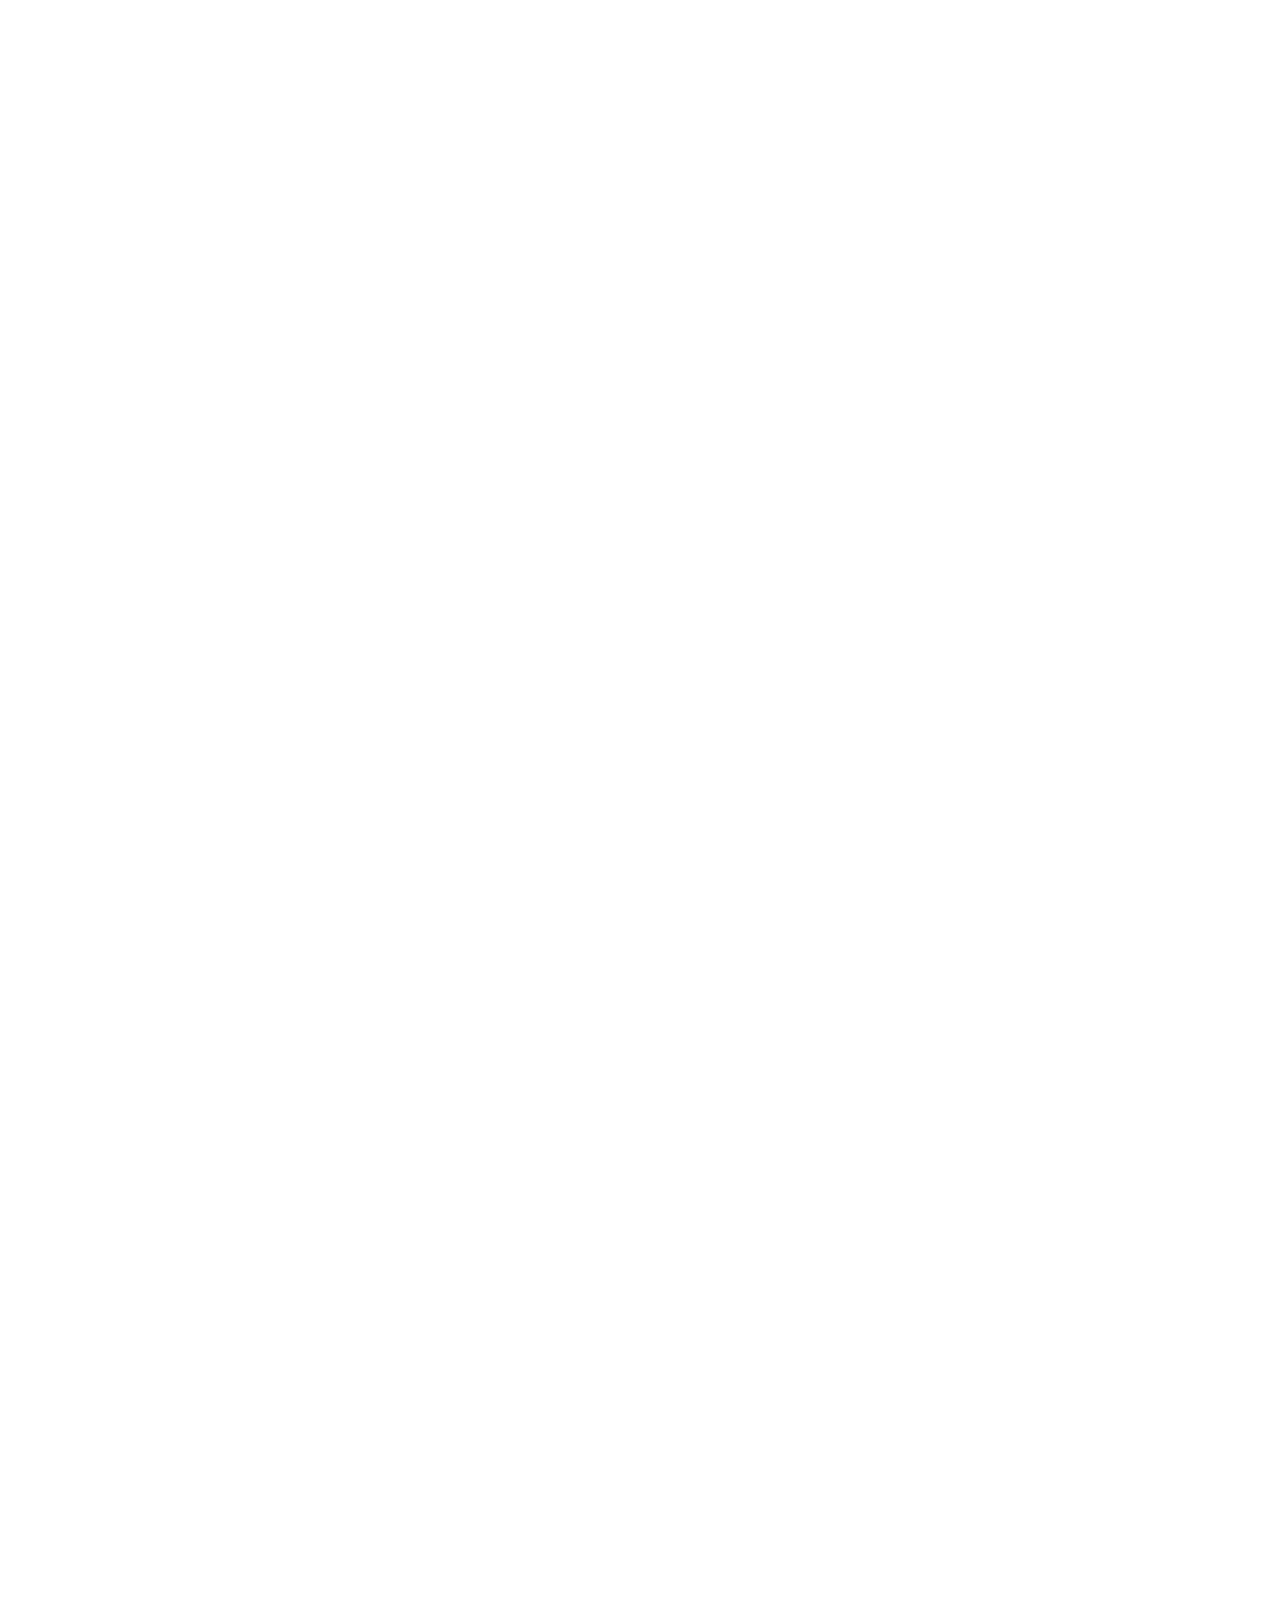
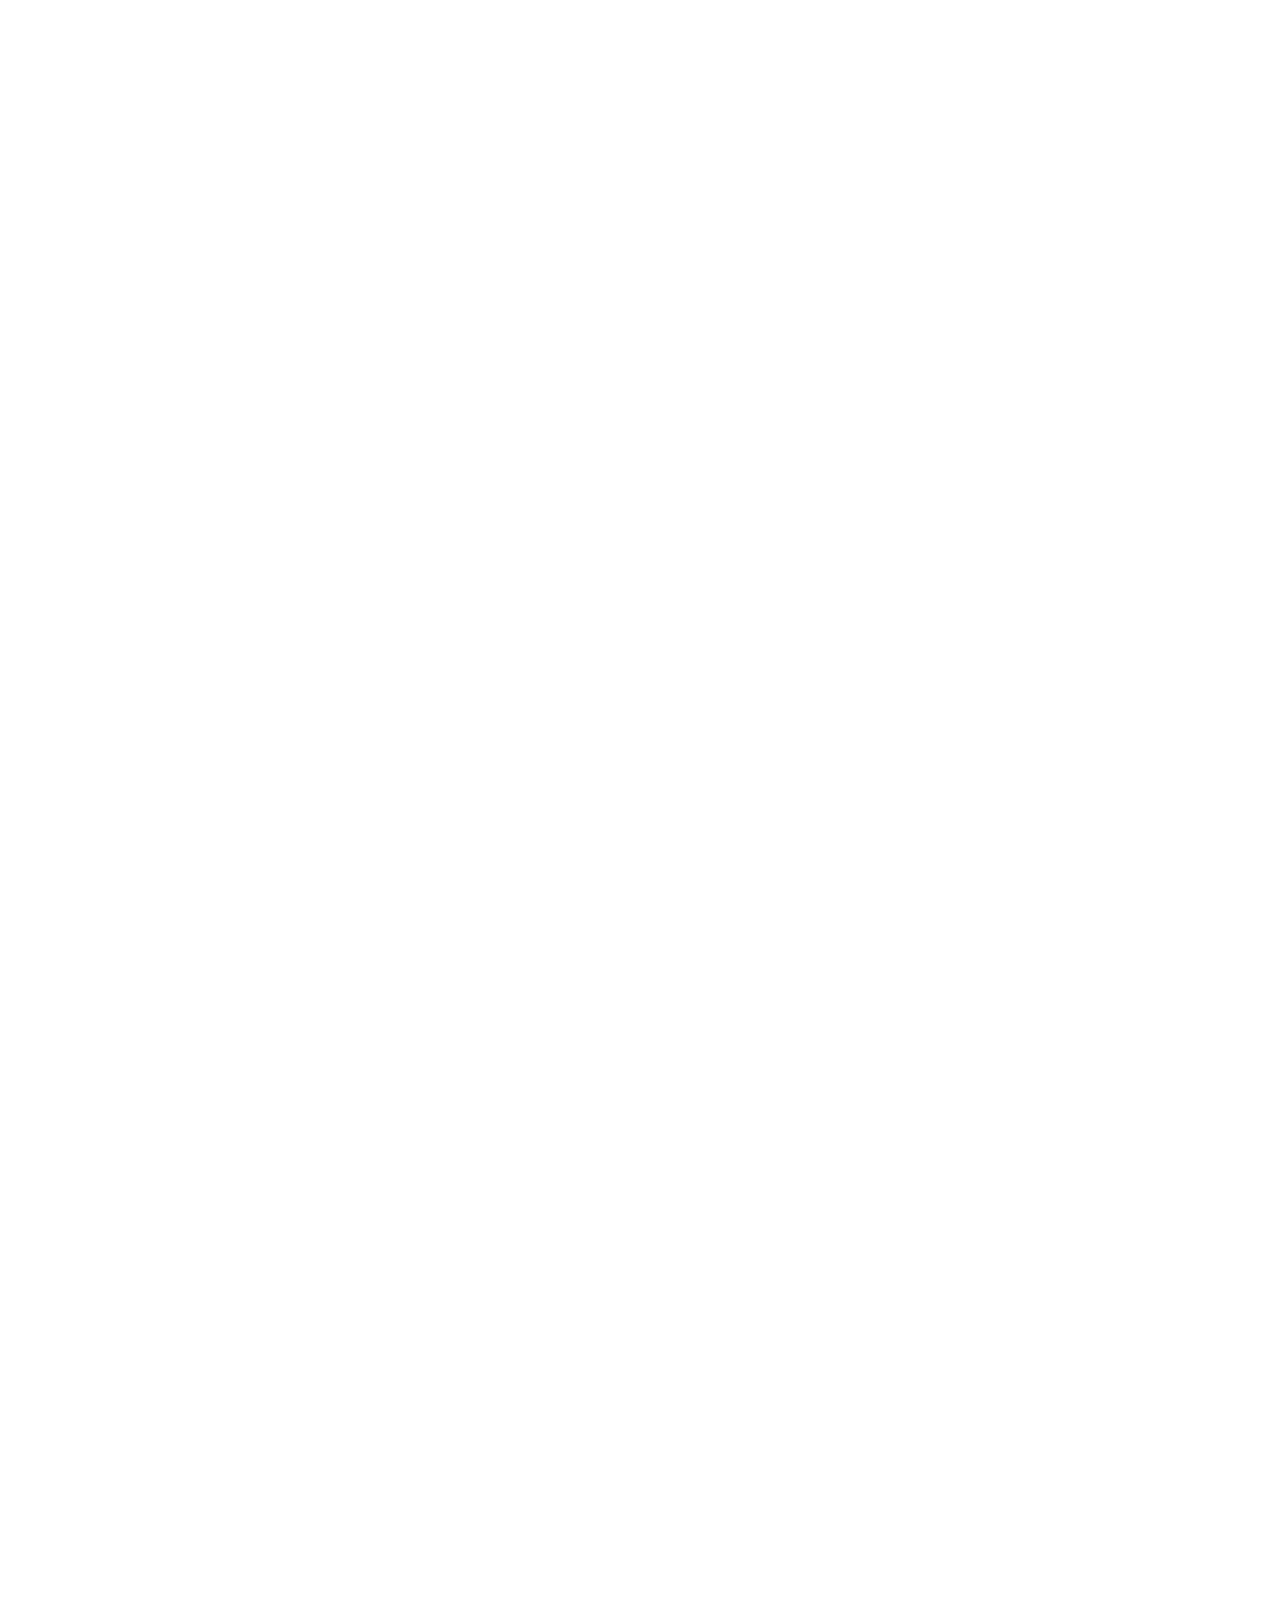
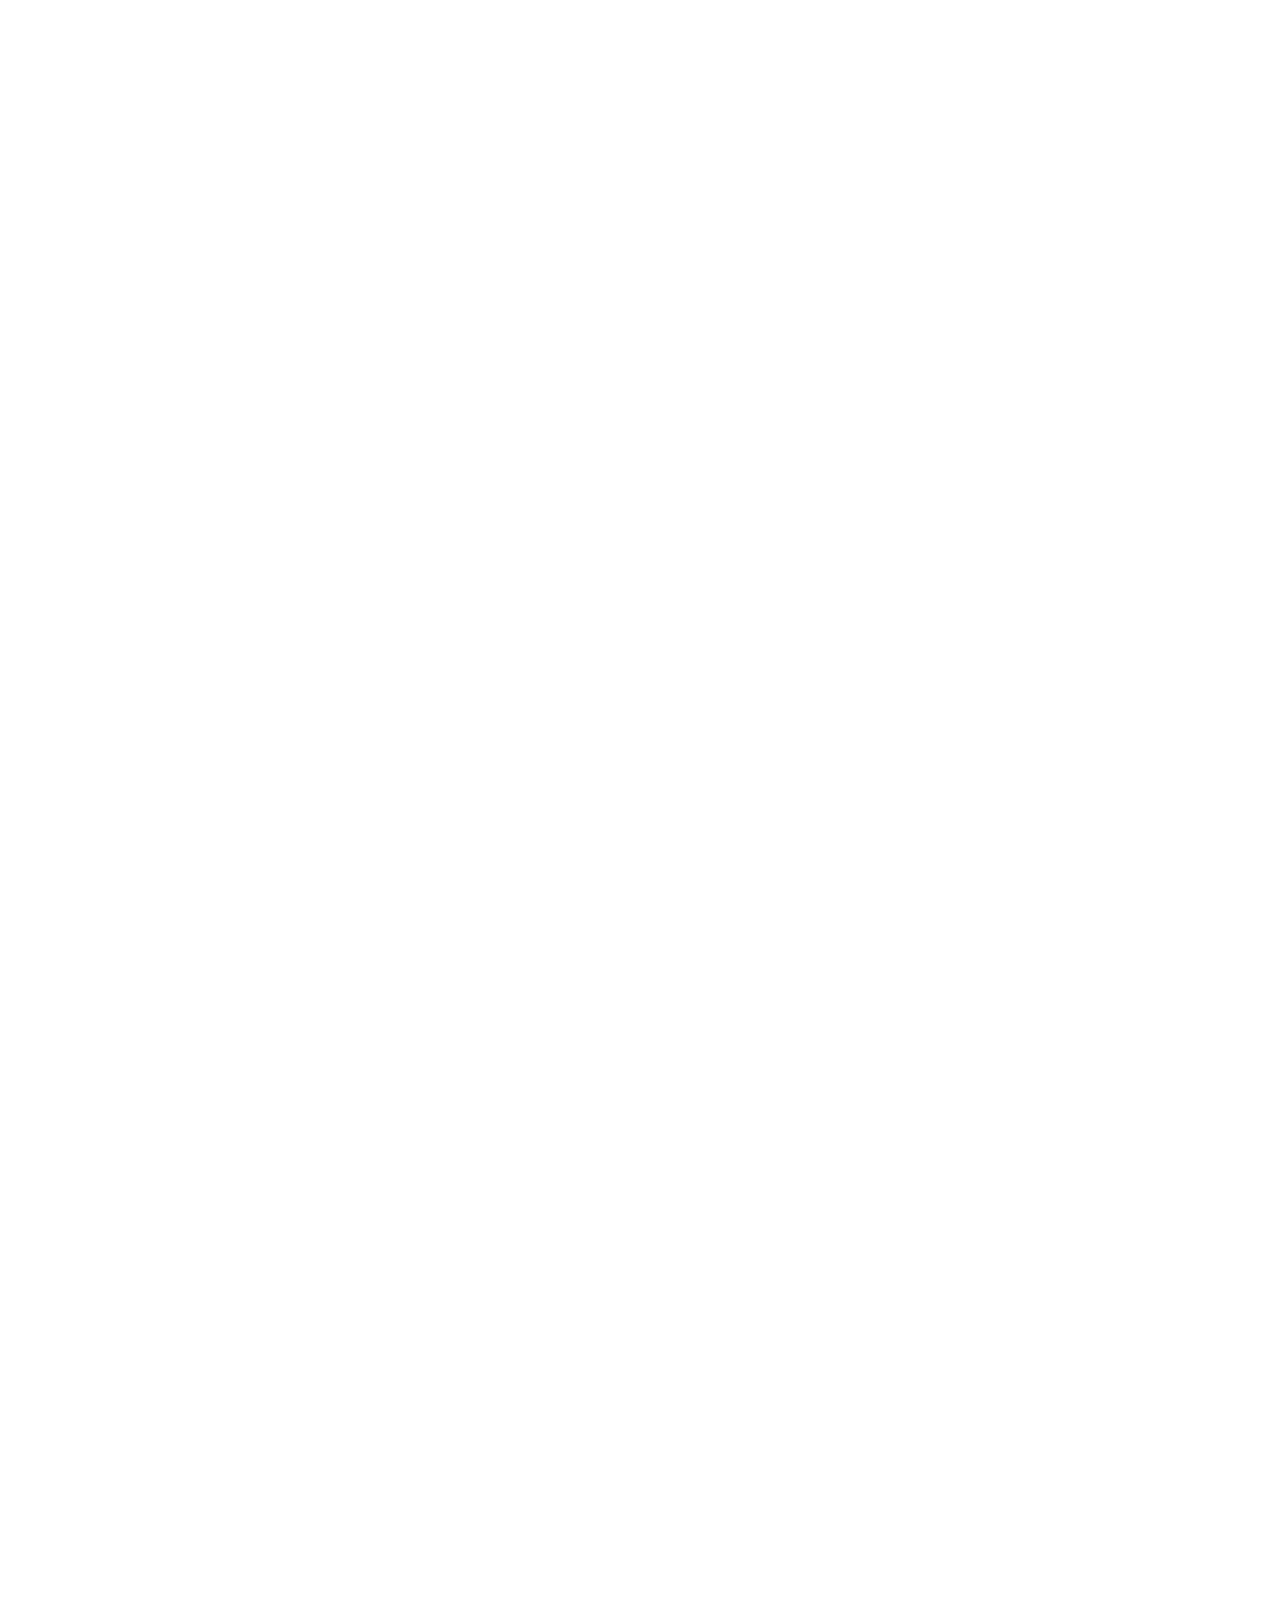
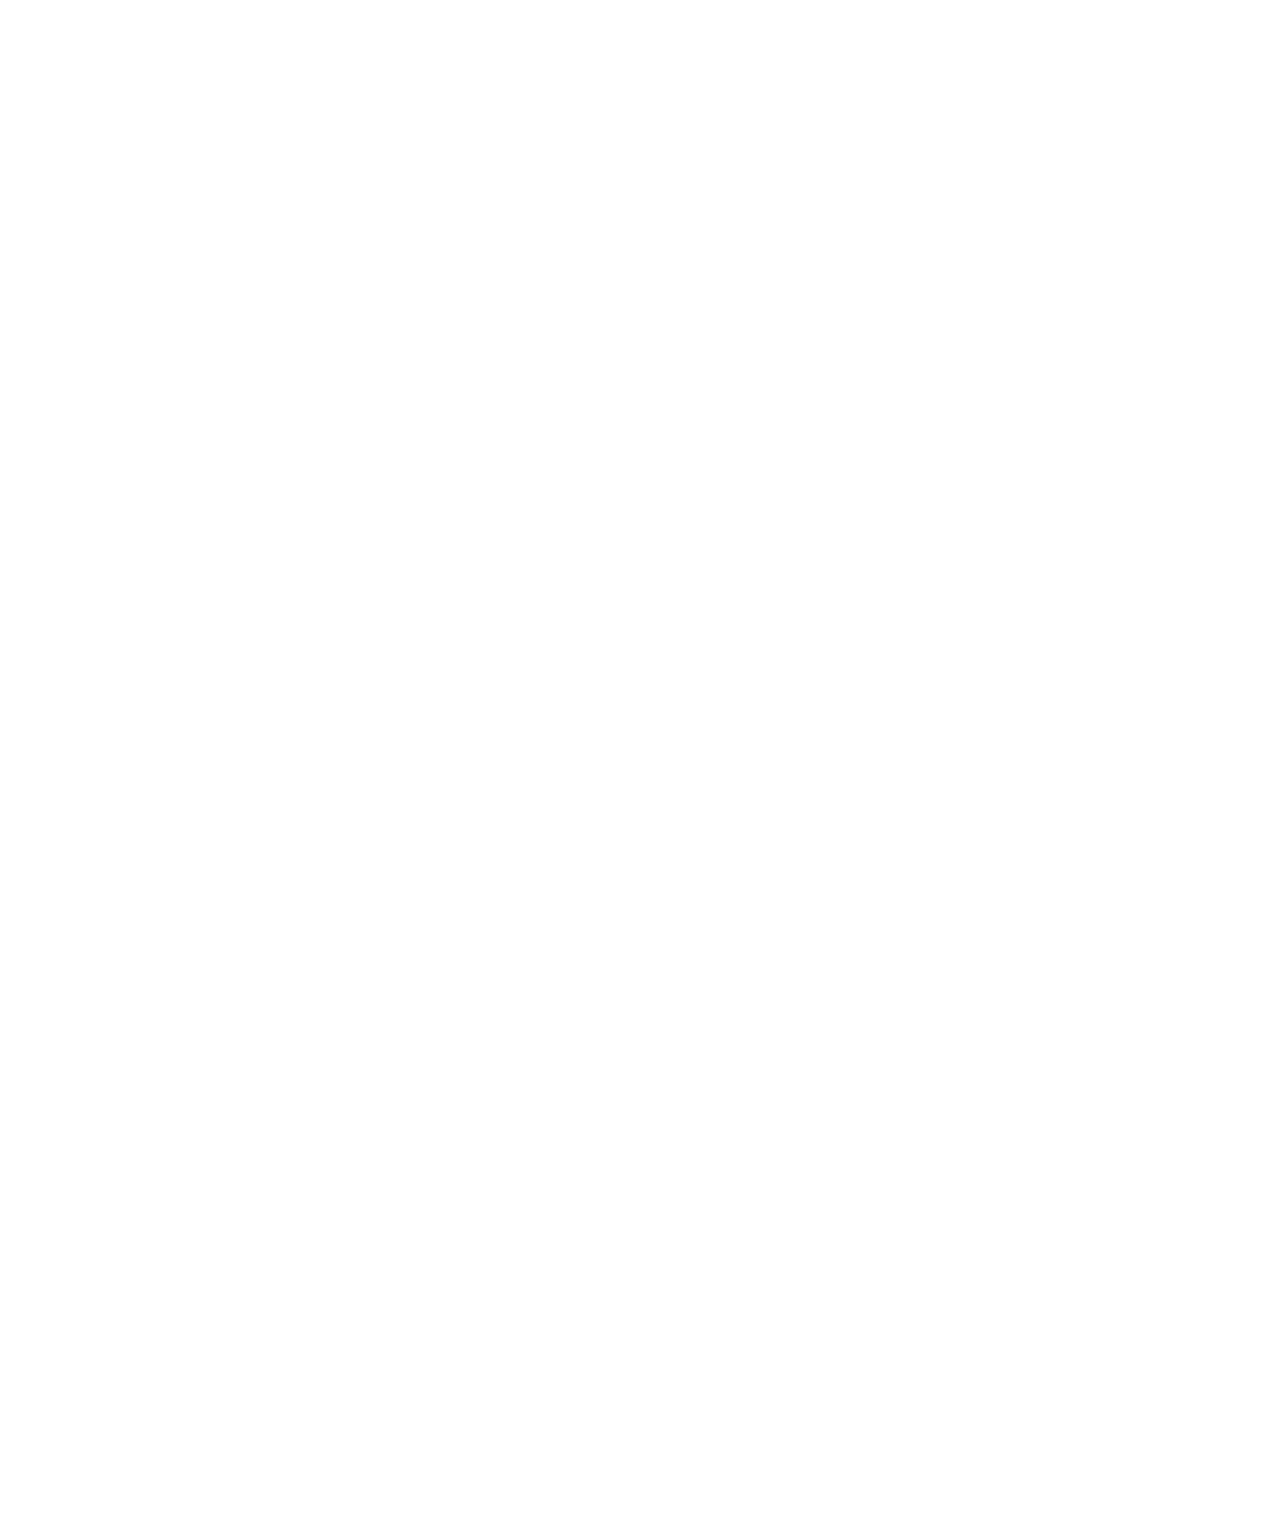
==== index.html @ 92f170b2 "Test 6" ====
<!DOCTYPE html>
<html class="nojs html css_verticalspacer" lang="en-GB">
 <head>

  <meta http-equiv="Content-type" content="text/html;charset=UTF-8"/>
  <meta name="generator" content="2017.0.2.363"/>
  <meta name="viewport" content="width=device-width, initial-scale=1.0"/>
  
  <script type="text/javascript">
   // Update the 'nojs'/'js' class on the html node
document.documentElement.className = document.documentElement.className.replace(/\bnojs\b/g, 'js');

// Check that all required assets are uploaded and up-to-date
if(typeof Muse == "undefined") window.Muse = {}; window.Muse.assets = {"required":["museutils.js", "museconfig.js", "jquery.musepolyfill.bgsize.js", "jquery.watch.js", "jquery.museresponsive.js", "require.js", "index.css"], "outOfDate":[]};
</script>
  
  <title>Home</title>
  <!-- CSS -->
  <link rel="stylesheet" type="text/css" href="css/site_global.css?crc=443350757"/>
  <link rel="stylesheet" type="text/css" href="css/master_a-master.css?crc=4032234067"/>
  <link rel="stylesheet" type="text/css" href="css/index.css?crc=4225328448" id="pagesheet"/>
  <!-- IE-only CSS -->
  <!--[if lt IE 9]>
  <link rel="stylesheet" type="text/css" href="css/nomq_preview_master_a-master.css?crc=327629876"/>
  <link rel="stylesheet" type="text/css" href="css/nomq_index.css?crc=4003091800" id="nomq_pagesheet"/>
  <![endif]-->
    <!--custom head HTML-->
  <style>.fullHeight {height:100vh !important;min-height:100vh !important;}</style>
<link href="https://fonts.googleapis.com/css?family=Lato:400,700,900" rel="stylesheet">
  <!--/*

*/
-->
 </head>
 <body>

  <div class="breakpoint active" id="bp_infinity" data-min-width="1681"><!-- responsive breakpoint node -->
   <div class="fullHeight clearfix borderbox" id="page"><!-- column -->
    <div class="browser_width colelem shared_content" id="u2482-bw" data-content-guid="u2482-bw_content">
     <div class="fullHeight museBGSize" id="u2482"><!-- column -->
      <div class="clearfix" id="u2482_align_to_page">
       <div class="clearfix colelem shared_content" id="u2882-6" data-content-guid="u2882-6_content"><!-- content -->
        <p id="u2882-2">PLEASED TO</p>
        <p id="u2882-4">MEET YOU</p>
       </div>
       <div class="clearfix colelem shared_content" id="u2876-4" data-content-guid="u2876-4_content"><!-- content -->
        <h1 id="u2876-2">I’m Aswin CJ, freelance Graphic Designer / UI Designer</h1>
       </div>
       <div class="clearfix colelem shared_content" id="u2888-7" data-content-guid="u2888-7_content"><!-- content -->
        <p id="u2888-2">I have over three years of experience in digital design and this is a selection of my recent projects.</p>
        <p id="u2888-3">&nbsp;</p>
        <p id="u2888-5">Take a look around and if you want to work together, please feel free to get in touch.</p>
       </div>
       <div class="clearfix colelem shared_content" id="u3564" data-content-guid="u3564_content"><!-- group -->
        <div class="museBGSize grpelem shared_content" id="u3384" data-content-guid="u3384_content"><!-- simple frame -->
         <div class="fluid_height_spacer"></div>
        </div>
        <div class="museBGSize grpelem shared_content" id="u3400" data-content-guid="u3400_content"><!-- simple frame -->
         <div class="fluid_height_spacer"></div>
        </div>
        <a class="nonblock nontext MuseLinkActive museBGSize grpelem shared_content" id="u3426" href="index.html" data-content-guid="u3426_content"><!-- simple frame --><div class="fluid_height_spacer"></div></a>
        <div class="museBGSize grpelem shared_content" id="u3452" data-content-guid="u3452_content"><!-- simple frame -->
         <div class="fluid_height_spacer"></div>
        </div>
        <div class="museBGSize grpelem shared_content" id="u3486" data-content-guid="u3486_content"><!-- simple frame -->
         <div class="fluid_height_spacer"></div>
        </div>
        <div class="museBGSize grpelem shared_content" id="u3512" data-content-guid="u3512_content"><!-- simple frame -->
         <div class="fluid_height_spacer"></div>
        </div>
        <div class="museBGSize grpelem shared_content" id="u3538" data-content-guid="u3538_content"><!-- simple frame -->
         <div class="fluid_height_spacer"></div>
        </div>
       </div>
      </div>
     </div>
    </div>
    <div class="rounded-corners colelem shared_content" id="u3244" data-content-guid="u3244_content"><!-- simple frame --></div>
    <div class="verticalspacer shared_content" data-offset-top="2475" data-content-above-spacer="2475" data-content-below-spacer="0" data-content-guid="page_2_content"></div>
   </div>
  </div>
  <div class="breakpoint" id="bp_1680" data-min-width="1441" data-max-width="1680"><!-- responsive breakpoint node -->
   <div class="fullHeight clearfix borderbox temp_no_id" data-orig-id="page"><!-- column -->
    <div class="browser_width colelem temp_no_id" data-orig-id="u2482-bw">
     <div class="fullHeight museBGSize temp_no_id" data-orig-id="u2482"><!-- column -->
      <div class="clearfix temp_no_id" data-orig-id="u2482_align_to_page">
       <div class="position_content" id="u2482_position_content">
        <span class="clearfix colelem placeholder" data-placeholder-for="u2882-6_content"><!-- placeholder node --></span>
        <span class="clearfix colelem placeholder" data-placeholder-for="u2876-4_content"><!-- placeholder node --></span>
        <span class="clearfix colelem placeholder" data-placeholder-for="u2888-7_content"><!-- placeholder node --></span>
        <span class="clearfix colelem placeholder" data-placeholder-for="u3564_content"><!-- placeholder node --></span>
       </div>
      </div>
     </div>
    </div>
    <span class="rounded-corners colelem placeholder" data-placeholder-for="u3244_content"><!-- placeholder node --></span>
    <span class="verticalspacer placeholder" data-placeholder-for="page_2_content"><!-- placeholder node --></span>
   </div>
  </div>
  <div class="breakpoint" id="bp_1440" data-min-width="1253" data-max-width="1440"><!-- responsive breakpoint node -->
   <div class="fullHeight clearfix borderbox temp_no_id shared_content" data-orig-id="page" data-content-guid="page_content"><!-- column -->
    <span class="browser_width colelem placeholder" data-placeholder-for="u2482-bw_content"><!-- placeholder node --></span>
    <span class="rounded-corners colelem placeholder" data-placeholder-for="u3244_content"><!-- placeholder node --></span>
    <div class="verticalspacer" data-offset-top="2181" data-content-above-spacer="2181" data-content-below-spacer="0"></div>
   </div>
  </div>
  <div class="breakpoint" id="bp_1252" data-min-width="1081" data-max-width="1252"><!-- responsive breakpoint node -->
   <span class="fullHeight clearfix borderbox placeholder" data-placeholder-for="page_content"><!-- placeholder node --></span>
  </div>
  <div class="breakpoint" id="bp_1080" data-min-width="769" data-max-width="1080"><!-- responsive breakpoint node -->
   <div class="fullHeight clearfix borderbox temp_no_id" data-orig-id="page"><!-- column -->
    <span class="browser_width colelem placeholder" data-placeholder-for="u2482-bw_content"><!-- placeholder node --></span>
    <span class="rounded-corners colelem placeholder" data-placeholder-for="u3244_content"><!-- placeholder node --></span>
    <div class="verticalspacer shared_content" data-offset-top="1317" data-content-above-spacer="1316" data-content-below-spacer="23" data-content-guid="page_2_content1"></div>
   </div>
  </div>
  <div class="breakpoint" id="bp_768" data-min-width="601" data-max-width="768"><!-- responsive breakpoint node -->
   <div class="fullHeight clearfix borderbox temp_no_id" data-orig-id="page"><!-- column -->
    <div class="browser_width colelem temp_no_id" data-orig-id="u2482-bw">
     <div class="fullHeight museBGSize temp_no_id" data-orig-id="u2482"><!-- column -->
      <div class="clearfix temp_no_id" data-orig-id="u2482_align_to_page">
       <div class="clearfix colelem" id="u4415-4"><!-- content -->
        <p id="u4415-2">PLEASED TO MEET YOU</p>
       </div>
       <span class="clearfix colelem placeholder" data-placeholder-for="u2876-4_content"><!-- placeholder node --></span>
       <div class="clearfix colelem temp_no_id" data-orig-id="u3564"><!-- group -->
        <div class="clearfix grpelem" id="pu3384"><!-- column -->
         <span class="museBGSize colelem placeholder" data-placeholder-for="u3384_content"><!-- placeholder node --></span>
         <span class="museBGSize colelem placeholder" data-placeholder-for="u3452_content"><!-- placeholder node --></span>
        </div>
        <div class="clearfix grpelem" id="pu3400"><!-- column -->
         <span class="museBGSize colelem placeholder" data-placeholder-for="u3400_content"><!-- placeholder node --></span>
         <span class="museBGSize colelem placeholder" data-placeholder-for="u3486_content"><!-- placeholder node --></span>
        </div>
        <div class="clearfix grpelem" id="pu3426"><!-- column -->
         <span class="nonblock nontext MuseLinkActive museBGSize colelem placeholder" data-placeholder-for="u3426_content"><!-- placeholder node --></span>
         <span class="museBGSize colelem placeholder" data-placeholder-for="u3512_content"><!-- placeholder node --></span>
        </div>
        <span class="museBGSize grpelem placeholder" data-placeholder-for="u3538_content"><!-- placeholder node --></span>
       </div>
      </div>
     </div>
    </div>
    <span class="rounded-corners colelem placeholder" data-placeholder-for="u3244_content"><!-- placeholder node --></span>
    <span class="verticalspacer placeholder" data-placeholder-for="page_2_content1"><!-- placeholder node --></span>
   </div>
  </div>
  <div class="breakpoint" id="bp_600" data-min-width="321" data-max-width="600"><!-- responsive breakpoint node -->
   <div class="fullHeight clearfix borderbox temp_no_id" data-orig-id="page"><!-- column -->
    <div class="browser_width colelem" id="u2763-bw">
     <div class="fullHeight museBGSize" id="u2763"><!-- column -->
      <div class="clearfix" id="u2763_align_to_page">
       <span class="clearfix colelem placeholder" data-placeholder-for="u2882-6_content"><!-- placeholder node --></span>
       <span class="clearfix colelem placeholder" data-placeholder-for="u2876-4_content"><!-- placeholder node --></span>
      </div>
     </div>
    </div>
    <span class="rounded-corners colelem placeholder" data-placeholder-for="u3244_content"><!-- placeholder node --></span>
    <div class="verticalspacer" data-offset-top="901" data-content-above-spacer="901" data-content-below-spacer="0"></div>
   </div>
  </div>
  <div class="breakpoint" id="bp_320" data-max-width="320"><!-- responsive breakpoint node -->
   <div class="fullHeight clearfix borderbox temp_no_id" data-orig-id="page"><!-- column -->
    <div class="browser_width colelem temp_no_id" data-orig-id="u2763-bw">
     <div class="fullHeight museBGSize temp_no_id" data-orig-id="u2763"><!-- column -->
      <div class="clearfix temp_no_id" data-orig-id="u2763_align_to_page">
       <span class="clearfix colelem placeholder" data-placeholder-for="u2882-6_content"><!-- placeholder node --></span>
       <span class="clearfix colelem placeholder" data-placeholder-for="u2876-4_content"><!-- placeholder node --></span>
      </div>
     </div>
    </div>
    <span class="rounded-corners colelem placeholder" data-placeholder-for="u3244_content"><!-- placeholder node --></span>
    <div class="verticalspacer" data-offset-top="859" data-content-above-spacer="859" data-content-below-spacer="3"></div>
   </div>
  </div>
  <!-- Other scripts -->
  <script type="text/javascript">
   window.Muse.assets.check=function(d){if(!window.Muse.assets.checked){window.Muse.assets.checked=!0;var b={},c=function(a,b){if(window.getComputedStyle){var c=window.getComputedStyle(a,null);return c&&c.getPropertyValue(b)||c&&c[b]||""}if(document.documentElement.currentStyle)return(c=a.currentStyle)&&c[b]||a.style&&a.style[b]||"";return""},a=function(a){if(a.match(/^rgb/))return a=a.replace(/\s+/g,"").match(/([\d\,]+)/gi)[0].split(","),(parseInt(a[0])<<16)+(parseInt(a[1])<<8)+parseInt(a[2]);if(a.match(/^\#/))return parseInt(a.substr(1),
16);return 0},g=function(g){for(var f=document.getElementsByTagName("link"),h=0;h<f.length;h++)if("text/css"==f[h].type){var i=(f[h].href||"").match(/\/?css\/([\w\-]+\.css)\?crc=(\d+)/);if(!i||!i[1]||!i[2])break;b[i[1]]=i[2]}f=document.createElement("div");f.className="version";f.style.cssText="display:none; width:1px; height:1px;";document.getElementsByTagName("body")[0].appendChild(f);for(h=0;h<Muse.assets.required.length;){var i=Muse.assets.required[h],l=i.match(/([\w\-\.]+)\.(\w+)$/),k=l&&l[1]?
l[1]:null,l=l&&l[2]?l[2]:null;switch(l.toLowerCase()){case "css":k=k.replace(/\W/gi,"_").replace(/^([^a-z])/gi,"_$1");f.className+=" "+k;k=a(c(f,"color"));l=a(c(f,"backgroundColor"));k!=0||l!=0?(Muse.assets.required.splice(h,1),"undefined"!=typeof b[i]&&(k!=b[i]>>>24||l!=(b[i]&16777215))&&Muse.assets.outOfDate.push(i)):h++;f.className="version";break;case "js":h++;break;default:throw Error("Unsupported file type: "+l);}}d?d().jquery!="1.8.3"&&Muse.assets.outOfDate.push("jquery-1.8.3.min.js"):Muse.assets.required.push("jquery-1.8.3.min.js");
f.parentNode.removeChild(f);if(Muse.assets.outOfDate.length||Muse.assets.required.length)f="Some files on the server may be missing or incorrect. Clear browser cache and try again. If the problem persists please contact website author.",g&&Muse.assets.outOfDate.length&&(f+="\nOut of date: "+Muse.assets.outOfDate.join(",")),g&&Muse.assets.required.length&&(f+="\nMissing: "+Muse.assets.required.join(",")),alert(f)};location&&location.search&&location.search.match&&location.search.match(/muse_debug/gi)?setTimeout(function(){g(!0)},5E3):g()}};
var muse_init=function(){require.config({baseUrl:""});require(["jquery","museutils","whatinput","jquery.musepolyfill.bgsize","jquery.watch","jquery.museresponsive"],function(d){var $ = d;$(document).ready(function(){try{
window.Muse.assets.check($);/* body */
Muse.Utils.transformMarkupToFixBrowserProblemsPreInit();/* body */
Muse.Utils.prepHyperlinks(true);/* body */
Muse.Utils.resizeHeight('.browser_width');/* resize height */
Muse.Utils.requestAnimationFrame(function() { $('body').addClass('initialized'); });/* mark body as initialized */
Muse.Utils.fullPage('#page');/* 100% height page */
$( '.breakpoint' ).registerBreakpoint();/* Register breakpoints */
Muse.Utils.transformMarkupToFixBrowserProblems();/* body */
}catch(b){if(b&&"function"==typeof b.notify?b.notify():Muse.Assert.fail("Error calling selector function: "+b),false)throw b;}})})};

</script>
  <!-- RequireJS script -->
  <script src="scripts/require.js?crc=4234670167" type="text/javascript" async data-main="scripts/museconfig.js?crc=3849126041" onload="if (requirejs) requirejs.onError = function(requireType, requireModule) { if (requireType && requireType.toString && requireType.toString().indexOf && 0 <= requireType.toString().indexOf('#scripterror')) window.Muse.assets.check(); }" onerror="window.Muse.assets.check();"></script>
   </body>
</html>
---- css/index.css ----
.version.index{color:#0000FB;background-color:#D96540;}.js body{visibility:hidden;}.js body.initialized{visibility:visible;}@font-face{font-family:'__Lato_5';src:url('../fonts/lato-regular.eot');src:local('☺'), url('../fonts/lato-regular.woff') format('woff');font-weight:400;font-style:normal;}@font-face{font-family:'__Lato_5';src:url('../fonts/lato-black.eot');src:local('☺'), url('../fonts/lato-black.woff') format('woff');font-weight:900;font-style:normal;}@font-face{font-family:'__Lato_5';src:url('../fonts/lato-semibold.eot');src:local('☺'), url('../fonts/lato-semibold.woff') format('woff');font-weight:600;font-style:normal;}#page{width:100%;filter:alpha(opacity=100);background-color:transparent;background-image:none;-ms-filter:"progid:DXImageTransform.Microsoft.Alpha(Opacity=100)";margin-right:auto;border-width:0px;margin-left:auto;border-color:#000000;z-index:1;opacity:1;}.fullHeight{background-color:transparent;border-color:#000000;border-width:0px;}#u2876-4{z-index:3;position:relative;}#u3244{margin-left:50%;background-color:#ED1C24;position:relative;border-radius:1000px;}.html{background-color:#FFFFFF;}body{position:relative;}@media (min-width: 1681px), print{#muse_css_mq{background-color:#FFFFFF;}#bp_infinity.active{display:block;}#page{min-height:1499px;max-width:1920px;}#u2482{z-index:2;min-height:1146.5px;padding-bottom:1px;}#u2482_align_to_page{margin-left:auto;margin-right:auto;position:relative;padding-top:62px;padding-bottom:266px;}#u2882-6{z-index:7;min-height:236px;left:161px;position:relative;width:90.58%;}#u2876-4{min-height:101px;left:161px;margin-top:54px;width:57.35%;}#u2888-7{z-index:13;min-height:235px;left:161px;margin-top:53px;position:relative;width:42.14%;}#u3564{z-index:20;margin-top:65px;position:relative;width:30.58%;margin-left:34.72%;left:-111px;}#u3384{z-index:21;position:relative;margin-right:-10000px;width:10.23%;margin-left:44.89%;left:-264px;}#u3400{z-index:22;position:relative;margin-right:-10000px;width:10.23%;margin-left:44.89%;left:-176px;}#u3426{z-index:23;position:relative;margin-right:-10000px;width:10.23%;margin-left:44.89%;left:-88px;}#u3452{z-index:24;position:relative;margin-right:-10000px;width:10.23%;margin-left:44.89%;left:1px;}#u3486{z-index:25;position:relative;margin-right:-10000px;width:10.23%;margin-left:44.89%;left:89px;}#u3512{z-index:26;position:relative;margin-right:-10000px;width:10.23%;margin-left:44.89%;left:177px;}#u3538{z-index:27;position:relative;margin-right:-10000px;width:10.23%;margin-left:44.89%;left:265px;}#u3384 .fluid_height_spacer,#u3400 .fluid_height_spacer,#u3426 .fluid_height_spacer,#u3452 .fluid_height_spacer,#u3486 .fluid_height_spacer,#u3512 .fluid_height_spacer,#u3538 .fluid_height_spacer{padding-bottom:76.66666666666667%;}#u2482-bw{z-index:2;min-height:1146.5px;}#u3244{z-index:28;width:1585px;height:1309px;margin-top:19px;left:-799px;}.css_verticalspacer .verticalspacer{height:calc(100vh - 2475px);}}@media (min-width: 1441px) and (max-width: 1680px){#muse_css_mq{background-color:#000690;}#bp_1680.active{display:block;}#page{min-height:1499px;max-width:1680px;}#u2482{z-index:2;min-height:1157.25px;padding-bottom:1px;}#u2482_align_to_page{margin-left:auto;margin-right:auto;position:relative;}#u2482_position_content{padding-top:62px;padding-bottom:396px;width:100%;}#u2882-6{z-index:7;min-height:236px;left:161px;position:relative;width:90.6%;}#u2876-4{min-height:101px;left:161px;margin-top:28px;width:57.33%;}#u2888-7{z-index:13;min-height:235px;left:161px;margin-top:3px;position:relative;width:42.15%;}#u3564{z-index:20;margin-top:47px;position:relative;width:34.53%;margin-left:32.74%;left:-110px;}#u3384{z-index:21;position:relative;margin-right:-10000px;width:8.97%;margin-left:45.52%;left:-264px;}#u3400{z-index:22;position:relative;margin-right:-10000px;width:8.97%;margin-left:45.52%;left:-176px;}#u3426{z-index:23;position:relative;margin-right:-10000px;width:8.97%;margin-left:45.52%;left:-88px;}#u3452{z-index:24;position:relative;margin-right:-10000px;width:8.97%;margin-left:45.52%;left:0px;}#u3486{z-index:25;position:relative;margin-right:-10000px;width:8.97%;margin-left:45.52%;left:88px;}#u3512{z-index:26;position:relative;margin-right:-10000px;width:8.97%;margin-left:45.52%;left:176px;}#u3538{z-index:27;position:relative;margin-right:-10000px;width:8.97%;margin-left:45.52%;left:264px;}#u3384 .fluid_height_spacer,#u3400 .fluid_height_spacer,#u3426 .fluid_height_spacer,#u3452 .fluid_height_spacer,#u3486 .fluid_height_spacer,#u3512 .fluid_height_spacer,#u3538 .fluid_height_spacer{padding-bottom:76.92307692307693%;}#u2482-bw{z-index:2;min-height:1157.25px;}#u3244{z-index:28;width:1585px;height:1309px;margin-top:8px;left:-799px;}.css_verticalspacer .verticalspacer{height:calc(100vh - 2475px);}body{overflow-x:hidden;}}@media (min-width: 1253px) and (max-width: 1440px){#muse_css_mq{background-color:#0005a0;}#bp_1440.active{display:block;}#page{min-height:1498.5499999999997px;padding-bottom:0px;max-width:1440px;}#u2482_align_to_page{margin-left:auto;margin-right:auto;position:relative;padding-top:28px;padding-bottom:135px;}#u2882-6{z-index:7;min-height:236px;left:161px;position:relative;width:88.82%;}#u2876-4{min-height:64px;left:161px;margin-top:20px;width:46.88%;}#u2888-7{z-index:13;min-height:193px;left:161px;margin-top:32px;position:relative;width:49.1%;}#u3564{z-index:20;margin-top:36px;position:relative;width:36.88%;margin-left:31.57%;left:-42px;}#u3384{z-index:21;position:relative;margin-right:-10000px;width:10.55%;margin-left:44.73%;left:-238px;}#u3400{z-index:22;position:relative;margin-right:-10000px;width:10.55%;margin-left:44.73%;left:-159px;}#u3426{z-index:23;position:relative;margin-right:-10000px;width:10.55%;margin-left:44.73%;left:-80px;}#u3452{z-index:24;position:relative;margin-right:-10000px;width:10.55%;margin-left:44.73%;left:-1px;}#u3486{z-index:25;position:relative;margin-right:-10000px;width:10.55%;margin-left:44.73%;left:79px;}#u3512{z-index:26;position:relative;margin-right:-10000px;width:10.55%;margin-left:44.73%;left:159px;}#u3538{z-index:27;position:relative;margin-right:-10000px;width:10.55%;margin-left:44.73%;left:238px;}#u3384 .fluid_height_spacer,#u3400 .fluid_height_spacer,#u3426 .fluid_height_spacer,#u3452 .fluid_height_spacer,#u3486 .fluid_height_spacer,#u3512 .fluid_height_spacer,#u3538 .fluid_height_spacer{padding-bottom:78.57142857142857%;}#u2482,#u2482-bw{z-index:2;min-height:807px;}#u3244{z-index:28;width:1231px;height:1017px;margin-top:357px;left:-616px;}.css_verticalspacer .verticalspacer{height:calc(100vh - 2181px);}body{overflow-x:hidden;}}@media (min-width: 1081px) and (max-width: 1252px){#muse_css_mq{background-color:#0004e4;}#bp_1252.active{display:block;}#page{min-height:1498.5499999999997px;padding-bottom:0px;max-width:1252px;}#u2482_align_to_page{margin-left:auto;margin-right:auto;position:relative;padding-top:28px;padding-bottom:165px;}#u2882-6{z-index:7;min-height:193px;left:161px;position:relative;width:54.72%;}#u2876-4{min-height:64px;left:161px;margin-top:63px;width:46.89%;}#u2888-7{z-index:13;min-height:193px;left:161px;margin-top:44px;position:relative;width:48.41%;}#u3564{z-index:20;margin-top:29px;position:relative;width:41.86%;margin-left:29.08%;left:-41px;}#u3384{z-index:21;position:relative;margin-right:-10000px;width:9.36%;margin-left:45.33%;left:-238px;}#u3400{z-index:22;position:relative;margin-right:-10000px;width:9.36%;margin-left:45.33%;left:-159px;}#u3426{z-index:23;position:relative;margin-right:-10000px;width:9.36%;margin-left:45.33%;left:-80px;}#u3452{z-index:24;position:relative;margin-right:-10000px;width:9.36%;margin-left:45.33%;left:-1px;}#u3486{z-index:25;position:relative;margin-right:-10000px;width:9.36%;margin-left:45.33%;left:79px;}#u3512{z-index:26;position:relative;margin-right:-10000px;width:9.36%;margin-left:45.33%;left:159px;}#u3538{z-index:27;position:relative;margin-right:-10000px;width:9.36%;margin-left:45.33%;left:238px;}#u3384 .fluid_height_spacer,#u3400 .fluid_height_spacer,#u3426 .fluid_height_spacer,#u3452 .fluid_height_spacer,#u3486 .fluid_height_spacer,#u3512 .fluid_height_spacer,#u3538 .fluid_height_spacer{padding-bottom:77.55102040816327%;}#u2482,#u2482-bw{z-index:2;min-height:824px;}#u3244{z-index:28;width:1231px;height:1017px;margin-top:340px;left:-616px;}.css_verticalspacer .verticalspacer{height:calc(100vh - 2181px);}body{overflow-x:hidden;}}@media (min-width: 769px) and (max-width: 1080px){#muse_css_mq{background-color:#000438;}#bp_1080.active{display:block;}#page{min-height:745px;padding-bottom:23px;max-width:1080px;}#u2482{z-index:2;min-height:767.7px;padding-bottom:0px;}#u2482_align_to_page{margin-left:auto;margin-right:auto;position:relative;padding-top:48px;padding-bottom:187px;}#u2882-6{z-index:7;min-height:177px;left:115px;position:relative;width:64.73%;}#u2876-4{min-height:64px;left:115px;margin-top:45px;width:54.36%;}#u2888-7{z-index:13;min-height:106px;left:115px;margin-top:26px;position:relative;width:53.62%;}#u3564{z-index:20;left:115px;margin-top:65px;position:relative;width:50.19%;}#u3384{z-index:21;position:relative;margin-right:-10000px;width:11.08%;}#u3400{z-index:22;position:relative;margin-right:-10000px;left:80px;width:11.08%;}#u3426{z-index:23;position:relative;margin-right:-10000px;left:161px;width:11.08%;}#u3452{z-index:24;position:relative;margin-right:-10000px;left:241px;width:11.08%;}#u3486{z-index:25;position:relative;margin-right:-10000px;left:321px;width:11.08%;}#u3512{z-index:26;position:relative;margin-right:-10000px;left:402px;width:11.08%;}#u3538{z-index:27;position:relative;margin-right:-10000px;left:482px;width:11.08%;}#u3384 .fluid_height_spacer,#u3400 .fluid_height_spacer,#u3426 .fluid_height_spacer,#u3452 .fluid_height_spacer,#u3486 .fluid_height_spacer,#u3512 .fluid_height_spacer,#u3538 .fluid_height_spacer{padding-bottom:60%;}#u2482-bw{z-index:2;min-height:767.7px;}#u3244{z-index:28;width:556px;height:459px;margin-top:90px;left:-278px;}.css_verticalspacer .verticalspacer{height:calc(100vh - 1339px);}body{overflow-x:hidden;}}@media (min-width: 601px) and (max-width: 768px){#muse_css_mq{background-color:#000300;}#bp_768.active{display:block;}#page{min-height:745px;padding-bottom:23px;max-width:768px;}#u2482_align_to_page{margin-left:auto;margin-right:auto;position:relative;padding-top:60px;padding-bottom:54px;}#u4415-4{z-index:15;min-height:125px;position:relative;width:90.63%;margin-left:4.69%;left:-1px;}#u2876-4{min-height:64px;left:55px;margin-top:250px;width:90.24%;}#u3564{z-index:7;left:57px;margin-top:154px;position:relative;width:44.93%;}#pu3384{z-index:8;margin-right:-10000px;width:15.95%;}#u3384{z-index:8;position:relative;width:100%;}#u3452{z-index:11;margin-top:32px;position:relative;width:100%;}#pu3400{z-index:9;margin-right:-10000px;margin-left:103px;width:15.95%;}#u3400{z-index:9;position:relative;width:100%;}#u3486{z-index:12;margin-top:32px;position:relative;width:100%;}#pu3426{z-index:10;margin-right:-10000px;margin-left:206px;width:15.95%;}#u3426{z-index:10;position:relative;width:100%;}#u3512{z-index:13;margin-top:32px;position:relative;width:100%;}#u3538{z-index:14;position:relative;margin-right:-10000px;margin-top:42px;left:290px;width:15.95%;}#u3384 .fluid_height_spacer,#u3452 .fluid_height_spacer,#u3400 .fluid_height_spacer,#u3486 .fluid_height_spacer,#u3426 .fluid_height_spacer,#u3512 .fluid_height_spacer,#u3538 .fluid_height_spacer{padding-bottom:76.36363636363637%;}#u2482,#u2482-bw{z-index:2;min-height:855px;}#u3244{z-index:19;width:556px;height:459px;margin-top:3px;left:-278px;}.css_verticalspacer .verticalspacer{height:calc(100vh - 1339px);}body{overflow-x:hidden;}}@media (min-width: 321px) and (max-width: 600px){#muse_css_mq{background-color:#000258;}#bp_600.active{display:block;}#page{min-height:408.8499999999997px;padding-bottom:0px;max-width:600px;}#u2763{z-index:2;min-height:598.7px;padding-bottom:0px;}#u2763_align_to_page{margin-left:auto;margin-right:auto;position:relative;padding-top:78px;padding-bottom:164px;}#u2882-6{z-index:7;min-height:162px;position:relative;width:94.84%;margin-left:2.59%;left:1px;}#u2876-4{min-height:50px;margin-top:123px;width:94.84%;margin-left:2.59%;left:1px;}#u2763-bw{z-index:2;min-height:598.7px;}#u3244{z-index:13;width:277px;height:229px;margin-top:73px;left:-126px;}.css_verticalspacer .verticalspacer{height:calc(100vh - 901px);}body{overflow-x:hidden;}}@media (max-width: 320px){/*

*/
#muse_css_mq{background-color:#000140;}#bp_320.active{display:block;}#page{min-height:444.97949526813875px;padding-bottom:3.0205047318612515px;max-width:320px;}#u2763{z-index:2;min-height:452.7px;padding-bottom:0px;}#u2763_align_to_page{margin-left:auto;margin-right:auto;position:relative;padding-top:78px;padding-bottom:90px;}#u2882-6{z-index:7;min-height:162px;position:relative;width:87.5%;margin-left:6.25%;left:0px;}#u2876-4{min-height:50px;margin-top:33px;width:87.5%;margin-left:6.25%;left:0px;}#u2763-bw{z-index:2;min-height:452.7px;}#u3244{z-index:13;width:226px;height:187px;margin-top:219px;left:-120px;}.css_verticalspacer .verticalspacer{height:calc(100vh - 862px);}body{overflow-x:hidden;min-width:320px;}}
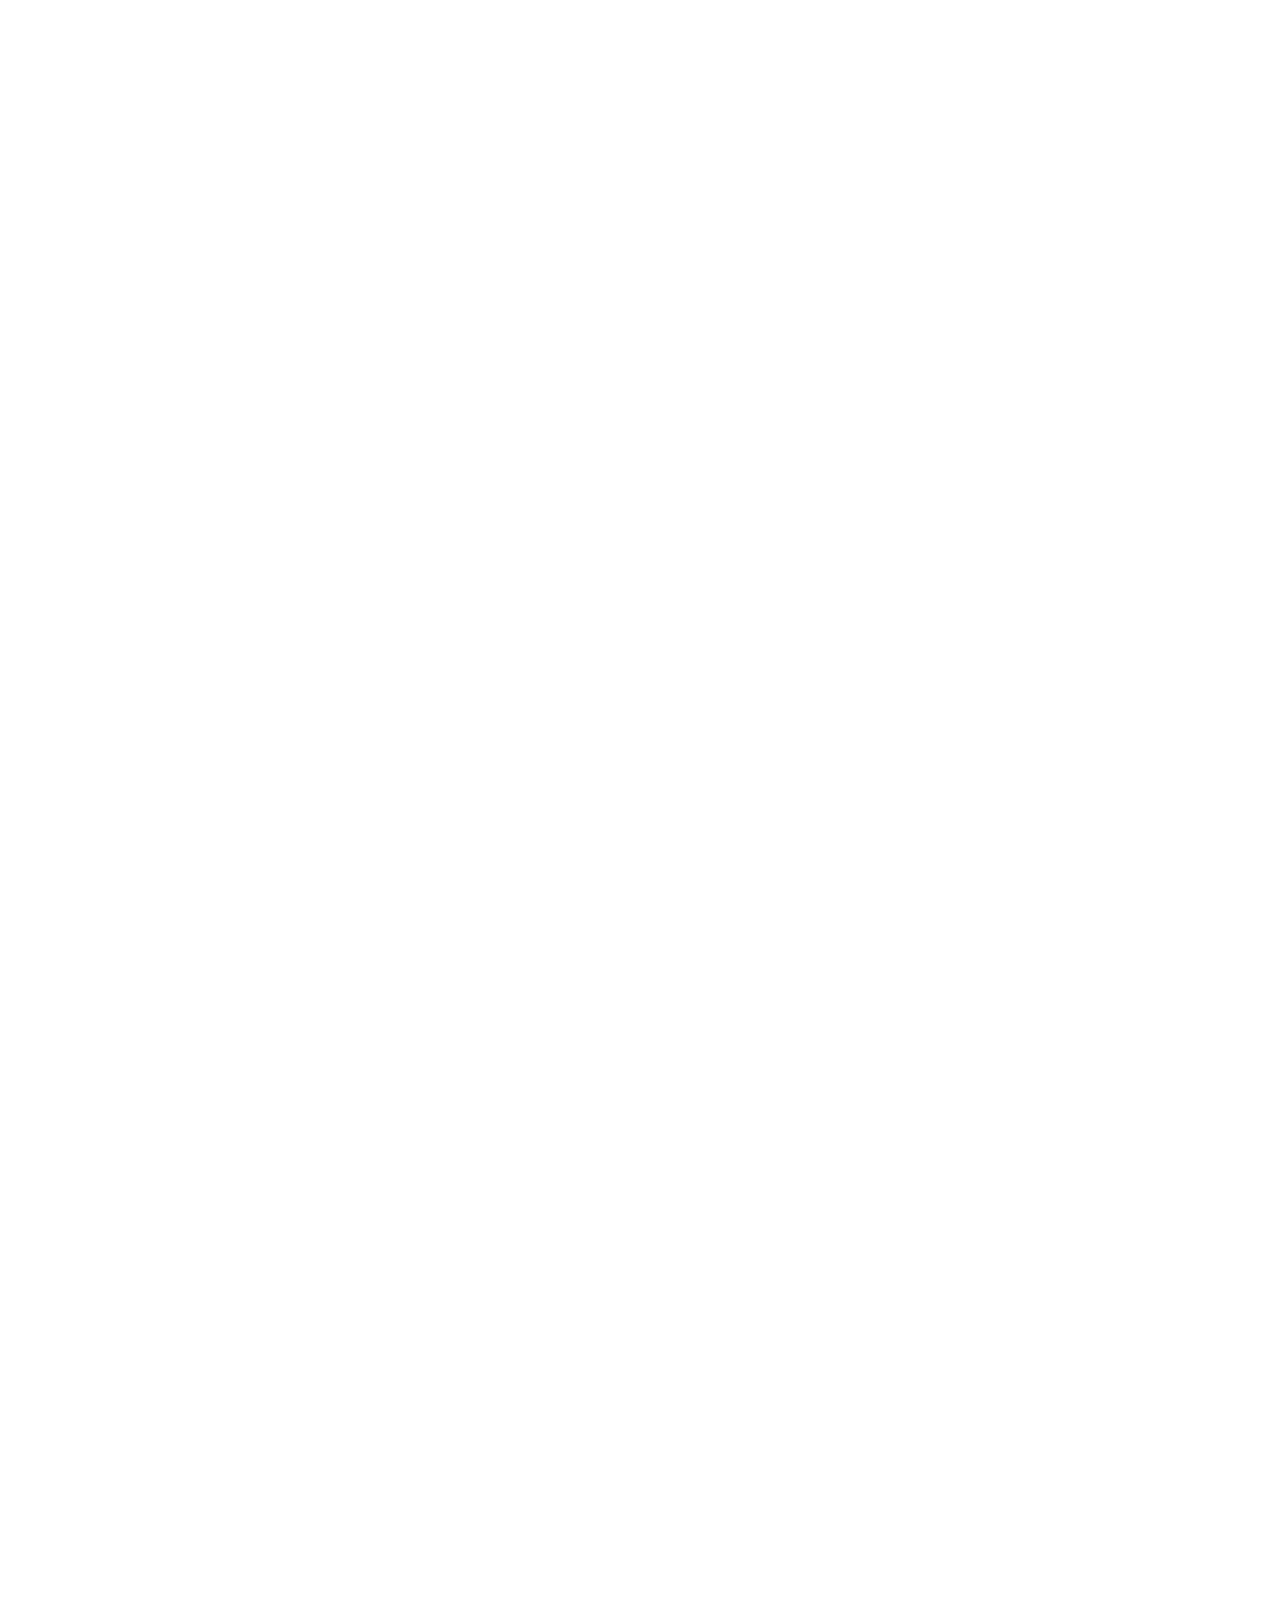
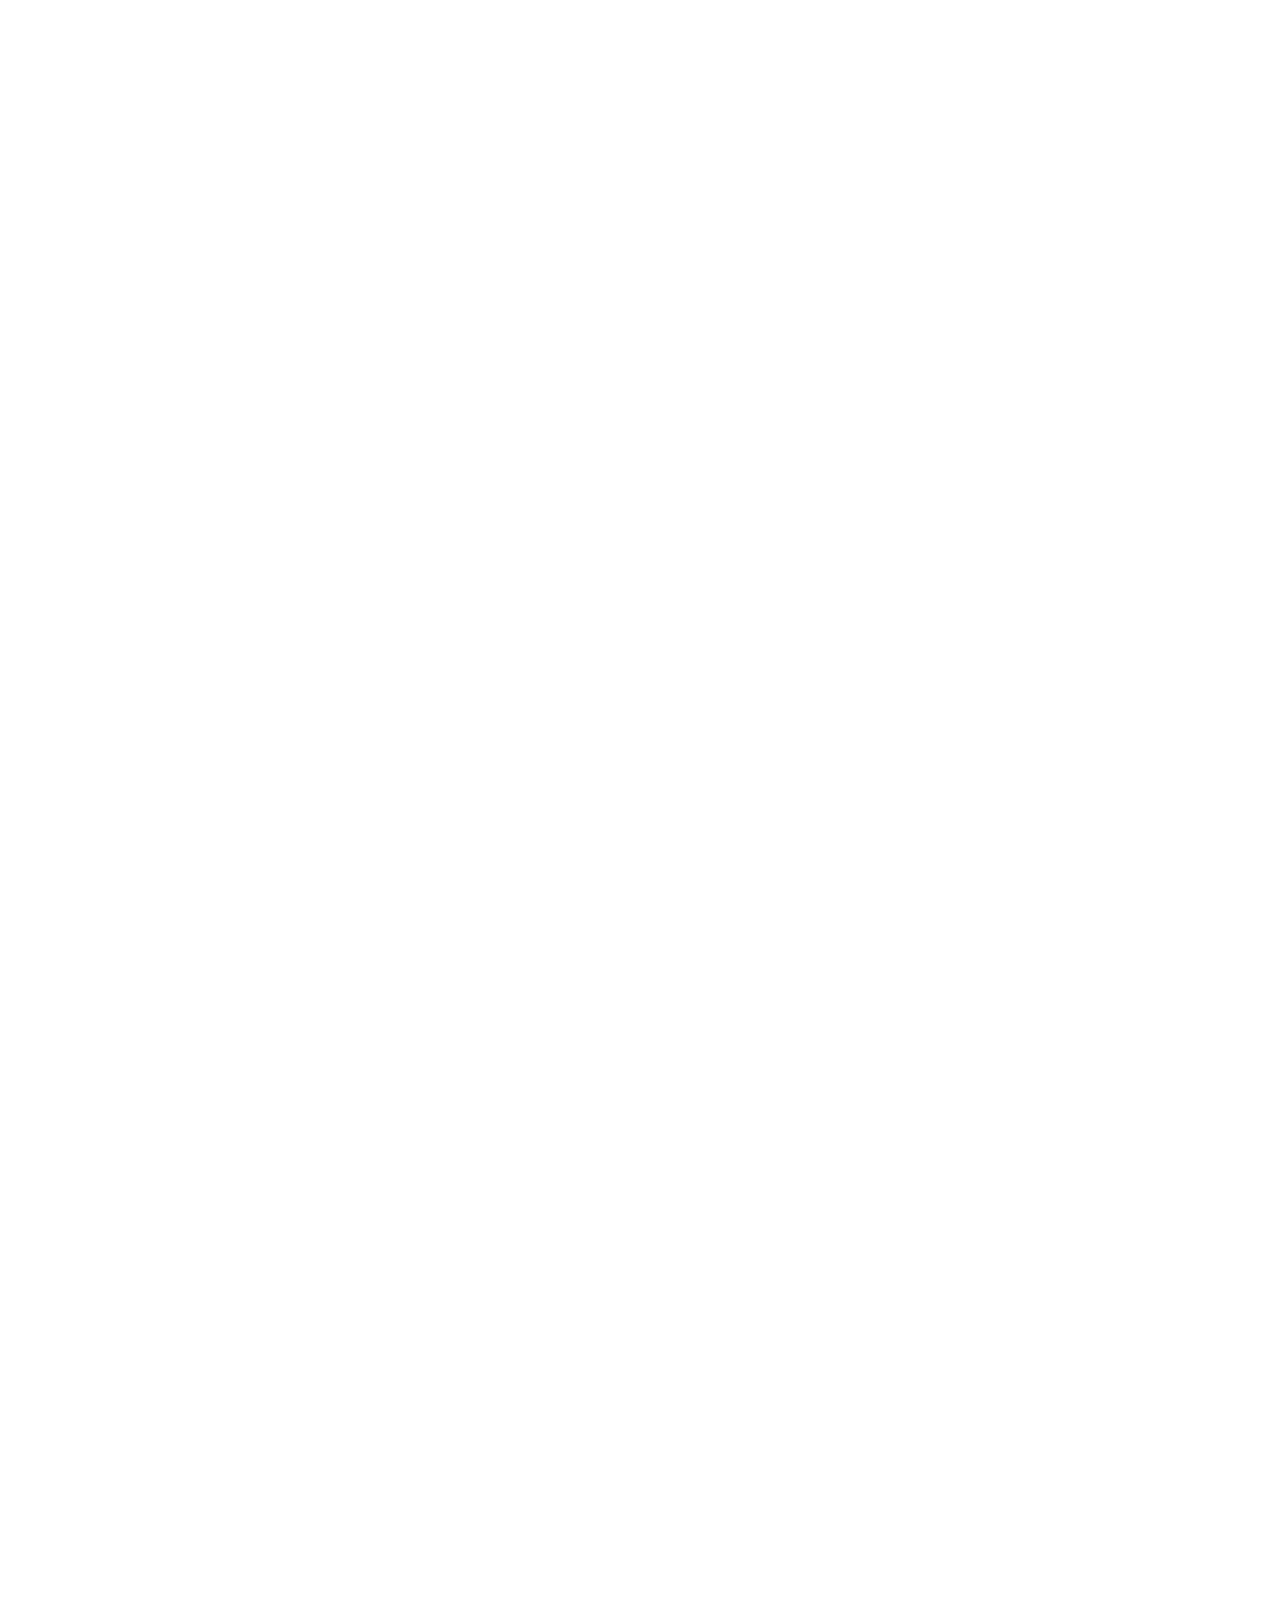
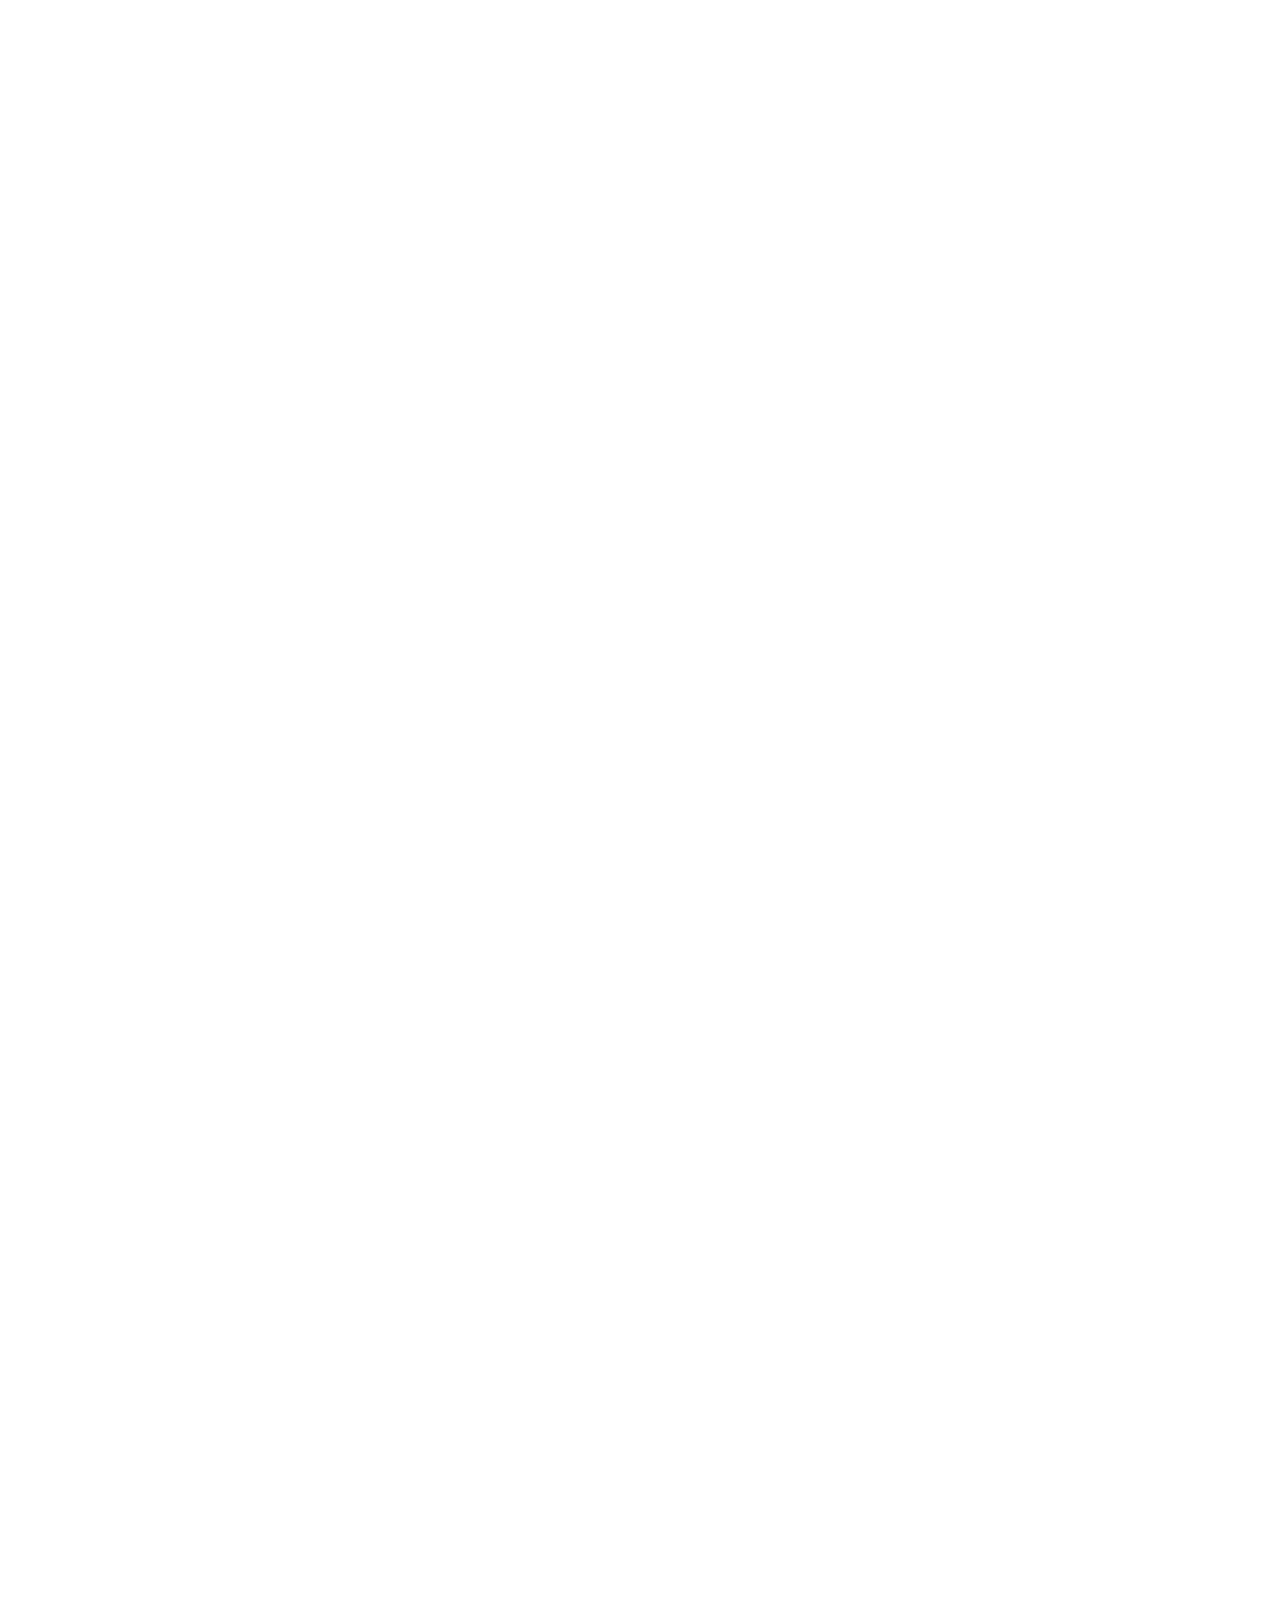
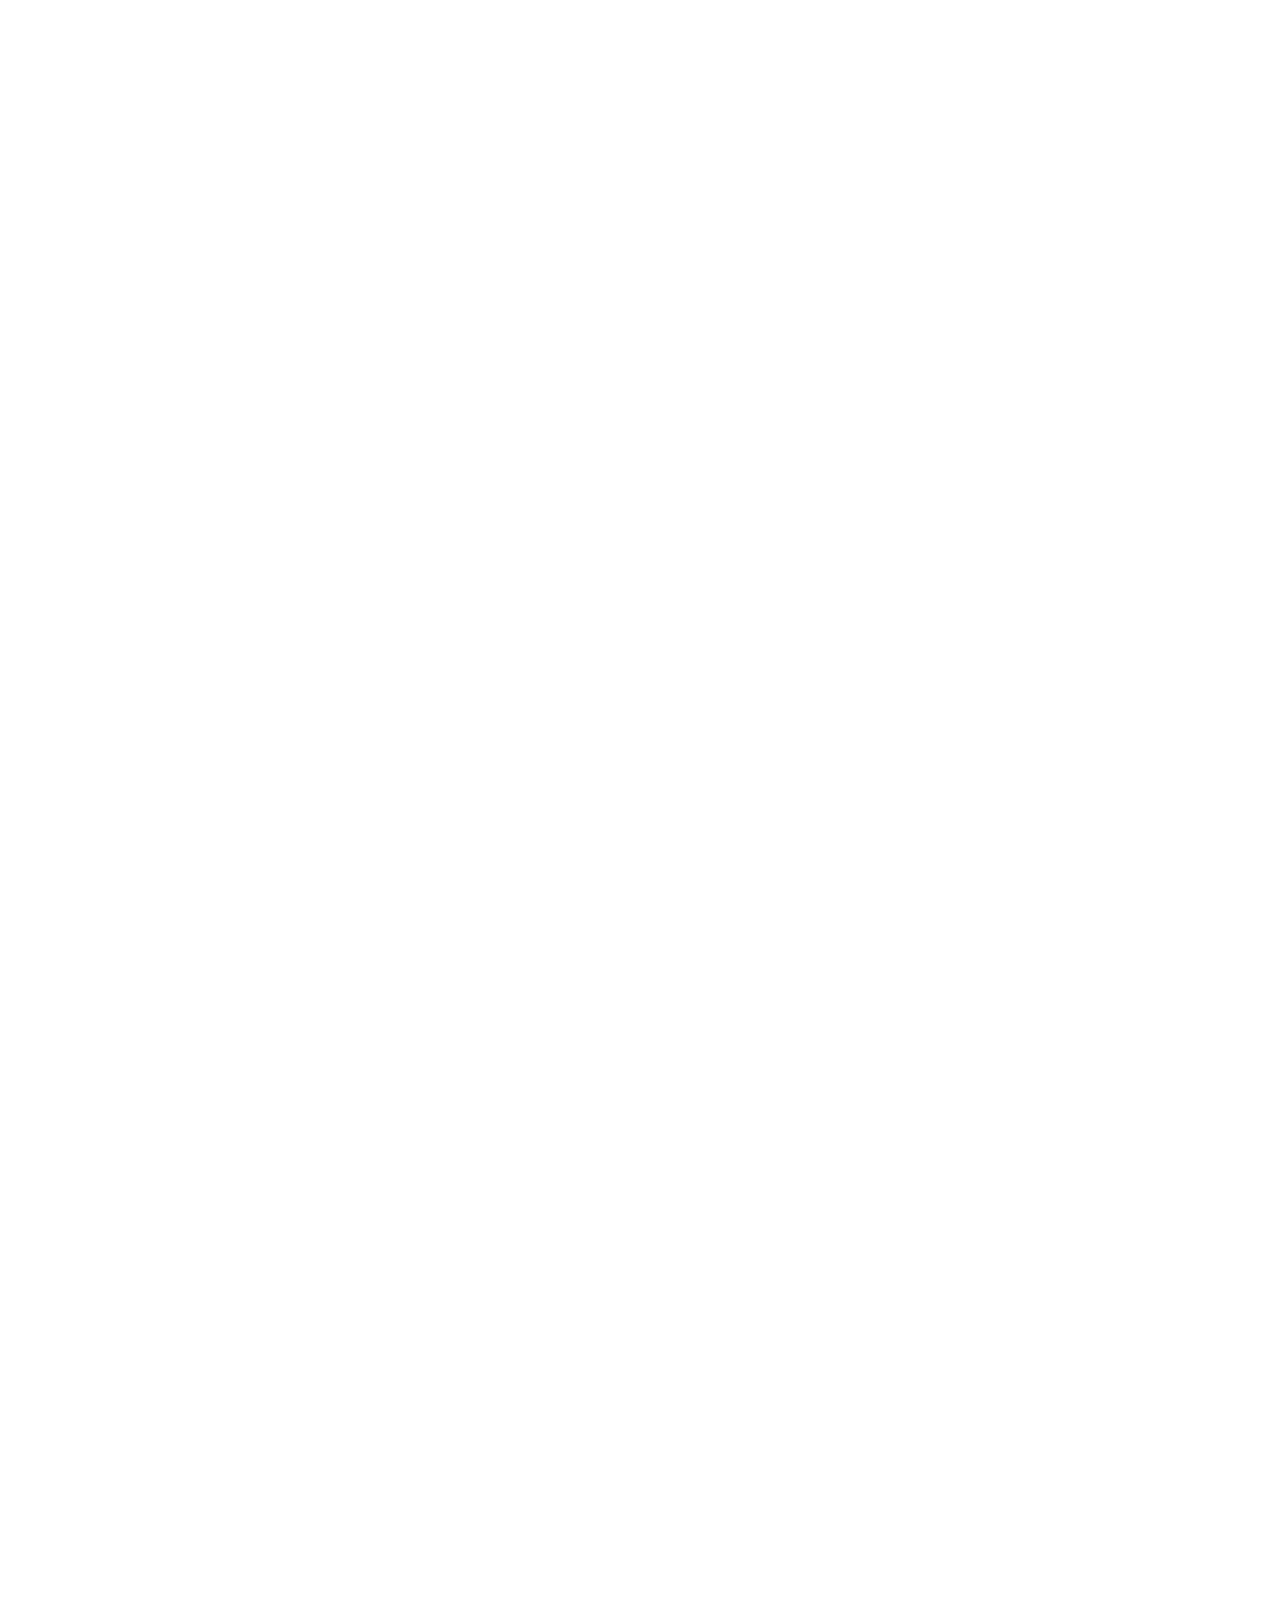
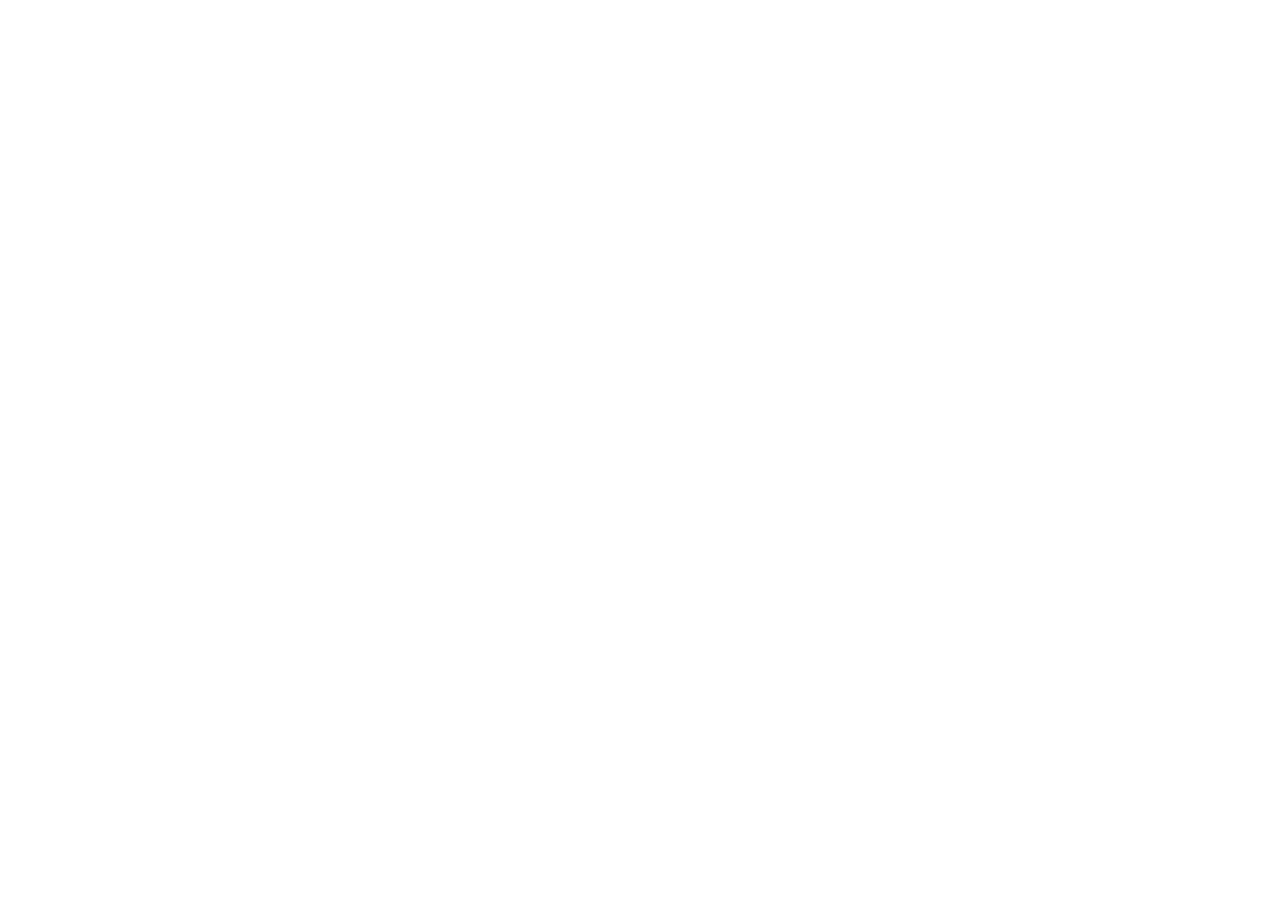
==== commit 8ecab736: "Test 10" ====
--- a/index.html
+++ b/index.html
@@ -17,12 +17,12 @@
   <title>Home</title>
   <!-- CSS -->
   <link rel="stylesheet" type="text/css" href="css/site_global.css?crc=443350757"/>
-  <link rel="stylesheet" type="text/css" href="css/master_a-master.css?crc=4032234067"/>
-  <link rel="stylesheet" type="text/css" href="css/index.css?crc=4225328448" id="pagesheet"/>
+  <link rel="stylesheet" type="text/css" href="css/master_a-master.css?crc=73262372"/>
+  <link rel="stylesheet" type="text/css" href="css/index.css?crc=4239329183" id="pagesheet"/>
   <!-- IE-only CSS -->
   <!--[if lt IE 9]>
-  <link rel="stylesheet" type="text/css" href="css/nomq_preview_master_a-master.css?crc=327629876"/>
-  <link rel="stylesheet" type="text/css" href="css/nomq_index.css?crc=4003091800" id="nomq_pagesheet"/>
+  <link rel="stylesheet" type="text/css" href="css/nomq_preview_master_a-master.css?crc=483591827"/>
+  <link rel="stylesheet" type="text/css" href="css/nomq_index.css?crc=24641943" id="nomq_pagesheet"/>
   <![endif]-->
     <!--custom head HTML-->
   <style>@@ -57,31 +57,20 @@
         <p id="u2888-5">Take a look around and if you want to work together, please feel free to get in touch.</p>
        </div>
        <div class="clearfix colelem shared_content" id="u3564" data-content-guid="u3564_content"><!-- group -->
-        <div class="museBGSize grpelem shared_content" id="u3384" data-content-guid="u3384_content"><!-- simple frame -->
-         <div class="fluid_height_spacer"></div>
-        </div>
-        <div class="museBGSize grpelem shared_content" id="u3400" data-content-guid="u3400_content"><!-- simple frame -->
-         <div class="fluid_height_spacer"></div>
-        </div>
-        <a class="nonblock nontext MuseLinkActive museBGSize grpelem shared_content" id="u3426" href="index.html" data-content-guid="u3426_content"><!-- simple frame --><div class="fluid_height_spacer"></div></a>
-        <div class="museBGSize grpelem shared_content" id="u3452" data-content-guid="u3452_content"><!-- simple frame -->
-         <div class="fluid_height_spacer"></div>
-        </div>
-        <div class="museBGSize grpelem shared_content" id="u3486" data-content-guid="u3486_content"><!-- simple frame -->
-         <div class="fluid_height_spacer"></div>
-        </div>
-        <div class="museBGSize grpelem shared_content" id="u3512" data-content-guid="u3512_content"><!-- simple frame -->
-         <div class="fluid_height_spacer"></div>
-        </div>
-        <div class="museBGSize grpelem shared_content" id="u3538" data-content-guid="u3538_content"><!-- simple frame -->
+        <a class="nonblock nontext museBGSize grpelem shared_content" id="u3384" href="https://www.instagram.com/ACJLionsRoar" data-content-guid="u3384_content"><!-- simple frame --><div class="fluid_height_spacer"></div></a>
+        <a class="nonblock nontext museBGSize grpelem shared_content" id="u3400" href="https://www.behance.net/ACJLionsRoar" data-content-guid="u3400_content"><!-- simple frame --><div class="fluid_height_spacer"></div></a>
+        <a class="nonblock nontext museBGSize grpelem shared_content" id="u3426" href="https://in.linkedin.com/in/ACJLionsRoar" data-content-guid="u3426_content"><!-- simple frame --><div class="fluid_height_spacer"></div></a>
+        <a class="nonblock nontext museBGSize grpelem shared_content" id="u3452" href="https://www.facebook.com/ACJLionsRoar" data-content-guid="u3452_content"><!-- simple frame --><div class="fluid_height_spacer"></div></a>
+        <a class="nonblock nontext museBGSize grpelem shared_content" id="u3486" href="https://twitter.com/ACJLionsRoar" data-content-guid="u3486_content"><!-- simple frame --><div class="fluid_height_spacer"></div></a>
+        <a class="nonblock nontext museBGSize grpelem shared_content" id="u3512" href="https://plus.google.com/+AswinCJ" data-content-guid="u3512_content"><!-- simple frame --><div class="fluid_height_spacer"></div></a>
+        <div class="grpelem shared_content" id="u3538" data-content-guid="u3538_content"><!-- simple frame -->
          <div class="fluid_height_spacer"></div>
         </div>
        </div>
       </div>
      </div>
     </div>
-    <div class="rounded-corners colelem shared_content" id="u3244" data-content-guid="u3244_content"><!-- simple frame --></div>
-    <div class="verticalspacer shared_content" data-offset-top="2475" data-content-above-spacer="2475" data-content-below-spacer="0" data-content-guid="page_2_content"></div>
+    <div class="verticalspacer" data-offset-top="0" data-content-above-spacer="1147" data-content-below-spacer="0"></div>
    </div>
   </div>
   <div class="breakpoint" id="bp_1680" data-min-width="1441" data-max-width="1680"><!-- responsive breakpoint node -->
@@ -98,25 +87,25 @@
       </div>
      </div>
     </div>
-    <span class="rounded-corners colelem placeholder" data-placeholder-for="u3244_content"><!-- placeholder node --></span>
-    <span class="verticalspacer placeholder" data-placeholder-for="page_2_content"><!-- placeholder node --></span>
+    <div class="verticalspacer" data-offset-top="0" data-content-above-spacer="1158" data-content-below-spacer="0"></div>
    </div>
   </div>
   <div class="breakpoint" id="bp_1440" data-min-width="1253" data-max-width="1440"><!-- responsive breakpoint node -->
-   <div class="fullHeight clearfix borderbox temp_no_id shared_content" data-orig-id="page" data-content-guid="page_content"><!-- column -->
+   <div class="fullHeight clearfix borderbox temp_no_id" data-orig-id="page"><!-- column -->
     <span class="browser_width colelem placeholder" data-placeholder-for="u2482-bw_content"><!-- placeholder node --></span>
-    <span class="rounded-corners colelem placeholder" data-placeholder-for="u3244_content"><!-- placeholder node --></span>
-    <div class="verticalspacer" data-offset-top="2181" data-content-above-spacer="2181" data-content-below-spacer="0"></div>
+    <div class="verticalspacer" data-offset-top="0" data-content-above-spacer="807" data-content-below-spacer="0"></div>
    </div>
   </div>
   <div class="breakpoint" id="bp_1252" data-min-width="1081" data-max-width="1252"><!-- responsive breakpoint node -->
-   <span class="fullHeight clearfix borderbox placeholder" data-placeholder-for="page_content"><!-- placeholder node --></span>
+   <div class="fullHeight clearfix borderbox temp_no_id" data-orig-id="page"><!-- column -->
+    <span class="browser_width colelem placeholder" data-placeholder-for="u2482-bw_content"><!-- placeholder node --></span>
+    <div class="verticalspacer" data-offset-top="0" data-content-above-spacer="824" data-content-below-spacer="0"></div>
+   </div>
   </div>
   <div class="breakpoint" id="bp_1080" data-min-width="769" data-max-width="1080"><!-- responsive breakpoint node -->
    <div class="fullHeight clearfix borderbox temp_no_id" data-orig-id="page"><!-- column -->
     <span class="browser_width colelem placeholder" data-placeholder-for="u2482-bw_content"><!-- placeholder node --></span>
-    <span class="rounded-corners colelem placeholder" data-placeholder-for="u3244_content"><!-- placeholder node --></span>
-    <div class="verticalspacer shared_content" data-offset-top="1317" data-content-above-spacer="1316" data-content-below-spacer="23" data-content-guid="page_2_content1"></div>
+    <div class="verticalspacer" data-offset-top="0" data-content-above-spacer="768" data-content-below-spacer="0"></div>
    </div>
   </div>
   <div class="breakpoint" id="bp_768" data-min-width="601" data-max-width="768"><!-- responsive breakpoint node -->
@@ -130,24 +119,23 @@
        <span class="clearfix colelem placeholder" data-placeholder-for="u2876-4_content"><!-- placeholder node --></span>
        <div class="clearfix colelem temp_no_id" data-orig-id="u3564"><!-- group -->
         <div class="clearfix grpelem" id="pu3384"><!-- column -->
-         <span class="museBGSize colelem placeholder" data-placeholder-for="u3384_content"><!-- placeholder node --></span>
-         <span class="museBGSize colelem placeholder" data-placeholder-for="u3452_content"><!-- placeholder node --></span>
+         <span class="nonblock nontext museBGSize colelem placeholder" data-placeholder-for="u3384_content"><!-- placeholder node --></span>
+         <span class="nonblock nontext museBGSize colelem placeholder" data-placeholder-for="u3452_content"><!-- placeholder node --></span>
         </div>
         <div class="clearfix grpelem" id="pu3400"><!-- column -->
-         <span class="museBGSize colelem placeholder" data-placeholder-for="u3400_content"><!-- placeholder node --></span>
-         <span class="museBGSize colelem placeholder" data-placeholder-for="u3486_content"><!-- placeholder node --></span>
+         <span class="nonblock nontext museBGSize colelem placeholder" data-placeholder-for="u3400_content"><!-- placeholder node --></span>
+         <span class="nonblock nontext museBGSize colelem placeholder" data-placeholder-for="u3486_content"><!-- placeholder node --></span>
         </div>
         <div class="clearfix grpelem" id="pu3426"><!-- column -->
-         <span class="nonblock nontext MuseLinkActive museBGSize colelem placeholder" data-placeholder-for="u3426_content"><!-- placeholder node --></span>
-         <span class="museBGSize colelem placeholder" data-placeholder-for="u3512_content"><!-- placeholder node --></span>
+         <span class="nonblock nontext museBGSize colelem placeholder" data-placeholder-for="u3426_content"><!-- placeholder node --></span>
+         <span class="nonblock nontext museBGSize colelem placeholder" data-placeholder-for="u3512_content"><!-- placeholder node --></span>
         </div>
-        <span class="museBGSize grpelem placeholder" data-placeholder-for="u3538_content"><!-- placeholder node --></span>
+        <span class="grpelem placeholder" data-placeholder-for="u3538_content"><!-- placeholder node --></span>
        </div>
       </div>
      </div>
     </div>
-    <span class="rounded-corners colelem placeholder" data-placeholder-for="u3244_content"><!-- placeholder node --></span>
-    <span class="verticalspacer placeholder" data-placeholder-for="page_2_content1"><!-- placeholder node --></span>
+    <div class="verticalspacer" data-offset-top="0" data-content-above-spacer="855" data-content-below-spacer="0"></div>
    </div>
   </div>
   <div class="breakpoint" id="bp_600" data-min-width="321" data-max-width="600"><!-- responsive breakpoint node -->
@@ -160,8 +148,7 @@
       </div>
      </div>
     </div>
-    <span class="rounded-corners colelem placeholder" data-placeholder-for="u3244_content"><!-- placeholder node --></span>
-    <div class="verticalspacer" data-offset-top="901" data-content-above-spacer="901" data-content-below-spacer="0"></div>
+    <div class="verticalspacer" data-offset-top="0" data-content-above-spacer="599" data-content-below-spacer="0"></div>
    </div>
   </div>
   <div class="breakpoint" id="bp_320" data-max-width="320"><!-- responsive breakpoint node -->
@@ -174,8 +161,7 @@
       </div>
      </div>
     </div>
-    <span class="rounded-corners colelem placeholder" data-placeholder-for="u3244_content"><!-- placeholder node --></span>
-    <div class="verticalspacer" data-offset-top="859" data-content-above-spacer="859" data-content-below-spacer="3"></div>
+    <div class="verticalspacer" data-offset-top="0" data-content-above-spacer="453" data-content-below-spacer="0"></div>
    </div>
   </div>
   <!-- Other scripts -->
--- a/css/master_a-master.css
+++ b/css/master_a-master.css
@@ -0,0 +1 @@
+.fullHeight{background-color:transparent;border-color:#000000;border-width:0px;}#u2876-4{font-weight:600;background-color:transparent;color:#FFFFFF;font-family:'__Lato_5';}@media (min-width: 1681px), print{#u2482{opacity:1;-ms-filter:"progid:DXImageTransform.Microsoft.Alpha(Opacity=100)";filter:alpha(opacity=100);background:#303030 url("../images/1920.jpg?crc=92486814") no-repeat right center;background-size:cover;}#u2482_align_to_page{max-width:1920px;}#u2882-6{background-color:transparent;color:#FFFFFF;line-height:132px;font-size:110px;font-family:'__Lato_5';font-weight:900;}#u2876-4{line-height:48px;font-size:40px;}#u2888-7{background-color:transparent;color:#FFFFFF;line-height:42px;font-size:35px;font-family:'__Lato_5';font-weight:400;}#u3564{border-width:0px;border-color:transparent;background-color:transparent;}#u3384{opacity:1;-ms-filter:"progid:DXImageTransform.Microsoft.Alpha(Opacity=100)";filter:alpha(opacity=100);background:transparent url("../images/instagram-logo.png?crc=306659054") no-repeat center center;background-size:contain;}#u3400{opacity:1;-ms-filter:"progid:DXImageTransform.Microsoft.Alpha(Opacity=100)";filter:alpha(opacity=100);background:transparent url("../images/behance-logo.png?crc=455432998") no-repeat center center;background-size:contain;}#u3426{opacity:1;-ms-filter:"progid:DXImageTransform.Microsoft.Alpha(Opacity=100)";filter:alpha(opacity=100);background:transparent url("../images/linked-in-logo.png?crc=282668473") no-repeat center center;background-size:contain;}#u3452{opacity:1;-ms-filter:"progid:DXImageTransform.Microsoft.Alpha(Opacity=100)";filter:alpha(opacity=100);background:transparent url("../images/facebook-logo.png?crc=340440758") no-repeat center center;background-size:contain;}#u3486{opacity:1;-ms-filter:"progid:DXImageTransform.Microsoft.Alpha(Opacity=100)";filter:alpha(opacity=100);background:transparent url("../images/twitter-logo-silhouette.png?crc=4130567476") no-repeat center center;background-size:contain;}#u3512{opacity:1;-ms-filter:"progid:DXImageTransform.Microsoft.Alpha(Opacity=100)";filter:alpha(opacity=100);background:transparent url("../images/google-plus-logo.png?crc=3783636773") no-repeat center center;background-size:contain;}}@media (min-width: 1441px) and (max-width: 1680px){#u2482{opacity:1;-ms-filter:"progid:DXImageTransform.Microsoft.Alpha(Opacity=100)";filter:alpha(opacity=100);background:#303030 url("../images/1920.jpg?crc=92486814") no-repeat right center;background-size:cover;}#u2482_align_to_page{max-width:1680px;}#u2882-6{background-color:transparent;color:#FFFFFF;line-height:120px;font-size:100px;font-family:'__Lato_5';font-weight:900;}#u2876-4{line-height:46px;font-size:38px;}#u2888-7{background-color:transparent;color:#FFFFFF;line-height:40px;font-size:33px;font-family:'__Lato_5';font-weight:400;}#u3564{border-width:0px;border-color:transparent;background-color:transparent;}#u3384{opacity:1;-ms-filter:"progid:DXImageTransform.Microsoft.Alpha(Opacity=100)";filter:alpha(opacity=100);background:transparent url("../images/instagram-logo.png?crc=306659054") no-repeat center center;background-size:contain;}#u3400{opacity:1;-ms-filter:"progid:DXImageTransform.Microsoft.Alpha(Opacity=100)";filter:alpha(opacity=100);background:transparent url("../images/behance-logo.png?crc=455432998") no-repeat center center;background-size:contain;}#u3426{opacity:1;-ms-filter:"progid:DXImageTransform.Microsoft.Alpha(Opacity=100)";filter:alpha(opacity=100);background:transparent url("../images/linked-in-logo.png?crc=282668473") no-repeat center center;background-size:contain;}#u3452{opacity:1;-ms-filter:"progid:DXImageTransform.Microsoft.Alpha(Opacity=100)";filter:alpha(opacity=100);background:transparent url("../images/facebook-logo.png?crc=340440758") no-repeat center center;background-size:contain;}#u3486{opacity:1;-ms-filter:"progid:DXImageTransform.Microsoft.Alpha(Opacity=100)";filter:alpha(opacity=100);background:transparent url("../images/twitter-logo-silhouette.png?crc=4130567476") no-repeat center center;background-size:contain;}#u3512{opacity:1;-ms-filter:"progid:DXImageTransform.Microsoft.Alpha(Opacity=100)";filter:alpha(opacity=100);background:transparent url("../images/google-plus-logo.png?crc=3783636773") no-repeat center center;background-size:contain;}}@media (min-width: 1253px) and (max-width: 1440px){#u2482{opacity:1;-ms-filter:"progid:DXImageTransform.Microsoft.Alpha(Opacity=100)";filter:alpha(opacity=100);background:#303030 url("../images/1920.jpg?crc=92486814") no-repeat right center;background-size:cover;}#u2482_align_to_page{max-width:1440px;}#u2882-6{background-color:transparent;color:#FFFFFF;line-height:108px;font-size:90px;font-family:'__Lato_5';font-weight:900;}#u2876-4{line-height:42px;font-size:35px;}#u2888-7{background-color:transparent;color:#FFFFFF;line-height:34px;font-size:28px;font-family:'__Lato_5';font-weight:400;}#u3564{border-width:0px;border-color:transparent;background-color:transparent;}#u3384{opacity:1;-ms-filter:"progid:DXImageTransform.Microsoft.Alpha(Opacity=100)";filter:alpha(opacity=100);background:transparent url("../images/instagram-logo.png?crc=306659054") no-repeat center center;background-size:contain;}#u3400{opacity:1;-ms-filter:"progid:DXImageTransform.Microsoft.Alpha(Opacity=100)";filter:alpha(opacity=100);background:transparent url("../images/behance-logo.png?crc=455432998") no-repeat center center;background-size:contain;}#u3426{opacity:1;-ms-filter:"progid:DXImageTransform.Microsoft.Alpha(Opacity=100)";filter:alpha(opacity=100);background:transparent url("../images/linked-in-logo.png?crc=282668473") no-repeat center center;background-size:contain;}#u3452{opacity:1;-ms-filter:"progid:DXImageTransform.Microsoft.Alpha(Opacity=100)";filter:alpha(opacity=100);background:transparent url("../images/facebook-logo.png?crc=340440758") no-repeat center center;background-size:contain;}#u3486{opacity:1;-ms-filter:"progid:DXImageTransform.Microsoft.Alpha(Opacity=100)";filter:alpha(opacity=100);background:transparent url("../images/twitter-logo-silhouette.png?crc=4130567476") no-repeat center center;background-size:contain;}#u3512{opacity:1;-ms-filter:"progid:DXImageTransform.Microsoft.Alpha(Opacity=100)";filter:alpha(opacity=100);background:transparent url("../images/google-plus-logo.png?crc=3783636773") no-repeat center center;background-size:contain;}}@media (min-width: 1081px) and (max-width: 1252px){#u2482{opacity:1;-ms-filter:"progid:DXImageTransform.Microsoft.Alpha(Opacity=100)";filter:alpha(opacity=100);background:#303030 url("../images/1920.jpg?crc=92486814") no-repeat right center;background-size:cover;}#u2482_align_to_page{max-width:1252px;}#u2882-6{background-color:transparent;color:#FFFFFF;line-height:96px;font-size:80px;font-family:'__Lato_5';font-weight:900;}#u2876-4{line-height:36px;font-size:30px;}#u2888-7{background-color:transparent;color:#FFFFFF;line-height:30px;font-size:25px;font-family:'__Lato_5';font-weight:400;}#u3564{border-width:0px;border-color:transparent;background-color:transparent;}#u3384{opacity:1;-ms-filter:"progid:DXImageTransform.Microsoft.Alpha(Opacity=100)";filter:alpha(opacity=100);background:transparent url("../images/instagram-logo.png?crc=306659054") no-repeat center center;background-size:contain;}#u3400{opacity:1;-ms-filter:"progid:DXImageTransform.Microsoft.Alpha(Opacity=100)";filter:alpha(opacity=100);background:transparent url("../images/behance-logo.png?crc=455432998") no-repeat center center;background-size:contain;}#u3426{opacity:1;-ms-filter:"progid:DXImageTransform.Microsoft.Alpha(Opacity=100)";filter:alpha(opacity=100);background:transparent url("../images/linked-in-logo.png?crc=282668473") no-repeat center center;background-size:contain;}#u3452{opacity:1;-ms-filter:"progid:DXImageTransform.Microsoft.Alpha(Opacity=100)";filter:alpha(opacity=100);background:transparent url("../images/facebook-logo.png?crc=340440758") no-repeat center center;background-size:contain;}#u3486{opacity:1;-ms-filter:"progid:DXImageTransform.Microsoft.Alpha(Opacity=100)";filter:alpha(opacity=100);background:transparent url("../images/twitter-logo-silhouette.png?crc=4130567476") no-repeat center center;background-size:contain;}#u3512{opacity:1;-ms-filter:"progid:DXImageTransform.Microsoft.Alpha(Opacity=100)";filter:alpha(opacity=100);background:transparent url("../images/google-plus-logo.png?crc=3783636773") no-repeat center center;background-size:contain;}}@media (min-width: 769px) and (max-width: 1080px){#u2482{opacity:1;-ms-filter:"progid:DXImageTransform.Microsoft.Alpha(Opacity=100)";filter:alpha(opacity=100);background:#303030 url("../images/1920.jpg?crc=92486814") no-repeat right center;background-size:cover;}#u2482_align_to_page{max-width:1080px;}#u2882-6{background-color:transparent;color:#FFFFFF;line-height:84px;font-size:70px;font-family:'__Lato_5';font-weight:900;}#u2876-4{line-height:30px;font-size:25px;}#u2888-7{background-color:transparent;color:#FFFFFF;line-height:24px;font-size:20px;font-family:'__Lato_5';font-weight:400;}#u3564{border-width:0px;border-color:transparent;background-color:transparent;}#u3384{opacity:1;-ms-filter:"progid:DXImageTransform.Microsoft.Alpha(Opacity=100)";filter:alpha(opacity=100);background:transparent url("../images/instagram-logo.png?crc=306659054") no-repeat center center;background-size:contain;}#u3400{opacity:1;-ms-filter:"progid:DXImageTransform.Microsoft.Alpha(Opacity=100)";filter:alpha(opacity=100);background:transparent url("../images/behance-logo.png?crc=455432998") no-repeat center center;background-size:contain;}#u3426{opacity:1;-ms-filter:"progid:DXImageTransform.Microsoft.Alpha(Opacity=100)";filter:alpha(opacity=100);background:transparent url("../images/linked-in-logo.png?crc=282668473") no-repeat center center;background-size:contain;}#u3452{opacity:1;-ms-filter:"progid:DXImageTransform.Microsoft.Alpha(Opacity=100)";filter:alpha(opacity=100);background:transparent url("../images/facebook-logo.png?crc=340440758") no-repeat center center;background-size:contain;}#u3486{opacity:1;-ms-filter:"progid:DXImageTransform.Microsoft.Alpha(Opacity=100)";filter:alpha(opacity=100);background:transparent url("../images/twitter-logo-silhouette.png?crc=4130567476") no-repeat center center;background-size:contain;}#u3512{opacity:1;-ms-filter:"progid:DXImageTransform.Microsoft.Alpha(Opacity=100)";filter:alpha(opacity=100);background:transparent url("../images/google-plus-logo.png?crc=3783636773") no-repeat center center;background-size:contain;}}@media (min-width: 601px) and (max-width: 768px){#u2482{opacity:1;-ms-filter:"progid:DXImageTransform.Microsoft.Alpha(Opacity=100)";filter:alpha(opacity=100);background:#303030 url("../images/1920.jpg?crc=92486814") no-repeat right center;background-size:cover;}#u2482_align_to_page{max-width:768px;}#u4415-4{background-color:transparent;line-height:60px;color:#FFFFFF;text-align:center;font-size:50px;font-family:'__Lato_5';font-weight:900;}#u2876-4{line-height:48px;text-align:center;font-size:40px;}#u3564{border-width:0px;border-color:transparent;background-color:transparent;}#u3384{opacity:1;-ms-filter:"progid:DXImageTransform.Microsoft.Alpha(Opacity=100)";filter:alpha(opacity=100);background:transparent url("../images/instagram-logo.png?crc=306659054") no-repeat center center;background-size:contain;}#u3452{opacity:1;-ms-filter:"progid:DXImageTransform.Microsoft.Alpha(Opacity=100)";filter:alpha(opacity=100);background:transparent url("../images/facebook-logo.png?crc=340440758") no-repeat center center;background-size:contain;}#u3400{opacity:1;-ms-filter:"progid:DXImageTransform.Microsoft.Alpha(Opacity=100)";filter:alpha(opacity=100);background:transparent url("../images/behance-logo.png?crc=455432998") no-repeat center center;background-size:contain;}#u3486{opacity:1;-ms-filter:"progid:DXImageTransform.Microsoft.Alpha(Opacity=100)";filter:alpha(opacity=100);background:transparent url("../images/twitter-logo-silhouette.png?crc=4130567476") no-repeat center center;background-size:contain;}#u3426{opacity:1;-ms-filter:"progid:DXImageTransform.Microsoft.Alpha(Opacity=100)";filter:alpha(opacity=100);background:transparent url("../images/linked-in-logo.png?crc=282668473") no-repeat center center;background-size:contain;}#u3512{opacity:1;-ms-filter:"progid:DXImageTransform.Microsoft.Alpha(Opacity=100)";filter:alpha(opacity=100);background:transparent url("../images/google-plus-logo.png?crc=3783636773") no-repeat center center;background-size:contain;}}@media (min-width: 321px) and (max-width: 600px){#u2763{opacity:1;-ms-filter:"progid:DXImageTransform.Microsoft.Alpha(Opacity=100)";filter:alpha(opacity=100);background:#303030 url("../images/768.jpg?crc=3892784280") no-repeat right center;background-size:cover;}#u2763_align_to_page{max-width:600px;}#u2882-6{background-color:transparent;line-height:60px;color:#FFFFFF;text-align:center;font-size:50px;font-family:'__Lato_5';font-weight:900;}#u2876-4{line-height:36px;text-align:center;font-size:30px;}}@media (max-width: 320px){#u2763{opacity:1;-ms-filter:"progid:DXImageTransform.Microsoft.Alpha(Opacity=100)";filter:alpha(opacity=100);background:#303030 url("../images/768.jpg?crc=3892784280") no-repeat right center;background-size:cover;}#u2763_align_to_page{max-width:320px;}#u2882-6{background-color:transparent;line-height:36px;color:#FFFFFF;text-align:center;font-size:30px;font-family:'__Lato_5';font-weight:900;}#u2876-4{line-height:30px;text-align:center;font-size:25px;}}--- a/css/index.css
+++ b/css/index.css
@@ -1,4 +1,4 @@
-.version.index{color:#0000FB;background-color:#D96540;}.js body{visibility:hidden;}.js body.initialized{visibility:visible;}@font-face{font-family:'__Lato_5';src:url('../fonts/lato-regular.eot');src:local('☺'), url('../fonts/lato-regular.woff') format('woff');font-weight:400;font-style:normal;}@font-face{font-family:'__Lato_5';src:url('../fonts/lato-black.eot');src:local('☺'), url('../fonts/lato-black.woff') format('woff');font-weight:900;font-style:normal;}@font-face{font-family:'__Lato_5';src:url('../fonts/lato-semibold.eot');src:local('☺'), url('../fonts/lato-semibold.woff') format('woff');font-weight:600;font-style:normal;}#page{width:100%;filter:alpha(opacity=100);background-color:transparent;background-image:none;-ms-filter:"progid:DXImageTransform.Microsoft.Alpha(Opacity=100)";margin-right:auto;border-width:0px;margin-left:auto;border-color:#000000;z-index:1;opacity:1;}.fullHeight{background-color:transparent;border-color:#000000;border-width:0px;}#u2876-4{z-index:3;position:relative;}#u3244{margin-left:50%;background-color:#ED1C24;position:relative;border-radius:1000px;}.html{background-color:#FFFFFF;}body{position:relative;}@media (min-width: 1681px), print{#muse_css_mq{background-color:#FFFFFF;}#bp_infinity.active{display:block;}#page{min-height:1499px;max-width:1920px;}#u2482{z-index:2;min-height:1146.5px;padding-bottom:1px;}#u2482_align_to_page{margin-left:auto;margin-right:auto;position:relative;padding-top:62px;padding-bottom:266px;}#u2882-6{z-index:7;min-height:236px;left:161px;position:relative;width:90.58%;}#u2876-4{min-height:101px;left:161px;margin-top:54px;width:57.35%;}#u2888-7{z-index:13;min-height:235px;left:161px;margin-top:53px;position:relative;width:42.14%;}#u3564{z-index:20;margin-top:65px;position:relative;width:30.58%;margin-left:34.72%;left:-111px;}#u3384{z-index:21;position:relative;margin-right:-10000px;width:10.23%;margin-left:44.89%;left:-264px;}#u3400{z-index:22;position:relative;margin-right:-10000px;width:10.23%;margin-left:44.89%;left:-176px;}#u3426{z-index:23;position:relative;margin-right:-10000px;width:10.23%;margin-left:44.89%;left:-88px;}#u3452{z-index:24;position:relative;margin-right:-10000px;width:10.23%;margin-left:44.89%;left:1px;}#u3486{z-index:25;position:relative;margin-right:-10000px;width:10.23%;margin-left:44.89%;left:89px;}#u3512{z-index:26;position:relative;margin-right:-10000px;width:10.23%;margin-left:44.89%;left:177px;}#u3538{z-index:27;position:relative;margin-right:-10000px;width:10.23%;margin-left:44.89%;left:265px;}#u3384 .fluid_height_spacer,#u3400 .fluid_height_spacer,#u3426 .fluid_height_spacer,#u3452 .fluid_height_spacer,#u3486 .fluid_height_spacer,#u3512 .fluid_height_spacer,#u3538 .fluid_height_spacer{padding-bottom:76.66666666666667%;}#u2482-bw{z-index:2;min-height:1146.5px;}#u3244{z-index:28;width:1585px;height:1309px;margin-top:19px;left:-799px;}.css_verticalspacer .verticalspacer{height:calc(100vh - 2475px);}}@media (min-width: 1441px) and (max-width: 1680px){#muse_css_mq{background-color:#000690;}#bp_1680.active{display:block;}#page{min-height:1499px;max-width:1680px;}#u2482{z-index:2;min-height:1157.25px;padding-bottom:1px;}#u2482_align_to_page{margin-left:auto;margin-right:auto;position:relative;}#u2482_position_content{padding-top:62px;padding-bottom:396px;width:100%;}#u2882-6{z-index:7;min-height:236px;left:161px;position:relative;width:90.6%;}#u2876-4{min-height:101px;left:161px;margin-top:28px;width:57.33%;}#u2888-7{z-index:13;min-height:235px;left:161px;margin-top:3px;position:relative;width:42.15%;}#u3564{z-index:20;margin-top:47px;position:relative;width:34.53%;margin-left:32.74%;left:-110px;}#u3384{z-index:21;position:relative;margin-right:-10000px;width:8.97%;margin-left:45.52%;left:-264px;}#u3400{z-index:22;position:relative;margin-right:-10000px;width:8.97%;margin-left:45.52%;left:-176px;}#u3426{z-index:23;position:relative;margin-right:-10000px;width:8.97%;margin-left:45.52%;left:-88px;}#u3452{z-index:24;position:relative;margin-right:-10000px;width:8.97%;margin-left:45.52%;left:0px;}#u3486{z-index:25;position:relative;margin-right:-10000px;width:8.97%;margin-left:45.52%;left:88px;}#u3512{z-index:26;position:relative;margin-right:-10000px;width:8.97%;margin-left:45.52%;left:176px;}#u3538{z-index:27;position:relative;margin-right:-10000px;width:8.97%;margin-left:45.52%;left:264px;}#u3384 .fluid_height_spacer,#u3400 .fluid_height_spacer,#u3426 .fluid_height_spacer,#u3452 .fluid_height_spacer,#u3486 .fluid_height_spacer,#u3512 .fluid_height_spacer,#u3538 .fluid_height_spacer{padding-bottom:76.92307692307693%;}#u2482-bw{z-index:2;min-height:1157.25px;}#u3244{z-index:28;width:1585px;height:1309px;margin-top:8px;left:-799px;}.css_verticalspacer .verticalspacer{height:calc(100vh - 2475px);}body{overflow-x:hidden;}}@media (min-width: 1253px) and (max-width: 1440px){#muse_css_mq{background-color:#0005a0;}#bp_1440.active{display:block;}#page{min-height:1498.5499999999997px;padding-bottom:0px;max-width:1440px;}#u2482_align_to_page{margin-left:auto;margin-right:auto;position:relative;padding-top:28px;padding-bottom:135px;}#u2882-6{z-index:7;min-height:236px;left:161px;position:relative;width:88.82%;}#u2876-4{min-height:64px;left:161px;margin-top:20px;width:46.88%;}#u2888-7{z-index:13;min-height:193px;left:161px;margin-top:32px;position:relative;width:49.1%;}#u3564{z-index:20;margin-top:36px;position:relative;width:36.88%;margin-left:31.57%;left:-42px;}#u3384{z-index:21;position:relative;margin-right:-10000px;width:10.55%;margin-left:44.73%;left:-238px;}#u3400{z-index:22;position:relative;margin-right:-10000px;width:10.55%;margin-left:44.73%;left:-159px;}#u3426{z-index:23;position:relative;margin-right:-10000px;width:10.55%;margin-left:44.73%;left:-80px;}#u3452{z-index:24;position:relative;margin-right:-10000px;width:10.55%;margin-left:44.73%;left:-1px;}#u3486{z-index:25;position:relative;margin-right:-10000px;width:10.55%;margin-left:44.73%;left:79px;}#u3512{z-index:26;position:relative;margin-right:-10000px;width:10.55%;margin-left:44.73%;left:159px;}#u3538{z-index:27;position:relative;margin-right:-10000px;width:10.55%;margin-left:44.73%;left:238px;}#u3384 .fluid_height_spacer,#u3400 .fluid_height_spacer,#u3426 .fluid_height_spacer,#u3452 .fluid_height_spacer,#u3486 .fluid_height_spacer,#u3512 .fluid_height_spacer,#u3538 .fluid_height_spacer{padding-bottom:78.57142857142857%;}#u2482,#u2482-bw{z-index:2;min-height:807px;}#u3244{z-index:28;width:1231px;height:1017px;margin-top:357px;left:-616px;}.css_verticalspacer .verticalspacer{height:calc(100vh - 2181px);}body{overflow-x:hidden;}}@media (min-width: 1081px) and (max-width: 1252px){#muse_css_mq{background-color:#0004e4;}#bp_1252.active{display:block;}#page{min-height:1498.5499999999997px;padding-bottom:0px;max-width:1252px;}#u2482_align_to_page{margin-left:auto;margin-right:auto;position:relative;padding-top:28px;padding-bottom:165px;}#u2882-6{z-index:7;min-height:193px;left:161px;position:relative;width:54.72%;}#u2876-4{min-height:64px;left:161px;margin-top:63px;width:46.89%;}#u2888-7{z-index:13;min-height:193px;left:161px;margin-top:44px;position:relative;width:48.41%;}#u3564{z-index:20;margin-top:29px;position:relative;width:41.86%;margin-left:29.08%;left:-41px;}#u3384{z-index:21;position:relative;margin-right:-10000px;width:9.36%;margin-left:45.33%;left:-238px;}#u3400{z-index:22;position:relative;margin-right:-10000px;width:9.36%;margin-left:45.33%;left:-159px;}#u3426{z-index:23;position:relative;margin-right:-10000px;width:9.36%;margin-left:45.33%;left:-80px;}#u3452{z-index:24;position:relative;margin-right:-10000px;width:9.36%;margin-left:45.33%;left:-1px;}#u3486{z-index:25;position:relative;margin-right:-10000px;width:9.36%;margin-left:45.33%;left:79px;}#u3512{z-index:26;position:relative;margin-right:-10000px;width:9.36%;margin-left:45.33%;left:159px;}#u3538{z-index:27;position:relative;margin-right:-10000px;width:9.36%;margin-left:45.33%;left:238px;}#u3384 .fluid_height_spacer,#u3400 .fluid_height_spacer,#u3426 .fluid_height_spacer,#u3452 .fluid_height_spacer,#u3486 .fluid_height_spacer,#u3512 .fluid_height_spacer,#u3538 .fluid_height_spacer{padding-bottom:77.55102040816327%;}#u2482,#u2482-bw{z-index:2;min-height:824px;}#u3244{z-index:28;width:1231px;height:1017px;margin-top:340px;left:-616px;}.css_verticalspacer .verticalspacer{height:calc(100vh - 2181px);}body{overflow-x:hidden;}}@media (min-width: 769px) and (max-width: 1080px){#muse_css_mq{background-color:#000438;}#bp_1080.active{display:block;}#page{min-height:745px;padding-bottom:23px;max-width:1080px;}#u2482{z-index:2;min-height:767.7px;padding-bottom:0px;}#u2482_align_to_page{margin-left:auto;margin-right:auto;position:relative;padding-top:48px;padding-bottom:187px;}#u2882-6{z-index:7;min-height:177px;left:115px;position:relative;width:64.73%;}#u2876-4{min-height:64px;left:115px;margin-top:45px;width:54.36%;}#u2888-7{z-index:13;min-height:106px;left:115px;margin-top:26px;position:relative;width:53.62%;}#u3564{z-index:20;left:115px;margin-top:65px;position:relative;width:50.19%;}#u3384{z-index:21;position:relative;margin-right:-10000px;width:11.08%;}#u3400{z-index:22;position:relative;margin-right:-10000px;left:80px;width:11.08%;}#u3426{z-index:23;position:relative;margin-right:-10000px;left:161px;width:11.08%;}#u3452{z-index:24;position:relative;margin-right:-10000px;left:241px;width:11.08%;}#u3486{z-index:25;position:relative;margin-right:-10000px;left:321px;width:11.08%;}#u3512{z-index:26;position:relative;margin-right:-10000px;left:402px;width:11.08%;}#u3538{z-index:27;position:relative;margin-right:-10000px;left:482px;width:11.08%;}#u3384 .fluid_height_spacer,#u3400 .fluid_height_spacer,#u3426 .fluid_height_spacer,#u3452 .fluid_height_spacer,#u3486 .fluid_height_spacer,#u3512 .fluid_height_spacer,#u3538 .fluid_height_spacer{padding-bottom:60%;}#u2482-bw{z-index:2;min-height:767.7px;}#u3244{z-index:28;width:556px;height:459px;margin-top:90px;left:-278px;}.css_verticalspacer .verticalspacer{height:calc(100vh - 1339px);}body{overflow-x:hidden;}}@media (min-width: 601px) and (max-width: 768px){#muse_css_mq{background-color:#000300;}#bp_768.active{display:block;}#page{min-height:745px;padding-bottom:23px;max-width:768px;}#u2482_align_to_page{margin-left:auto;margin-right:auto;position:relative;padding-top:60px;padding-bottom:54px;}#u4415-4{z-index:15;min-height:125px;position:relative;width:90.63%;margin-left:4.69%;left:-1px;}#u2876-4{min-height:64px;left:55px;margin-top:250px;width:90.24%;}#u3564{z-index:7;left:57px;margin-top:154px;position:relative;width:44.93%;}#pu3384{z-index:8;margin-right:-10000px;width:15.95%;}#u3384{z-index:8;position:relative;width:100%;}#u3452{z-index:11;margin-top:32px;position:relative;width:100%;}#pu3400{z-index:9;margin-right:-10000px;margin-left:103px;width:15.95%;}#u3400{z-index:9;position:relative;width:100%;}#u3486{z-index:12;margin-top:32px;position:relative;width:100%;}#pu3426{z-index:10;margin-right:-10000px;margin-left:206px;width:15.95%;}#u3426{z-index:10;position:relative;width:100%;}#u3512{z-index:13;margin-top:32px;position:relative;width:100%;}#u3538{z-index:14;position:relative;margin-right:-10000px;margin-top:42px;left:290px;width:15.95%;}#u3384 .fluid_height_spacer,#u3452 .fluid_height_spacer,#u3400 .fluid_height_spacer,#u3486 .fluid_height_spacer,#u3426 .fluid_height_spacer,#u3512 .fluid_height_spacer,#u3538 .fluid_height_spacer{padding-bottom:76.36363636363637%;}#u2482,#u2482-bw{z-index:2;min-height:855px;}#u3244{z-index:19;width:556px;height:459px;margin-top:3px;left:-278px;}.css_verticalspacer .verticalspacer{height:calc(100vh - 1339px);}body{overflow-x:hidden;}}@media (min-width: 321px) and (max-width: 600px){#muse_css_mq{background-color:#000258;}#bp_600.active{display:block;}#page{min-height:408.8499999999997px;padding-bottom:0px;max-width:600px;}#u2763{z-index:2;min-height:598.7px;padding-bottom:0px;}#u2763_align_to_page{margin-left:auto;margin-right:auto;position:relative;padding-top:78px;padding-bottom:164px;}#u2882-6{z-index:7;min-height:162px;position:relative;width:94.84%;margin-left:2.59%;left:1px;}#u2876-4{min-height:50px;margin-top:123px;width:94.84%;margin-left:2.59%;left:1px;}#u2763-bw{z-index:2;min-height:598.7px;}#u3244{z-index:13;width:277px;height:229px;margin-top:73px;left:-126px;}.css_verticalspacer .verticalspacer{height:calc(100vh - 901px);}body{overflow-x:hidden;}}@media (max-width: 320px){/*
+.version.index{color:#0000FC;background-color:#AF079F;}.js body{visibility:hidden;}.js body.initialized{visibility:visible;}@font-face{font-family:'__Lato_5';src:url('../fonts/lato-regular.eot');src:local('☺'), url('../fonts/lato-regular.woff') format('woff');font-weight:400;font-style:normal;}@font-face{font-family:'__Lato_5';src:url('../fonts/lato-black.eot');src:local('☺'), url('../fonts/lato-black.woff') format('woff');font-weight:900;font-style:normal;}@font-face{font-family:'__Lato_5';src:url('../fonts/lato-semibold.eot');src:local('☺'), url('../fonts/lato-semibold.woff') format('woff');font-weight:600;font-style:normal;}#page{width:100%;filter:alpha(opacity=100);background-color:transparent;background-image:none;-ms-filter:"progid:DXImageTransform.Microsoft.Alpha(Opacity=100)";margin-right:auto;border-width:0px;margin-left:auto;border-color:#000000;z-index:1;opacity:1;}.fullHeight{background-color:transparent;border-color:#000000;border-width:0px;}#u2876-4{z-index:3;position:relative;}.html{background-color:#FFFFFF;}body{position:relative;}@media (min-width: 1681px), print{#muse_css_mq{background-color:#FFFFFF;}#bp_infinity.active{display:block;}#page{min-height:1147px;max-width:1920px;}#u2482_align_to_page{margin-left:auto;margin-right:auto;position:relative;padding-top:62px;padding-bottom:258px;}#u2882-6{z-index:7;min-height:236px;left:161px;position:relative;width:90.58%;}#u2876-4{min-height:101px;left:161px;margin-top:54px;width:57.35%;}#u2888-7{z-index:13;min-height:235px;left:161px;margin-top:53px;position:relative;width:42.14%;}#u3564{z-index:20;margin-top:58px;position:relative;width:30.58%;margin-left:34.72%;left:-111px;}#u3384{z-index:21;position:relative;margin-right:-10000px;margin-top:8px;width:10.23%;margin-left:44.89%;left:-264px;}#u3400{z-index:22;position:relative;margin-right:-10000px;width:13.63%;margin-left:43.19%;left:-176px;}#u3400 .fluid_height_spacer{padding-bottom:77.5%;}#u3426{z-index:23;position:relative;margin-right:-10000px;margin-top:8px;width:10.23%;margin-left:44.89%;left:-88px;}#u3452{z-index:24;position:relative;margin-right:-10000px;margin-top:8px;width:10.23%;margin-left:44.89%;left:1px;}#u3486{z-index:25;position:relative;margin-right:-10000px;margin-top:8px;width:10.23%;margin-left:44.89%;left:89px;}#u3512{z-index:26;position:relative;margin-right:-10000px;margin-top:8px;width:10.23%;margin-left:44.89%;left:177px;}#u3538{z-index:27;position:relative;margin-right:-10000px;margin-top:8px;width:10.23%;margin-left:44.89%;left:265px;}.ie #u3538{background-color:#FFFFFF;opacity:0.01;-ms-filter:"progid:DXImageTransform.Microsoft.Alpha(Opacity=1)";filter:alpha(opacity=1);margin-left:44.89%;left:265px;}#u3384 .fluid_height_spacer,#u3426 .fluid_height_spacer,#u3452 .fluid_height_spacer,#u3486 .fluid_height_spacer,#u3512 .fluid_height_spacer,#u3538 .fluid_height_spacer{padding-bottom:76.66666666666667%;}#u2482,#u2482-bw{z-index:2;min-height:1147px;}.css_verticalspacer .verticalspacer{height:calc(100vh - 1147px);}}@media (min-width: 1441px) and (max-width: 1680px){#muse_css_mq{background-color:#000690;}#bp_1680.active{display:block;}#page{min-height:1146.75px;padding-bottom:0px;max-width:1680px;}#u2482{z-index:2;min-height:1157.25px;padding-bottom:1px;}#u2482_align_to_page{margin-left:auto;margin-right:auto;position:relative;}#u2482_position_content{padding-top:62px;padding-bottom:396px;width:100%;}#u2882-6{z-index:7;min-height:236px;left:161px;position:relative;width:90.6%;}#u2876-4{min-height:101px;left:161px;margin-top:28px;width:57.33%;}#u2888-7{z-index:13;min-height:235px;left:161px;margin-top:3px;position:relative;width:42.15%;}#u3564{z-index:20;margin-top:47px;position:relative;width:34.53%;margin-left:32.74%;left:-110px;}#u3384{z-index:21;position:relative;margin-right:-10000px;width:8.97%;margin-left:45.52%;left:-264px;}#u3400{z-index:22;position:relative;margin-right:-10000px;width:8.97%;margin-left:45.52%;left:-176px;}#u3426{z-index:23;position:relative;margin-right:-10000px;width:8.97%;margin-left:45.52%;left:-88px;}#u3452{z-index:24;position:relative;margin-right:-10000px;width:8.97%;margin-left:45.52%;left:0px;}#u3486{z-index:25;position:relative;margin-right:-10000px;width:8.97%;margin-left:45.52%;left:88px;}#u3512{z-index:26;position:relative;margin-right:-10000px;width:8.97%;margin-left:45.52%;left:176px;}#u3538{z-index:27;position:relative;margin-right:-10000px;width:8.97%;margin-left:45.52%;left:264px;}.ie #u3538{background-color:#FFFFFF;opacity:0.01;-ms-filter:"progid:DXImageTransform.Microsoft.Alpha(Opacity=1)";filter:alpha(opacity=1);margin-left:45.52%;left:264px;}#u3384 .fluid_height_spacer,#u3400 .fluid_height_spacer,#u3426 .fluid_height_spacer,#u3452 .fluid_height_spacer,#u3486 .fluid_height_spacer,#u3512 .fluid_height_spacer,#u3538 .fluid_height_spacer{padding-bottom:76.92307692307693%;}#u2482-bw{z-index:2;min-height:1157.25px;}.css_verticalspacer .verticalspacer{height:calc(100vh - 1158px);}body{overflow-x:hidden;}}@media (min-width: 1253px) and (max-width: 1440px){#muse_css_mq{background-color:#0005a0;}#bp_1440.active{display:block;}#page{min-height:804.9999999999999px;padding-bottom:0px;max-width:1440px;}#u2482_align_to_page{margin-left:auto;margin-right:auto;position:relative;padding-top:28px;padding-bottom:135px;}#u2882-6{z-index:7;min-height:236px;left:161px;position:relative;width:88.82%;}#u2876-4{min-height:64px;left:161px;margin-top:20px;width:46.88%;}#u2888-7{z-index:13;min-height:193px;left:161px;margin-top:32px;position:relative;width:49.1%;}#u3564{z-index:20;margin-top:36px;position:relative;width:36.88%;margin-left:31.57%;left:-42px;}#u3384{z-index:21;position:relative;margin-right:-10000px;width:10.55%;margin-left:44.73%;left:-238px;}#u3400{z-index:22;position:relative;margin-right:-10000px;width:10.55%;margin-left:44.73%;left:-159px;}#u3426{z-index:23;position:relative;margin-right:-10000px;width:10.55%;margin-left:44.73%;left:-80px;}#u3452{z-index:24;position:relative;margin-right:-10000px;width:10.55%;margin-left:44.73%;left:-1px;}#u3486{z-index:25;position:relative;margin-right:-10000px;width:10.55%;margin-left:44.73%;left:79px;}#u3512{z-index:26;position:relative;margin-right:-10000px;width:10.55%;margin-left:44.73%;left:159px;}#u3538{z-index:27;position:relative;margin-right:-10000px;width:10.55%;margin-left:44.73%;left:238px;}.ie #u3538{background-color:#FFFFFF;opacity:0.01;-ms-filter:"progid:DXImageTransform.Microsoft.Alpha(Opacity=1)";filter:alpha(opacity=1);margin-left:44.73%;left:238px;}#u3384 .fluid_height_spacer,#u3400 .fluid_height_spacer,#u3426 .fluid_height_spacer,#u3452 .fluid_height_spacer,#u3486 .fluid_height_spacer,#u3512 .fluid_height_spacer,#u3538 .fluid_height_spacer{padding-bottom:78.57142857142857%;}#u2482,#u2482-bw{z-index:2;min-height:807px;}.css_verticalspacer .verticalspacer{height:calc(100vh - 807px);}body{overflow-x:hidden;}}@media (min-width: 1081px) and (max-width: 1252px){#muse_css_mq{background-color:#0004e4;}#bp_1252.active{display:block;}#page{min-height:804.6882147598697px;padding-bottom:0px;max-width:1252px;}#u2482_align_to_page{margin-left:auto;margin-right:auto;position:relative;padding-top:28px;padding-bottom:165px;}#u2882-6{z-index:7;min-height:193px;left:161px;position:relative;width:54.72%;}#u2876-4{min-height:64px;left:161px;margin-top:63px;width:46.89%;}#u2888-7{z-index:13;min-height:193px;left:161px;margin-top:44px;position:relative;width:48.41%;}#u3564{z-index:20;margin-top:29px;position:relative;width:41.86%;margin-left:29.08%;left:-41px;}#u3384{z-index:21;position:relative;margin-right:-10000px;width:9.36%;margin-left:45.33%;left:-238px;}#u3400{z-index:22;position:relative;margin-right:-10000px;width:9.36%;margin-left:45.33%;left:-159px;}#u3426{z-index:23;position:relative;margin-right:-10000px;width:9.36%;margin-left:45.33%;left:-80px;}#u3452{z-index:24;position:relative;margin-right:-10000px;width:9.36%;margin-left:45.33%;left:-1px;}#u3486{z-index:25;position:relative;margin-right:-10000px;width:9.36%;margin-left:45.33%;left:79px;}#u3512{z-index:26;position:relative;margin-right:-10000px;width:9.36%;margin-left:45.33%;left:159px;}#u3538{z-index:27;position:relative;margin-right:-10000px;width:9.36%;margin-left:45.33%;left:238px;}.ie #u3538{background-color:#FFFFFF;opacity:0.01;-ms-filter:"progid:DXImageTransform.Microsoft.Alpha(Opacity=1)";filter:alpha(opacity=1);margin-left:45.33%;left:238px;}#u3384 .fluid_height_spacer,#u3400 .fluid_height_spacer,#u3426 .fluid_height_spacer,#u3452 .fluid_height_spacer,#u3486 .fluid_height_spacer,#u3512 .fluid_height_spacer,#u3538 .fluid_height_spacer{padding-bottom:77.55102040816327%;}#u2482,#u2482-bw{z-index:2;min-height:824px;}.css_verticalspacer .verticalspacer{height:calc(100vh - 824px);}body{overflow-x:hidden;}}@media (min-width: 769px) and (max-width: 1080px){#muse_css_mq{background-color:#000438;}#bp_1080.active{display:block;}#page{min-height:767.9999999999999px;padding-bottom:0px;max-width:1080px;}#u2482{z-index:2;min-height:767.7px;padding-bottom:0px;}#u2482_align_to_page{margin-left:auto;margin-right:auto;position:relative;padding-top:48px;padding-bottom:187px;}#u2882-6{z-index:7;min-height:177px;left:115px;position:relative;width:64.73%;}#u2876-4{min-height:64px;left:115px;margin-top:45px;width:54.36%;}#u2888-7{z-index:13;min-height:106px;left:115px;margin-top:26px;position:relative;width:53.62%;}#u3564{z-index:20;left:115px;margin-top:65px;position:relative;width:50.19%;}#u3384{z-index:21;position:relative;margin-right:-10000px;width:11.08%;}#u3400{z-index:22;position:relative;margin-right:-10000px;left:80px;width:11.08%;}#u3426{z-index:23;position:relative;margin-right:-10000px;left:161px;width:11.08%;}#u3452{z-index:24;position:relative;margin-right:-10000px;left:241px;width:11.08%;}#u3486{z-index:25;position:relative;margin-right:-10000px;left:321px;width:11.08%;}#u3512{z-index:26;position:relative;margin-right:-10000px;left:402px;width:11.08%;}#u3538{z-index:27;position:relative;margin-right:-10000px;left:482px;width:11.08%;}.ie #u3538{background-color:#FFFFFF;opacity:0.01;-ms-filter:"progid:DXImageTransform.Microsoft.Alpha(Opacity=1)";filter:alpha(opacity=1);}#u3384 .fluid_height_spacer,#u3400 .fluid_height_spacer,#u3426 .fluid_height_spacer,#u3452 .fluid_height_spacer,#u3486 .fluid_height_spacer,#u3512 .fluid_height_spacer,#u3538 .fluid_height_spacer{padding-bottom:60%;}#u2482-bw{z-index:2;min-height:767.7px;}.css_verticalspacer .verticalspacer{height:calc(100vh - 768px);}body{overflow-x:hidden;}}@media (min-width: 601px) and (max-width: 768px){#muse_css_mq{background-color:#000300;}#bp_768.active{display:block;}#page{min-height:767.6486870281399px;padding-bottom:0px;max-width:768px;}#u2482_align_to_page{margin-left:auto;margin-right:auto;position:relative;padding-top:60px;padding-bottom:54px;}#u4415-4{z-index:15;min-height:125px;position:relative;width:90.63%;margin-left:4.69%;left:-1px;}#u2876-4{min-height:64px;left:55px;margin-top:250px;width:90.24%;}#u3564{z-index:7;left:57px;margin-top:154px;position:relative;width:44.93%;}#pu3384{z-index:8;margin-right:-10000px;width:15.95%;}#u3384{z-index:8;position:relative;width:100%;}#u3452{z-index:11;margin-top:32px;position:relative;width:100%;}#pu3400{z-index:9;margin-right:-10000px;margin-left:103px;width:15.95%;}#u3400{z-index:9;position:relative;width:100%;}#u3486{z-index:12;margin-top:32px;position:relative;width:100%;}#pu3426{z-index:10;margin-right:-10000px;margin-left:206px;width:15.95%;}#u3426{z-index:10;position:relative;width:100%;}#u3512{z-index:13;margin-top:32px;position:relative;width:100%;}#u3538{z-index:14;position:relative;margin-right:-10000px;margin-top:42px;left:290px;width:15.95%;}.ie #u3538{background-color:#FFFFFF;opacity:0.01;-ms-filter:"progid:DXImageTransform.Microsoft.Alpha(Opacity=1)";filter:alpha(opacity=1);}#u3384 .fluid_height_spacer,#u3452 .fluid_height_spacer,#u3400 .fluid_height_spacer,#u3486 .fluid_height_spacer,#u3426 .fluid_height_spacer,#u3512 .fluid_height_spacer,#u3538 .fluid_height_spacer{padding-bottom:76.36363636363637%;}#u2482,#u2482-bw{z-index:2;min-height:855px;}.css_verticalspacer .verticalspacer{height:calc(100vh - 855px);}body{overflow-x:hidden;}}@media (min-width: 321px) and (max-width: 600px){#muse_css_mq{background-color:#000258;}#bp_600.active{display:block;}#page{min-height:409px;max-width:600px;}#u2763{z-index:2;min-height:598.7px;padding-bottom:0px;}#u2763_align_to_page{margin-left:auto;margin-right:auto;position:relative;padding-top:78px;padding-bottom:164px;}#u2882-6{z-index:7;min-height:162px;position:relative;width:94.84%;margin-left:2.59%;left:1px;}#u2876-4{min-height:50px;margin-top:123px;width:94.84%;margin-left:2.59%;left:1px;}#u2763-bw{z-index:2;min-height:598.7px;}.css_verticalspacer .verticalspacer{height:calc(100vh - 599px);}body{overflow-x:hidden;}}@media (max-width: 320px){/*
 
 */
-#muse_css_mq{background-color:#000140;}#bp_320.active{display:block;}#page{min-height:444.97949526813875px;padding-bottom:3.0205047318612515px;max-width:320px;}#u2763{z-index:2;min-height:452.7px;padding-bottom:0px;}#u2763_align_to_page{margin-left:auto;margin-right:auto;position:relative;padding-top:78px;padding-bottom:90px;}#u2882-6{z-index:7;min-height:162px;position:relative;width:87.5%;margin-left:6.25%;left:0px;}#u2876-4{min-height:50px;margin-top:33px;width:87.5%;margin-left:6.25%;left:0px;}#u2763-bw{z-index:2;min-height:452.7px;}#u3244{z-index:13;width:226px;height:187px;margin-top:219px;left:-120px;}.css_verticalspacer .verticalspacer{height:calc(100vh - 862px);}body{overflow-x:hidden;min-width:320px;}}+#muse_css_mq{background-color:#000140;}#bp_320.active{display:block;}#page{min-height:448px;max-width:320px;}#u2763{z-index:2;min-height:452.7px;padding-bottom:0px;}#u2763_align_to_page{margin-left:auto;margin-right:auto;position:relative;padding-top:78px;padding-bottom:90px;}#u2882-6{z-index:7;min-height:162px;position:relative;width:87.5%;margin-left:6.25%;left:0px;}#u2876-4{min-height:50px;margin-top:33px;width:87.5%;margin-left:6.25%;left:0px;}#u2763-bw{z-index:2;min-height:452.7px;}.css_verticalspacer .verticalspacer{height:calc(100vh - 453px);}body{overflow-x:hidden;min-width:320px;}}--- a/css/nomq_preview_master_a-master.css
+++ b/css/nomq_preview_master_a-master.css
@@ -0,0 +1 @@
+#u2482{opacity:1;-ms-filter:"progid:DXImageTransform.Microsoft.Alpha(Opacity=100)";filter:alpha(opacity=100);background:#303030 url("../images/1920.jpg?crc=92486814") no-repeat right center;background-size:cover;}#u2482_align_to_page{max-width:1920px;}#u2882-6{background-color:transparent;color:#FFFFFF;line-height:132px;font-size:110px;font-family:'__Lato_5';font-weight:900;}#u2876-4{line-height:48px;font-size:40px;}#u2888-7{background-color:transparent;color:#FFFFFF;line-height:42px;font-size:35px;font-family:'__Lato_5';font-weight:400;}#u3564{border-width:0px;border-color:transparent;background-color:transparent;}#u3384{opacity:1;-ms-filter:"progid:DXImageTransform.Microsoft.Alpha(Opacity=100)";filter:alpha(opacity=100);background:transparent url("../images/instagram-logo.png?crc=306659054") no-repeat center center;background-size:contain;}#u3400{opacity:1;-ms-filter:"progid:DXImageTransform.Microsoft.Alpha(Opacity=100)";filter:alpha(opacity=100);background:transparent url("../images/behance-logo.png?crc=455432998") no-repeat center center;background-size:contain;}#u3426{opacity:1;-ms-filter:"progid:DXImageTransform.Microsoft.Alpha(Opacity=100)";filter:alpha(opacity=100);background:transparent url("../images/linked-in-logo.png?crc=282668473") no-repeat center center;background-size:contain;}#u3452{opacity:1;-ms-filter:"progid:DXImageTransform.Microsoft.Alpha(Opacity=100)";filter:alpha(opacity=100);background:transparent url("../images/facebook-logo.png?crc=340440758") no-repeat center center;background-size:contain;}#u3486{opacity:1;-ms-filter:"progid:DXImageTransform.Microsoft.Alpha(Opacity=100)";filter:alpha(opacity=100);background:transparent url("../images/twitter-logo-silhouette.png?crc=4130567476") no-repeat center center;background-size:contain;}#u3512{opacity:1;-ms-filter:"progid:DXImageTransform.Microsoft.Alpha(Opacity=100)";filter:alpha(opacity=100);background:transparent url("../images/google-plus-logo.png?crc=3783636773") no-repeat center center;background-size:contain;}--- a/css/nomq_index.css
+++ b/css/nomq_index.css
@@ -0,0 +1 @@
+#muse_css_mq{background-color:#FFFFFF;}#bp_infinity.active{display:block;}#page{min-height:1147px;max-width:1920px;}#u2482_align_to_page{margin-left:auto;margin-right:auto;position:relative;padding-top:62px;padding-bottom:258px;}#u2882-6{z-index:7;min-height:236px;left:161px;position:relative;width:90.58%;}#u2876-4{min-height:101px;left:161px;margin-top:54px;width:57.35%;}#u2888-7{z-index:13;min-height:235px;left:161px;margin-top:53px;position:relative;width:42.14%;}#u3564{z-index:20;margin-top:58px;position:relative;width:30.58%;margin-left:34.72%;left:-111px;}#u3384{z-index:21;position:relative;margin-right:-10000px;margin-top:8px;width:10.23%;margin-left:44.89%;left:-264px;}#u3400{z-index:22;position:relative;margin-right:-10000px;width:13.63%;margin-left:43.19%;left:-176px;}#u3400 .fluid_height_spacer{padding-bottom:77.5%;}#u3426{z-index:23;position:relative;margin-right:-10000px;margin-top:8px;width:10.23%;margin-left:44.89%;left:-88px;}#u3452{z-index:24;position:relative;margin-right:-10000px;margin-top:8px;width:10.23%;margin-left:44.89%;left:1px;}#u3486{z-index:25;position:relative;margin-right:-10000px;margin-top:8px;width:10.23%;margin-left:44.89%;left:89px;}#u3512{z-index:26;position:relative;margin-right:-10000px;margin-top:8px;width:10.23%;margin-left:44.89%;left:177px;}#u3538{z-index:27;position:relative;margin-right:-10000px;margin-top:8px;width:10.23%;margin-left:44.89%;left:265px;}.ie #u3538{background-color:#FFFFFF;opacity:0.01;-ms-filter:"progid:DXImageTransform.Microsoft.Alpha(Opacity=1)";filter:alpha(opacity=1);margin-left:44.89%;left:265px;}#u3384 .fluid_height_spacer,#u3426 .fluid_height_spacer,#u3452 .fluid_height_spacer,#u3486 .fluid_height_spacer,#u3512 .fluid_height_spacer,#u3538 .fluid_height_spacer{padding-bottom:76.66666666666667%;}#u2482,#u2482-bw{z-index:2;min-height:1147px;}.css_verticalspacer .verticalspacer{height:calc(100vh - 1147px);}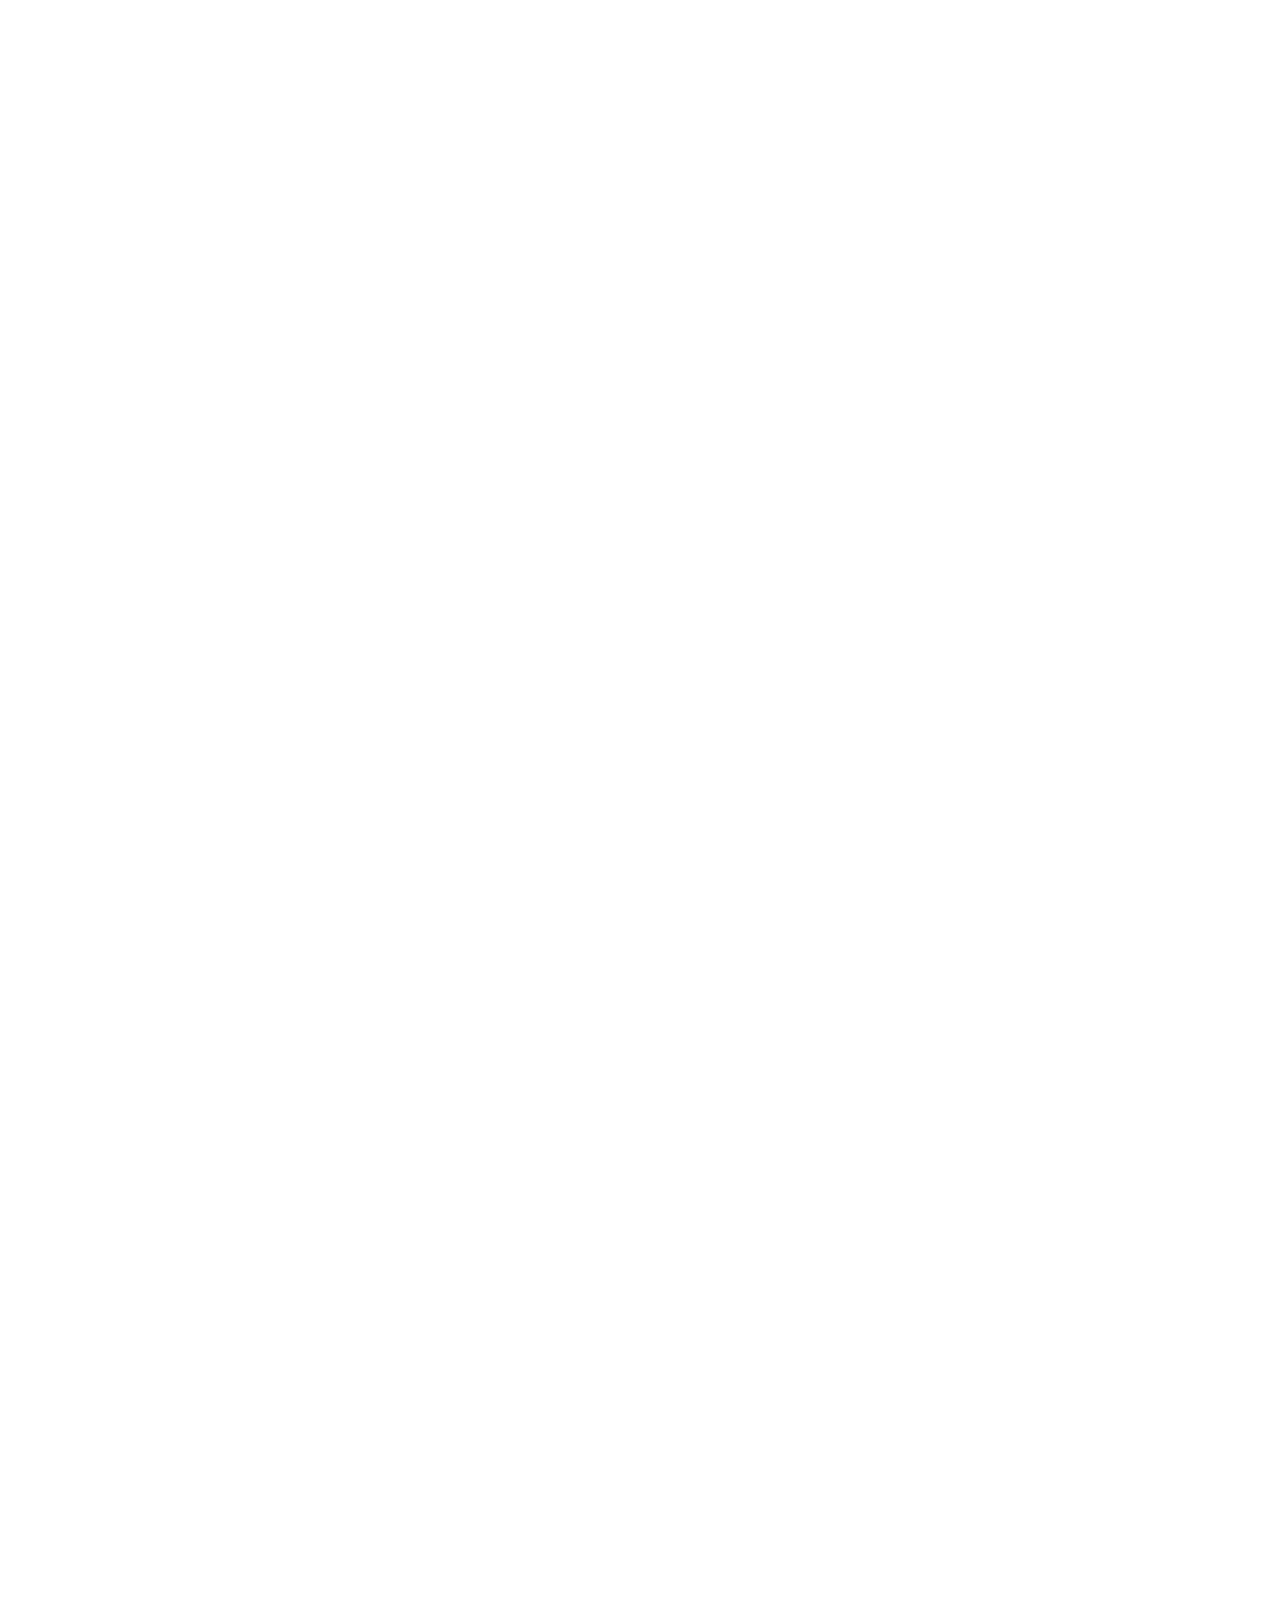
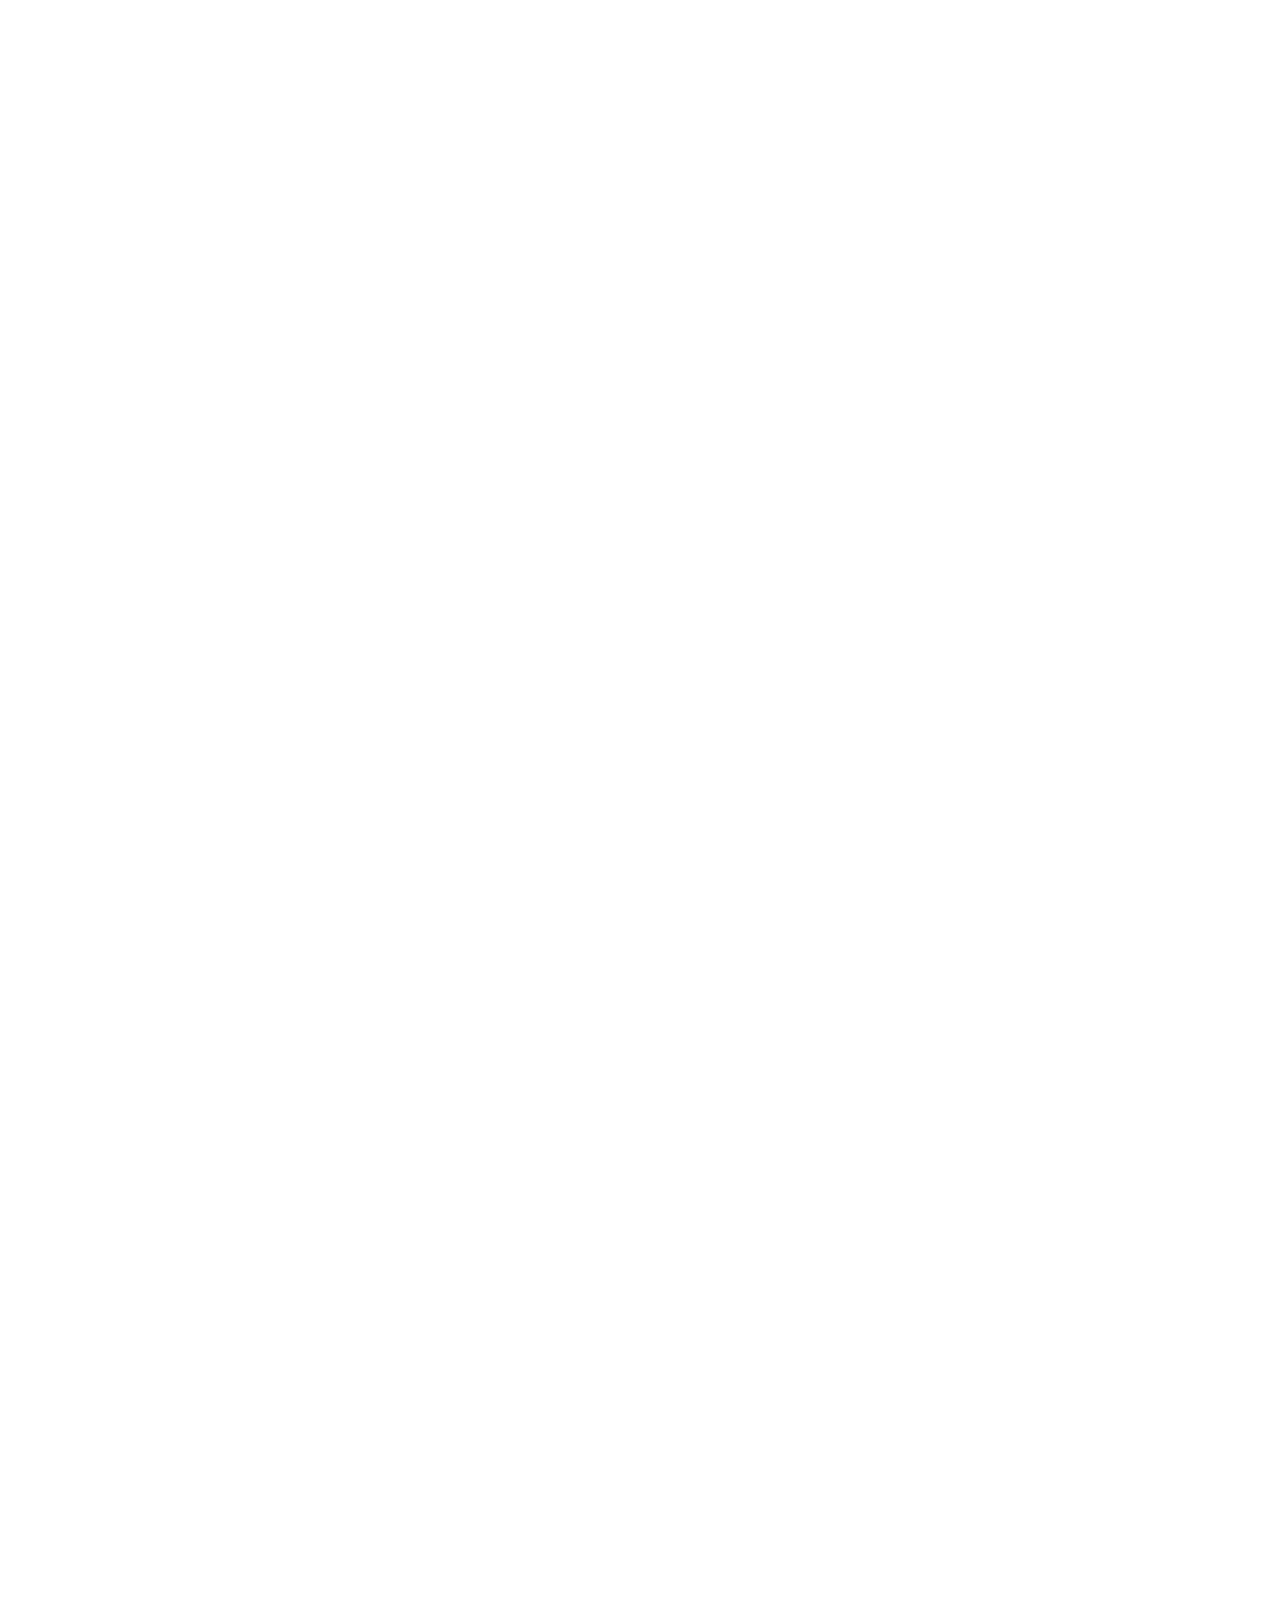
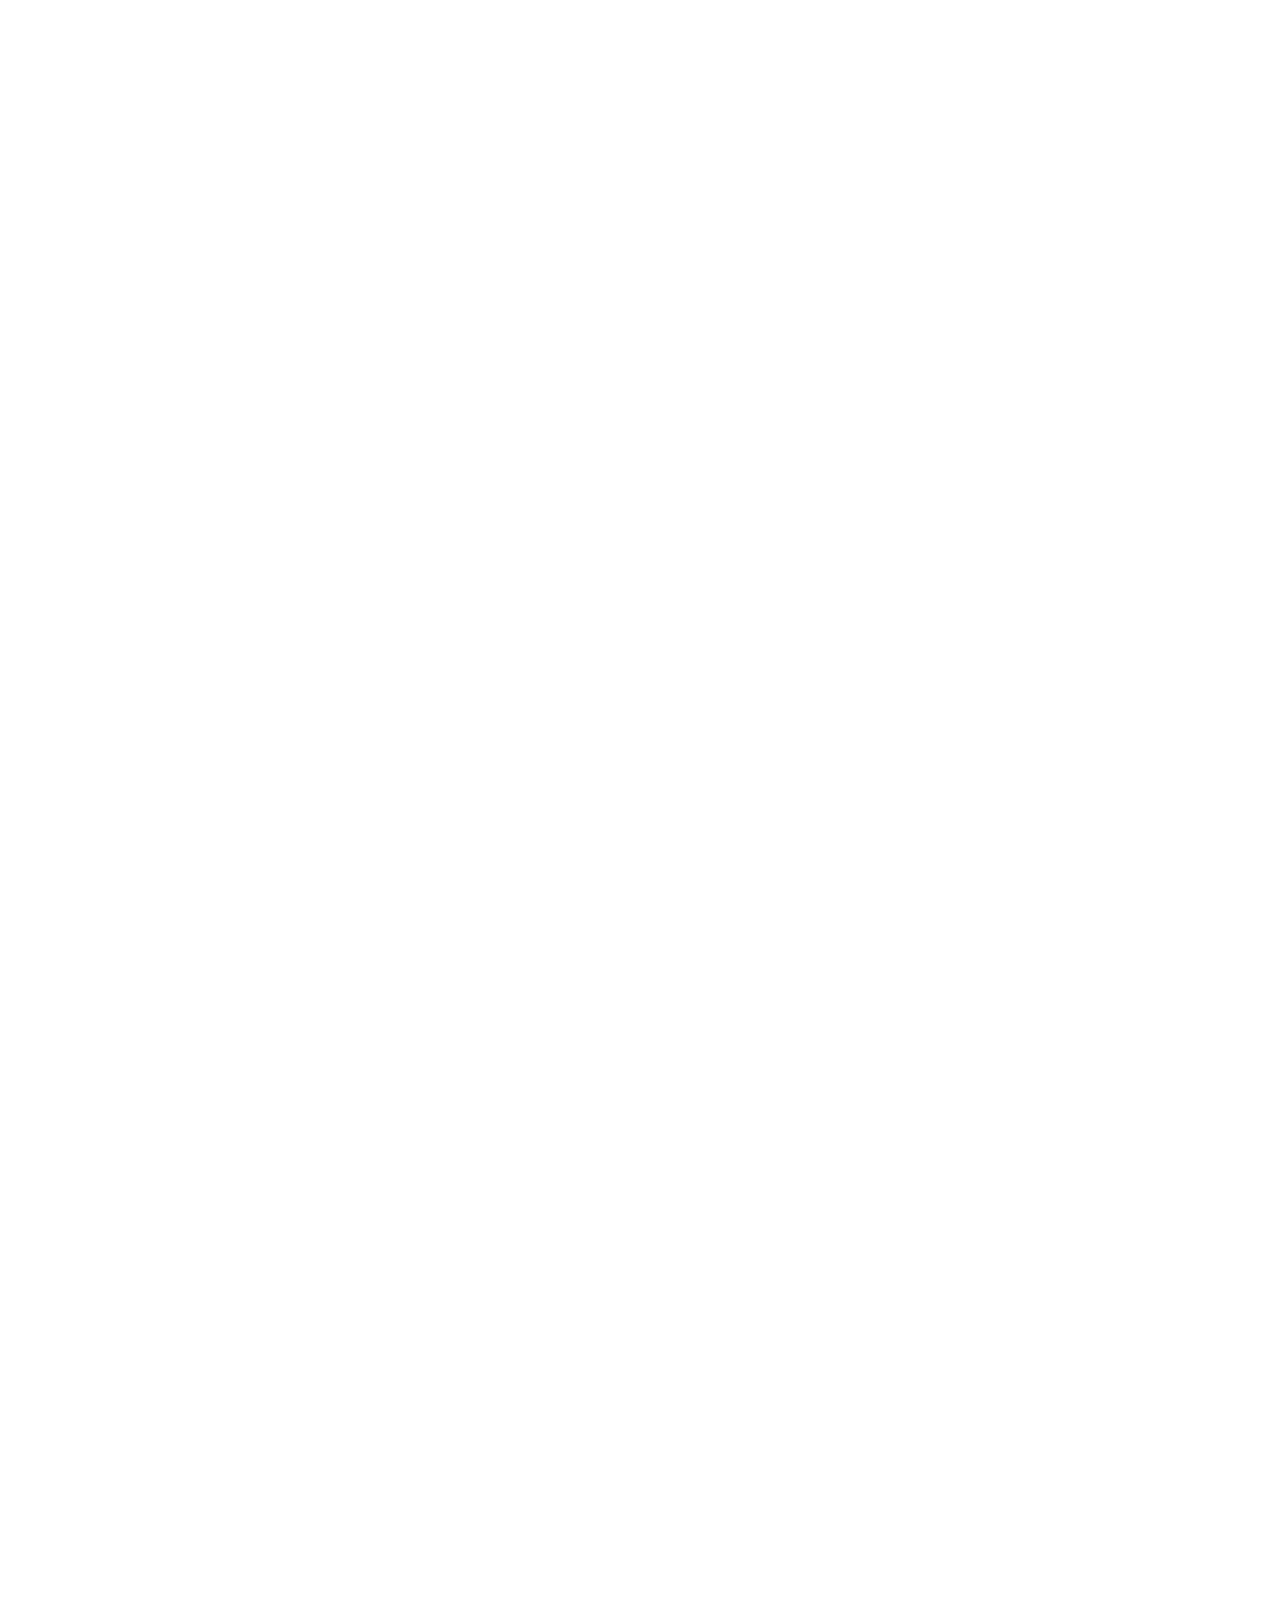
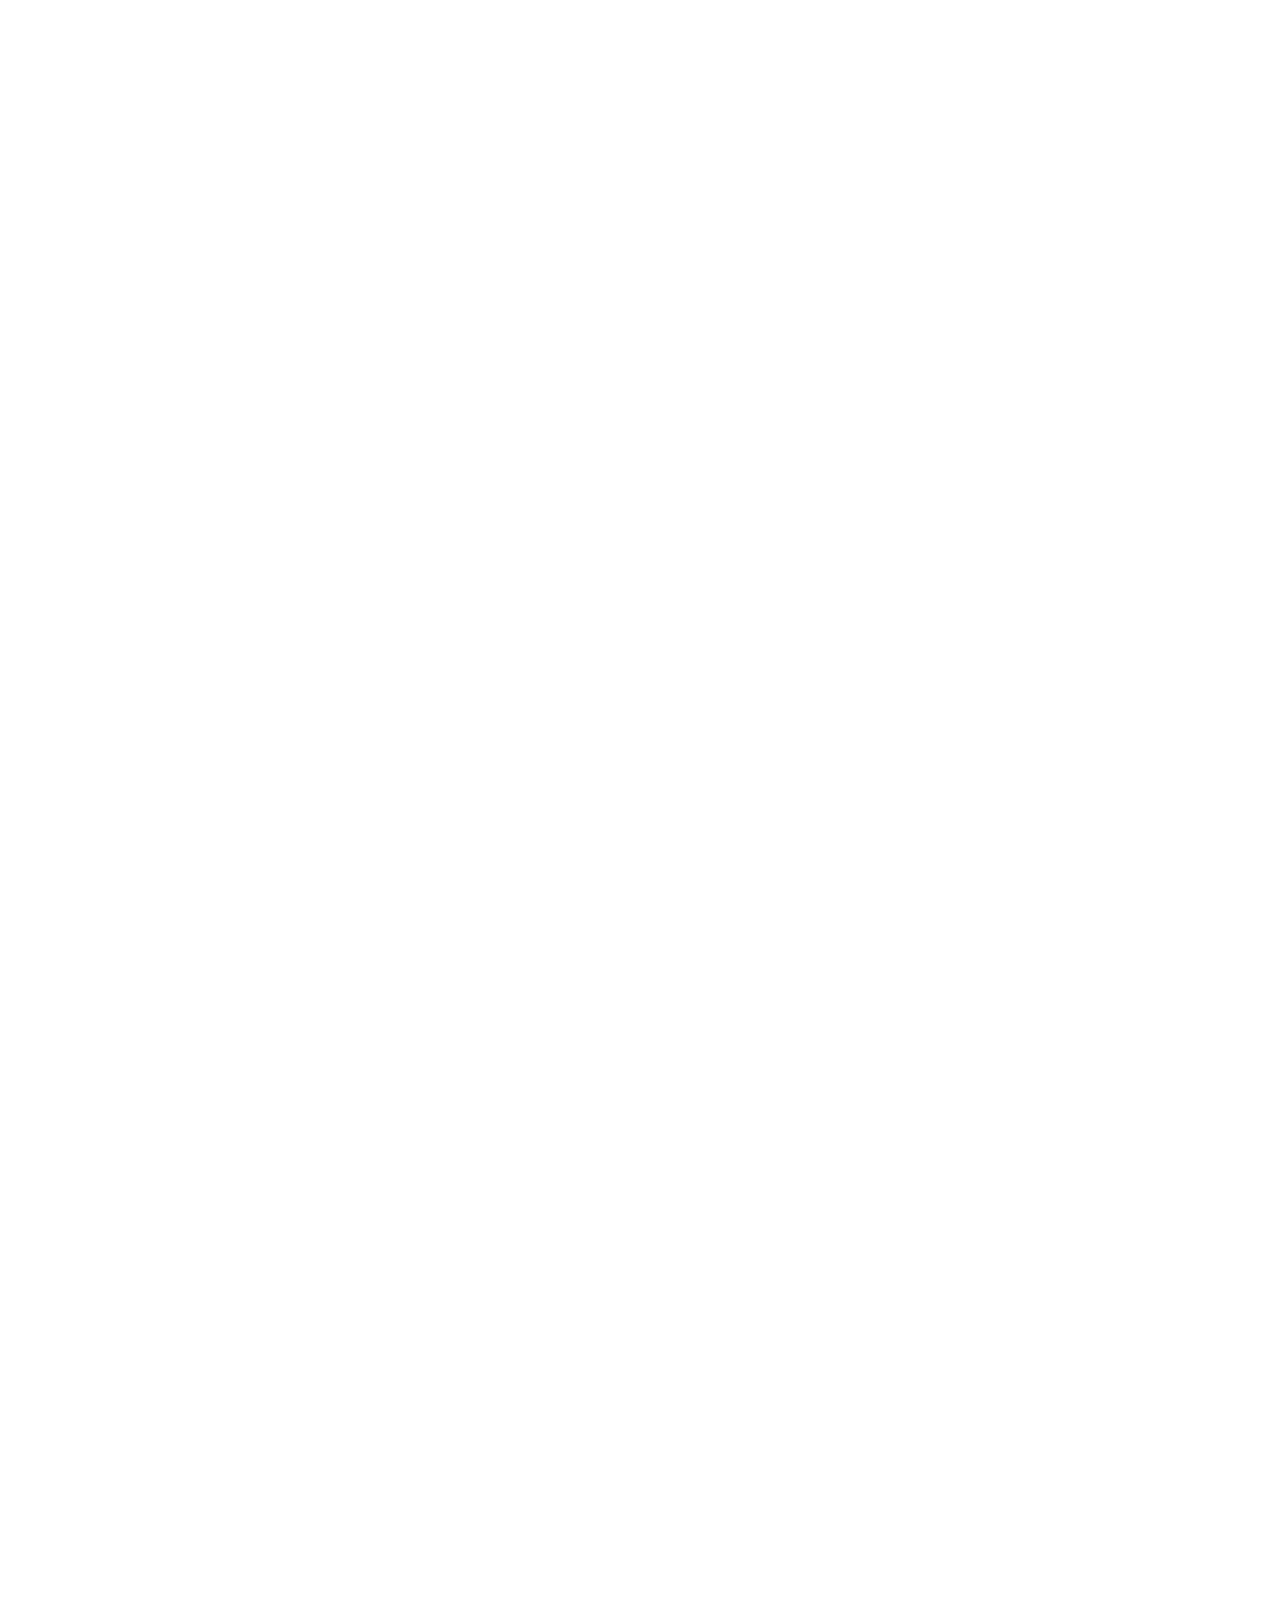
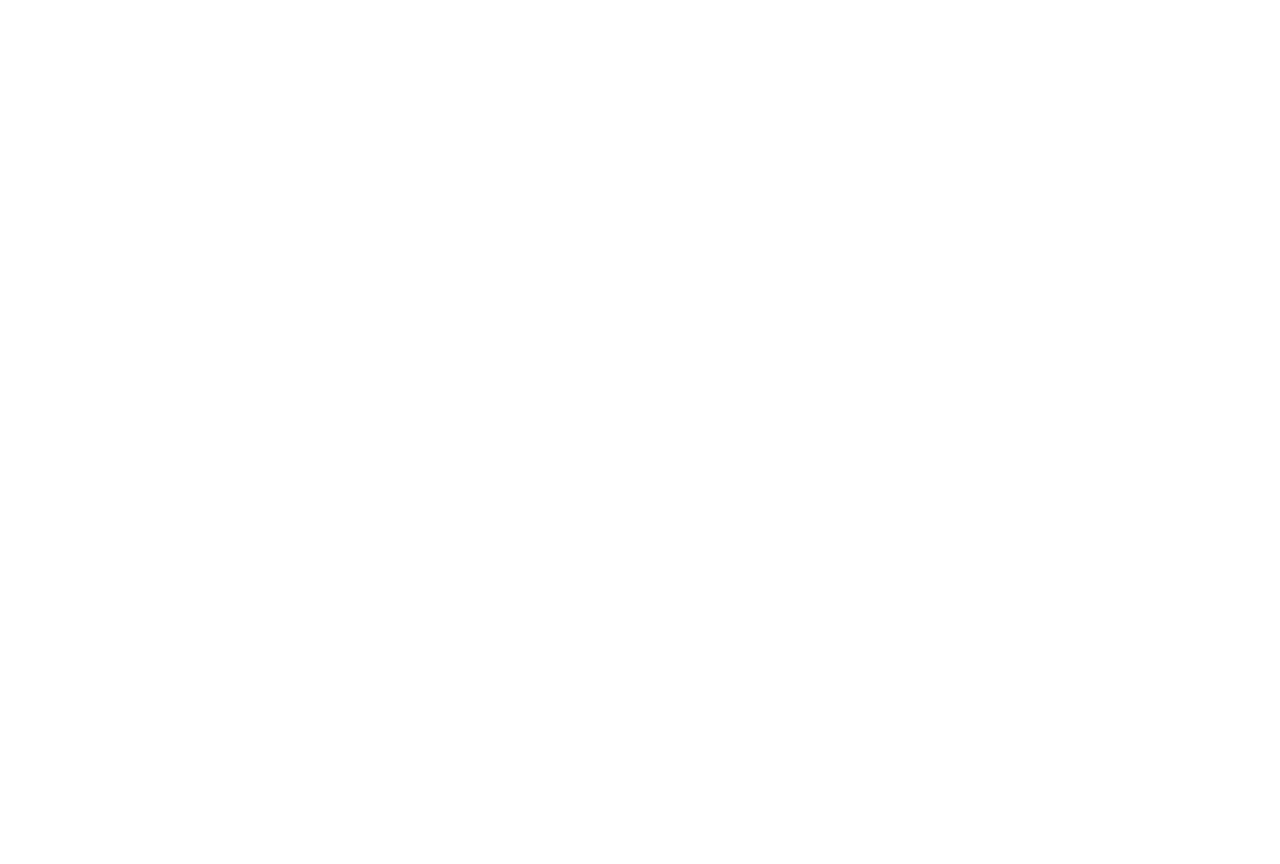
==== commit 2b68da09: "Test 13" ====
--- a/index.html
+++ b/index.html
@@ -1,5 +1,5 @@
 <!DOCTYPE html>
-<html class="nojs html css_verticalspacer" lang="en-GB">
+<html class="nojs html" lang="en-GB">
  <head>
 
   <meta http-equiv="Content-type" content="text/html;charset=UTF-8"/>
@@ -17,12 +17,12 @@
   <title>Home</title>
   <!-- CSS -->
   <link rel="stylesheet" type="text/css" href="css/site_global.css?crc=443350757"/>
-  <link rel="stylesheet" type="text/css" href="css/master_a-master.css?crc=73262372"/>
-  <link rel="stylesheet" type="text/css" href="css/index.css?crc=4239329183" id="pagesheet"/>
+  <link rel="stylesheet" type="text/css" href="css/master_a-master.css?crc=4224380592"/>
+  <link rel="stylesheet" type="text/css" href="css/index.css?crc=98405917" id="pagesheet"/>
   <!-- IE-only CSS -->
   <!--[if lt IE 9]>
-  <link rel="stylesheet" type="text/css" href="css/nomq_preview_master_a-master.css?crc=483591827"/>
-  <link rel="stylesheet" type="text/css" href="css/nomq_index.css?crc=24641943" id="nomq_pagesheet"/>
+  <link rel="stylesheet" type="text/css" href="css/nomq_preview_master_a-master.css?crc=222097747"/>
+  <link rel="stylesheet" type="text/css" href="css/nomq_index.css?crc=3927739680" id="nomq_pagesheet"/>
   <![endif]-->
     <!--custom head HTML-->
   <style>@@ -41,7 +41,7 @@
 
   <div class="breakpoint active" id="bp_infinity" data-min-width="1681"><!-- responsive breakpoint node -->
    <div class="fullHeight clearfix borderbox" id="page"><!-- column -->
-    <div class="browser_width colelem shared_content" id="u2482-bw" data-content-guid="u2482-bw_content">
+    <div class="browser_width colelem" id="u2482-bw">
      <div class="fullHeight museBGSize" id="u2482"><!-- column -->
       <div class="clearfix" id="u2482_align_to_page">
        <div class="clearfix colelem shared_content" id="u2882-6" data-content-guid="u2882-6_content"><!-- content -->
@@ -51,26 +51,27 @@
        <div class="clearfix colelem shared_content" id="u2876-4" data-content-guid="u2876-4_content"><!-- content -->
         <h1 id="u2876-2">I’m Aswin CJ, freelance Graphic Designer / UI Designer</h1>
        </div>
-       <div class="clearfix colelem shared_content" id="u2888-7" data-content-guid="u2888-7_content"><!-- content -->
-        <p id="u2888-2">I have over three years of experience in digital design and this is a selection of my recent projects.</p>
-        <p id="u2888-3">&nbsp;</p>
-        <p id="u2888-5">Take a look around and if you want to work together, please feel free to get in touch.</p>
+       <div class="clearfix colelem" id="u5149-11"><!-- content -->
+        <p id="u5149-2">I have over three years of experience in digital design</p>
+        <p id="u5149-4">and this is a selection of my recent projects.</p>
+        <p id="u5149-5">&nbsp;</p>
+        <p id="u5149-7">Take a look around and if you want to work together,</p>
+        <p id="u5149-9">please feel free to get in touch.</p>
        </div>
        <div class="clearfix colelem shared_content" id="u3564" data-content-guid="u3564_content"><!-- group -->
-        <a class="nonblock nontext museBGSize grpelem shared_content" id="u3384" href="https://www.instagram.com/ACJLionsRoar" data-content-guid="u3384_content"><!-- simple frame --><div class="fluid_height_spacer"></div></a>
-        <a class="nonblock nontext museBGSize grpelem shared_content" id="u3400" href="https://www.behance.net/ACJLionsRoar" data-content-guid="u3400_content"><!-- simple frame --><div class="fluid_height_spacer"></div></a>
-        <a class="nonblock nontext museBGSize grpelem shared_content" id="u3426" href="https://in.linkedin.com/in/ACJLionsRoar" data-content-guid="u3426_content"><!-- simple frame --><div class="fluid_height_spacer"></div></a>
-        <a class="nonblock nontext museBGSize grpelem shared_content" id="u3452" href="https://www.facebook.com/ACJLionsRoar" data-content-guid="u3452_content"><!-- simple frame --><div class="fluid_height_spacer"></div></a>
-        <a class="nonblock nontext museBGSize grpelem shared_content" id="u3486" href="https://twitter.com/ACJLionsRoar" data-content-guid="u3486_content"><!-- simple frame --><div class="fluid_height_spacer"></div></a>
-        <a class="nonblock nontext museBGSize grpelem shared_content" id="u3512" href="https://plus.google.com/+AswinCJ" data-content-guid="u3512_content"><!-- simple frame --><div class="fluid_height_spacer"></div></a>
-        <div class="grpelem shared_content" id="u3538" data-content-guid="u3538_content"><!-- simple frame -->
+        <a class="nonblock nontext museBGSize grpelem" id="u3384" href="https://www.instagram.com/ACJLionsRoar"><!-- simple frame --><div class="fluid_height_spacer"></div></a>
+        <a class="nonblock nontext museBGSize grpelem" id="u3400" href="https://www.behance.net/ACJLionsRoar"><!-- simple frame --><div class="fluid_height_spacer"></div></a>
+        <a class="nonblock nontext museBGSize grpelem" id="u3426" href="https://in.linkedin.com/in/ACJLionsRoar"><!-- simple frame --><div class="fluid_height_spacer"></div></a>
+        <a class="nonblock nontext museBGSize grpelem" id="u3452" href="https://www.facebook.com/ACJLionsRoar"><!-- simple frame --><div class="fluid_height_spacer"></div></a>
+        <a class="nonblock nontext museBGSize grpelem" id="u3486" href="https://twitter.com/ACJLionsRoar"><!-- simple frame --><div class="fluid_height_spacer"></div></a>
+        <a class="nonblock nontext museBGSize grpelem" id="u3512" href="https://plus.google.com/+AswinCJ"><!-- simple frame --><div class="fluid_height_spacer"></div></a>
+        <div class="grpelem" id="u3538"><!-- simple frame -->
          <div class="fluid_height_spacer"></div>
         </div>
        </div>
       </div>
      </div>
     </div>
-    <div class="verticalspacer" data-offset-top="0" data-content-above-spacer="1147" data-content-below-spacer="0"></div>
    </div>
   </div>
   <div class="breakpoint" id="bp_1680" data-min-width="1441" data-max-width="1680"><!-- responsive breakpoint node -->
@@ -81,31 +82,58 @@
        <div class="position_content" id="u2482_position_content">
         <span class="clearfix colelem placeholder" data-placeholder-for="u2882-6_content"><!-- placeholder node --></span>
         <span class="clearfix colelem placeholder" data-placeholder-for="u2876-4_content"><!-- placeholder node --></span>
-        <span class="clearfix colelem placeholder" data-placeholder-for="u2888-7_content"><!-- placeholder node --></span>
+        <div class="clearfix colelem shared_content" id="u2888-7" data-content-guid="u2888-7_content"><!-- content -->
+         <p id="u2888-2">I have over three years of experience in digital design and this is a selection of my recent projects.</p>
+         <p id="u2888-3">&nbsp;</p>
+         <p id="u2888-5">Take a look around and if you want to work together, please feel free to get in touch.</p>
+        </div>
         <span class="clearfix colelem placeholder" data-placeholder-for="u3564_content"><!-- placeholder node --></span>
        </div>
       </div>
      </div>
     </div>
-    <div class="verticalspacer" data-offset-top="0" data-content-above-spacer="1158" data-content-below-spacer="0"></div>
    </div>
   </div>
   <div class="breakpoint" id="bp_1440" data-min-width="1253" data-max-width="1440"><!-- responsive breakpoint node -->
    <div class="fullHeight clearfix borderbox temp_no_id" data-orig-id="page"><!-- column -->
-    <span class="browser_width colelem placeholder" data-placeholder-for="u2482-bw_content"><!-- placeholder node --></span>
-    <div class="verticalspacer" data-offset-top="0" data-content-above-spacer="807" data-content-below-spacer="0"></div>
+    <div class="browser_width colelem temp_no_id" data-orig-id="u2482-bw">
+     <div class="fullHeight museBGSize temp_no_id" data-orig-id="u2482"><!-- column -->
+      <div class="clearfix temp_no_id" data-orig-id="u2482_align_to_page">
+       <span class="clearfix colelem placeholder" data-placeholder-for="u2882-6_content"><!-- placeholder node --></span>
+       <span class="clearfix colelem placeholder" data-placeholder-for="u2876-4_content"><!-- placeholder node --></span>
+       <span class="clearfix colelem placeholder" data-placeholder-for="u2888-7_content"><!-- placeholder node --></span>
+       <span class="clearfix colelem placeholder" data-placeholder-for="u3564_content"><!-- placeholder node --></span>
+      </div>
+     </div>
+    </div>
    </div>
   </div>
   <div class="breakpoint" id="bp_1252" data-min-width="1081" data-max-width="1252"><!-- responsive breakpoint node -->
    <div class="fullHeight clearfix borderbox temp_no_id" data-orig-id="page"><!-- column -->
-    <span class="browser_width colelem placeholder" data-placeholder-for="u2482-bw_content"><!-- placeholder node --></span>
-    <div class="verticalspacer" data-offset-top="0" data-content-above-spacer="824" data-content-below-spacer="0"></div>
+    <div class="browser_width colelem temp_no_id" data-orig-id="u2482-bw">
+     <div class="fullHeight museBGSize temp_no_id" data-orig-id="u2482"><!-- column -->
+      <div class="clearfix temp_no_id" data-orig-id="u2482_align_to_page">
+       <span class="clearfix colelem placeholder" data-placeholder-for="u2882-6_content"><!-- placeholder node --></span>
+       <span class="clearfix colelem placeholder" data-placeholder-for="u2876-4_content"><!-- placeholder node --></span>
+       <span class="clearfix colelem placeholder" data-placeholder-for="u2888-7_content"><!-- placeholder node --></span>
+       <span class="clearfix colelem placeholder" data-placeholder-for="u3564_content"><!-- placeholder node --></span>
+      </div>
+     </div>
+    </div>
    </div>
   </div>
   <div class="breakpoint" id="bp_1080" data-min-width="769" data-max-width="1080"><!-- responsive breakpoint node -->
    <div class="fullHeight clearfix borderbox temp_no_id" data-orig-id="page"><!-- column -->
-    <span class="browser_width colelem placeholder" data-placeholder-for="u2482-bw_content"><!-- placeholder node --></span>
-    <div class="verticalspacer" data-offset-top="0" data-content-above-spacer="768" data-content-below-spacer="0"></div>
+    <div class="browser_width colelem temp_no_id" data-orig-id="u2482-bw">
+     <div class="fullHeight museBGSize temp_no_id" data-orig-id="u2482"><!-- column -->
+      <div class="clearfix temp_no_id" data-orig-id="u2482_align_to_page">
+       <span class="clearfix colelem placeholder" data-placeholder-for="u2882-6_content"><!-- placeholder node --></span>
+       <span class="clearfix colelem placeholder" data-placeholder-for="u2876-4_content"><!-- placeholder node --></span>
+       <span class="clearfix colelem placeholder" data-placeholder-for="u2888-7_content"><!-- placeholder node --></span>
+       <span class="clearfix colelem placeholder" data-placeholder-for="u3564_content"><!-- placeholder node --></span>
+      </div>
+     </div>
+    </div>
    </div>
   </div>
   <div class="breakpoint" id="bp_768" data-min-width="601" data-max-width="768"><!-- responsive breakpoint node -->
@@ -117,25 +145,9 @@
         <p id="u4415-2">PLEASED TO MEET YOU</p>
        </div>
        <span class="clearfix colelem placeholder" data-placeholder-for="u2876-4_content"><!-- placeholder node --></span>
-       <div class="clearfix colelem temp_no_id" data-orig-id="u3564"><!-- group -->
-        <div class="clearfix grpelem" id="pu3384"><!-- column -->
-         <span class="nonblock nontext museBGSize colelem placeholder" data-placeholder-for="u3384_content"><!-- placeholder node --></span>
-         <span class="nonblock nontext museBGSize colelem placeholder" data-placeholder-for="u3452_content"><!-- placeholder node --></span>
-        </div>
-        <div class="clearfix grpelem" id="pu3400"><!-- column -->
-         <span class="nonblock nontext museBGSize colelem placeholder" data-placeholder-for="u3400_content"><!-- placeholder node --></span>
-         <span class="nonblock nontext museBGSize colelem placeholder" data-placeholder-for="u3486_content"><!-- placeholder node --></span>
-        </div>
-        <div class="clearfix grpelem" id="pu3426"><!-- column -->
-         <span class="nonblock nontext museBGSize colelem placeholder" data-placeholder-for="u3426_content"><!-- placeholder node --></span>
-         <span class="nonblock nontext museBGSize colelem placeholder" data-placeholder-for="u3512_content"><!-- placeholder node --></span>
-        </div>
-        <span class="grpelem placeholder" data-placeholder-for="u3538_content"><!-- placeholder node --></span>
-       </div>
       </div>
      </div>
     </div>
-    <div class="verticalspacer" data-offset-top="0" data-content-above-spacer="855" data-content-below-spacer="0"></div>
    </div>
   </div>
   <div class="breakpoint" id="bp_600" data-min-width="321" data-max-width="600"><!-- responsive breakpoint node -->
@@ -148,7 +160,6 @@
       </div>
      </div>
     </div>
-    <div class="verticalspacer" data-offset-top="0" data-content-above-spacer="599" data-content-below-spacer="0"></div>
    </div>
   </div>
   <div class="breakpoint" id="bp_320" data-max-width="320"><!-- responsive breakpoint node -->
@@ -161,7 +172,6 @@
       </div>
      </div>
     </div>
-    <div class="verticalspacer" data-offset-top="0" data-content-above-spacer="453" data-content-below-spacer="0"></div>
    </div>
   </div>
   <!-- Other scripts -->
@@ -176,7 +186,6 @@
 Muse.Utils.prepHyperlinks(true);/* body */
 Muse.Utils.resizeHeight('.browser_width');/* resize height */
 Muse.Utils.requestAnimationFrame(function() { $('body').addClass('initialized'); });/* mark body as initialized */
-Muse.Utils.fullPage('#page');/* 100% height page */
 $( '.breakpoint' ).registerBreakpoint();/* Register breakpoints */
 Muse.Utils.transformMarkupToFixBrowserProblems();/* body */
 }catch(b){if(b&&"function"==typeof b.notify?b.notify():Muse.Assert.fail("Error calling selector function: "+b),false)throw b;}})})};
--- a/css/master_a-master.css
+++ b/css/master_a-master.css
@@ -1 +1 @@
-.fullHeight{background-color:transparent;border-color:#000000;border-width:0px;}#u2876-4{font-weight:600;background-color:transparent;color:#FFFFFF;font-family:'__Lato_5';}@media (min-width: 1681px), print{#u2482{opacity:1;-ms-filter:"progid:DXImageTransform.Microsoft.Alpha(Opacity=100)";filter:alpha(opacity=100);background:#303030 url("../images/1920.jpg?crc=92486814") no-repeat right center;background-size:cover;}#u2482_align_to_page{max-width:1920px;}#u2882-6{background-color:transparent;color:#FFFFFF;line-height:132px;font-size:110px;font-family:'__Lato_5';font-weight:900;}#u2876-4{line-height:48px;font-size:40px;}#u2888-7{background-color:transparent;color:#FFFFFF;line-height:42px;font-size:35px;font-family:'__Lato_5';font-weight:400;}#u3564{border-width:0px;border-color:transparent;background-color:transparent;}#u3384{opacity:1;-ms-filter:"progid:DXImageTransform.Microsoft.Alpha(Opacity=100)";filter:alpha(opacity=100);background:transparent url("../images/instagram-logo.png?crc=306659054") no-repeat center center;background-size:contain;}#u3400{opacity:1;-ms-filter:"progid:DXImageTransform.Microsoft.Alpha(Opacity=100)";filter:alpha(opacity=100);background:transparent url("../images/behance-logo.png?crc=455432998") no-repeat center center;background-size:contain;}#u3426{opacity:1;-ms-filter:"progid:DXImageTransform.Microsoft.Alpha(Opacity=100)";filter:alpha(opacity=100);background:transparent url("../images/linked-in-logo.png?crc=282668473") no-repeat center center;background-size:contain;}#u3452{opacity:1;-ms-filter:"progid:DXImageTransform.Microsoft.Alpha(Opacity=100)";filter:alpha(opacity=100);background:transparent url("../images/facebook-logo.png?crc=340440758") no-repeat center center;background-size:contain;}#u3486{opacity:1;-ms-filter:"progid:DXImageTransform.Microsoft.Alpha(Opacity=100)";filter:alpha(opacity=100);background:transparent url("../images/twitter-logo-silhouette.png?crc=4130567476") no-repeat center center;background-size:contain;}#u3512{opacity:1;-ms-filter:"progid:DXImageTransform.Microsoft.Alpha(Opacity=100)";filter:alpha(opacity=100);background:transparent url("../images/google-plus-logo.png?crc=3783636773") no-repeat center center;background-size:contain;}}@media (min-width: 1441px) and (max-width: 1680px){#u2482{opacity:1;-ms-filter:"progid:DXImageTransform.Microsoft.Alpha(Opacity=100)";filter:alpha(opacity=100);background:#303030 url("../images/1920.jpg?crc=92486814") no-repeat right center;background-size:cover;}#u2482_align_to_page{max-width:1680px;}#u2882-6{background-color:transparent;color:#FFFFFF;line-height:120px;font-size:100px;font-family:'__Lato_5';font-weight:900;}#u2876-4{line-height:46px;font-size:38px;}#u2888-7{background-color:transparent;color:#FFFFFF;line-height:40px;font-size:33px;font-family:'__Lato_5';font-weight:400;}#u3564{border-width:0px;border-color:transparent;background-color:transparent;}#u3384{opacity:1;-ms-filter:"progid:DXImageTransform.Microsoft.Alpha(Opacity=100)";filter:alpha(opacity=100);background:transparent url("../images/instagram-logo.png?crc=306659054") no-repeat center center;background-size:contain;}#u3400{opacity:1;-ms-filter:"progid:DXImageTransform.Microsoft.Alpha(Opacity=100)";filter:alpha(opacity=100);background:transparent url("../images/behance-logo.png?crc=455432998") no-repeat center center;background-size:contain;}#u3426{opacity:1;-ms-filter:"progid:DXImageTransform.Microsoft.Alpha(Opacity=100)";filter:alpha(opacity=100);background:transparent url("../images/linked-in-logo.png?crc=282668473") no-repeat center center;background-size:contain;}#u3452{opacity:1;-ms-filter:"progid:DXImageTransform.Microsoft.Alpha(Opacity=100)";filter:alpha(opacity=100);background:transparent url("../images/facebook-logo.png?crc=340440758") no-repeat center center;background-size:contain;}#u3486{opacity:1;-ms-filter:"progid:DXImageTransform.Microsoft.Alpha(Opacity=100)";filter:alpha(opacity=100);background:transparent url("../images/twitter-logo-silhouette.png?crc=4130567476") no-repeat center center;background-size:contain;}#u3512{opacity:1;-ms-filter:"progid:DXImageTransform.Microsoft.Alpha(Opacity=100)";filter:alpha(opacity=100);background:transparent url("../images/google-plus-logo.png?crc=3783636773") no-repeat center center;background-size:contain;}}@media (min-width: 1253px) and (max-width: 1440px){#u2482{opacity:1;-ms-filter:"progid:DXImageTransform.Microsoft.Alpha(Opacity=100)";filter:alpha(opacity=100);background:#303030 url("../images/1920.jpg?crc=92486814") no-repeat right center;background-size:cover;}#u2482_align_to_page{max-width:1440px;}#u2882-6{background-color:transparent;color:#FFFFFF;line-height:108px;font-size:90px;font-family:'__Lato_5';font-weight:900;}#u2876-4{line-height:42px;font-size:35px;}#u2888-7{background-color:transparent;color:#FFFFFF;line-height:34px;font-size:28px;font-family:'__Lato_5';font-weight:400;}#u3564{border-width:0px;border-color:transparent;background-color:transparent;}#u3384{opacity:1;-ms-filter:"progid:DXImageTransform.Microsoft.Alpha(Opacity=100)";filter:alpha(opacity=100);background:transparent url("../images/instagram-logo.png?crc=306659054") no-repeat center center;background-size:contain;}#u3400{opacity:1;-ms-filter:"progid:DXImageTransform.Microsoft.Alpha(Opacity=100)";filter:alpha(opacity=100);background:transparent url("../images/behance-logo.png?crc=455432998") no-repeat center center;background-size:contain;}#u3426{opacity:1;-ms-filter:"progid:DXImageTransform.Microsoft.Alpha(Opacity=100)";filter:alpha(opacity=100);background:transparent url("../images/linked-in-logo.png?crc=282668473") no-repeat center center;background-size:contain;}#u3452{opacity:1;-ms-filter:"progid:DXImageTransform.Microsoft.Alpha(Opacity=100)";filter:alpha(opacity=100);background:transparent url("../images/facebook-logo.png?crc=340440758") no-repeat center center;background-size:contain;}#u3486{opacity:1;-ms-filter:"progid:DXImageTransform.Microsoft.Alpha(Opacity=100)";filter:alpha(opacity=100);background:transparent url("../images/twitter-logo-silhouette.png?crc=4130567476") no-repeat center center;background-size:contain;}#u3512{opacity:1;-ms-filter:"progid:DXImageTransform.Microsoft.Alpha(Opacity=100)";filter:alpha(opacity=100);background:transparent url("../images/google-plus-logo.png?crc=3783636773") no-repeat center center;background-size:contain;}}@media (min-width: 1081px) and (max-width: 1252px){#u2482{opacity:1;-ms-filter:"progid:DXImageTransform.Microsoft.Alpha(Opacity=100)";filter:alpha(opacity=100);background:#303030 url("../images/1920.jpg?crc=92486814") no-repeat right center;background-size:cover;}#u2482_align_to_page{max-width:1252px;}#u2882-6{background-color:transparent;color:#FFFFFF;line-height:96px;font-size:80px;font-family:'__Lato_5';font-weight:900;}#u2876-4{line-height:36px;font-size:30px;}#u2888-7{background-color:transparent;color:#FFFFFF;line-height:30px;font-size:25px;font-family:'__Lato_5';font-weight:400;}#u3564{border-width:0px;border-color:transparent;background-color:transparent;}#u3384{opacity:1;-ms-filter:"progid:DXImageTransform.Microsoft.Alpha(Opacity=100)";filter:alpha(opacity=100);background:transparent url("../images/instagram-logo.png?crc=306659054") no-repeat center center;background-size:contain;}#u3400{opacity:1;-ms-filter:"progid:DXImageTransform.Microsoft.Alpha(Opacity=100)";filter:alpha(opacity=100);background:transparent url("../images/behance-logo.png?crc=455432998") no-repeat center center;background-size:contain;}#u3426{opacity:1;-ms-filter:"progid:DXImageTransform.Microsoft.Alpha(Opacity=100)";filter:alpha(opacity=100);background:transparent url("../images/linked-in-logo.png?crc=282668473") no-repeat center center;background-size:contain;}#u3452{opacity:1;-ms-filter:"progid:DXImageTransform.Microsoft.Alpha(Opacity=100)";filter:alpha(opacity=100);background:transparent url("../images/facebook-logo.png?crc=340440758") no-repeat center center;background-size:contain;}#u3486{opacity:1;-ms-filter:"progid:DXImageTransform.Microsoft.Alpha(Opacity=100)";filter:alpha(opacity=100);background:transparent url("../images/twitter-logo-silhouette.png?crc=4130567476") no-repeat center center;background-size:contain;}#u3512{opacity:1;-ms-filter:"progid:DXImageTransform.Microsoft.Alpha(Opacity=100)";filter:alpha(opacity=100);background:transparent url("../images/google-plus-logo.png?crc=3783636773") no-repeat center center;background-size:contain;}}@media (min-width: 769px) and (max-width: 1080px){#u2482{opacity:1;-ms-filter:"progid:DXImageTransform.Microsoft.Alpha(Opacity=100)";filter:alpha(opacity=100);background:#303030 url("../images/1920.jpg?crc=92486814") no-repeat right center;background-size:cover;}#u2482_align_to_page{max-width:1080px;}#u2882-6{background-color:transparent;color:#FFFFFF;line-height:84px;font-size:70px;font-family:'__Lato_5';font-weight:900;}#u2876-4{line-height:30px;font-size:25px;}#u2888-7{background-color:transparent;color:#FFFFFF;line-height:24px;font-size:20px;font-family:'__Lato_5';font-weight:400;}#u3564{border-width:0px;border-color:transparent;background-color:transparent;}#u3384{opacity:1;-ms-filter:"progid:DXImageTransform.Microsoft.Alpha(Opacity=100)";filter:alpha(opacity=100);background:transparent url("../images/instagram-logo.png?crc=306659054") no-repeat center center;background-size:contain;}#u3400{opacity:1;-ms-filter:"progid:DXImageTransform.Microsoft.Alpha(Opacity=100)";filter:alpha(opacity=100);background:transparent url("../images/behance-logo.png?crc=455432998") no-repeat center center;background-size:contain;}#u3426{opacity:1;-ms-filter:"progid:DXImageTransform.Microsoft.Alpha(Opacity=100)";filter:alpha(opacity=100);background:transparent url("../images/linked-in-logo.png?crc=282668473") no-repeat center center;background-size:contain;}#u3452{opacity:1;-ms-filter:"progid:DXImageTransform.Microsoft.Alpha(Opacity=100)";filter:alpha(opacity=100);background:transparent url("../images/facebook-logo.png?crc=340440758") no-repeat center center;background-size:contain;}#u3486{opacity:1;-ms-filter:"progid:DXImageTransform.Microsoft.Alpha(Opacity=100)";filter:alpha(opacity=100);background:transparent url("../images/twitter-logo-silhouette.png?crc=4130567476") no-repeat center center;background-size:contain;}#u3512{opacity:1;-ms-filter:"progid:DXImageTransform.Microsoft.Alpha(Opacity=100)";filter:alpha(opacity=100);background:transparent url("../images/google-plus-logo.png?crc=3783636773") no-repeat center center;background-size:contain;}}@media (min-width: 601px) and (max-width: 768px){#u2482{opacity:1;-ms-filter:"progid:DXImageTransform.Microsoft.Alpha(Opacity=100)";filter:alpha(opacity=100);background:#303030 url("../images/1920.jpg?crc=92486814") no-repeat right center;background-size:cover;}#u2482_align_to_page{max-width:768px;}#u4415-4{background-color:transparent;line-height:60px;color:#FFFFFF;text-align:center;font-size:50px;font-family:'__Lato_5';font-weight:900;}#u2876-4{line-height:48px;text-align:center;font-size:40px;}#u3564{border-width:0px;border-color:transparent;background-color:transparent;}#u3384{opacity:1;-ms-filter:"progid:DXImageTransform.Microsoft.Alpha(Opacity=100)";filter:alpha(opacity=100);background:transparent url("../images/instagram-logo.png?crc=306659054") no-repeat center center;background-size:contain;}#u3452{opacity:1;-ms-filter:"progid:DXImageTransform.Microsoft.Alpha(Opacity=100)";filter:alpha(opacity=100);background:transparent url("../images/facebook-logo.png?crc=340440758") no-repeat center center;background-size:contain;}#u3400{opacity:1;-ms-filter:"progid:DXImageTransform.Microsoft.Alpha(Opacity=100)";filter:alpha(opacity=100);background:transparent url("../images/behance-logo.png?crc=455432998") no-repeat center center;background-size:contain;}#u3486{opacity:1;-ms-filter:"progid:DXImageTransform.Microsoft.Alpha(Opacity=100)";filter:alpha(opacity=100);background:transparent url("../images/twitter-logo-silhouette.png?crc=4130567476") no-repeat center center;background-size:contain;}#u3426{opacity:1;-ms-filter:"progid:DXImageTransform.Microsoft.Alpha(Opacity=100)";filter:alpha(opacity=100);background:transparent url("../images/linked-in-logo.png?crc=282668473") no-repeat center center;background-size:contain;}#u3512{opacity:1;-ms-filter:"progid:DXImageTransform.Microsoft.Alpha(Opacity=100)";filter:alpha(opacity=100);background:transparent url("../images/google-plus-logo.png?crc=3783636773") no-repeat center center;background-size:contain;}}@media (min-width: 321px) and (max-width: 600px){#u2763{opacity:1;-ms-filter:"progid:DXImageTransform.Microsoft.Alpha(Opacity=100)";filter:alpha(opacity=100);background:#303030 url("../images/768.jpg?crc=3892784280") no-repeat right center;background-size:cover;}#u2763_align_to_page{max-width:600px;}#u2882-6{background-color:transparent;line-height:60px;color:#FFFFFF;text-align:center;font-size:50px;font-family:'__Lato_5';font-weight:900;}#u2876-4{line-height:36px;text-align:center;font-size:30px;}}@media (max-width: 320px){#u2763{opacity:1;-ms-filter:"progid:DXImageTransform.Microsoft.Alpha(Opacity=100)";filter:alpha(opacity=100);background:#303030 url("../images/768.jpg?crc=3892784280") no-repeat right center;background-size:cover;}#u2763_align_to_page{max-width:320px;}#u2882-6{background-color:transparent;line-height:36px;color:#FFFFFF;text-align:center;font-size:30px;font-family:'__Lato_5';font-weight:900;}#u2876-4{line-height:30px;text-align:center;font-size:25px;}}+.fullHeight{background-color:transparent;border-color:#000000;border-width:0px;}#u2876-4{font-weight:600;background-color:transparent;color:#FFFFFF;font-family:'__Lato_5';}@media (min-width: 1681px), print{#u2482{opacity:1;-ms-filter:"progid:DXImageTransform.Microsoft.Alpha(Opacity=100)";filter:alpha(opacity=100);background:#303030 url("../images/1920.jpg?crc=92486814") no-repeat right center;background-size:cover;}#u2882-6{background-color:transparent;color:#FFFFFF;line-height:120px;font-size:100px;font-family:'__Lato_5';font-weight:900;}#u2876-4{line-height:46px;font-size:38px;}#u5149-11{background-color:transparent;color:#FFFFFF;line-height:40px;font-size:33px;font-family:'__Lato_5';font-weight:400;}#u3564{border-width:0px;border-color:transparent;background-color:transparent;}#u3384{opacity:1;-ms-filter:"progid:DXImageTransform.Microsoft.Alpha(Opacity=100)";filter:alpha(opacity=100);background:transparent url("../images/instagram-logo.png?crc=306659054") no-repeat center center;background-size:contain;}#u3400{opacity:1;-ms-filter:"progid:DXImageTransform.Microsoft.Alpha(Opacity=100)";filter:alpha(opacity=100);background:transparent url("../images/behance-logo.png?crc=455432998") no-repeat center center;background-size:contain;}#u3426{opacity:1;-ms-filter:"progid:DXImageTransform.Microsoft.Alpha(Opacity=100)";filter:alpha(opacity=100);background:transparent url("../images/linked-in-logo.png?crc=282668473") no-repeat center center;background-size:contain;}#u3452{opacity:1;-ms-filter:"progid:DXImageTransform.Microsoft.Alpha(Opacity=100)";filter:alpha(opacity=100);background:transparent url("../images/facebook-logo.png?crc=340440758") no-repeat center center;background-size:contain;}#u3486{opacity:1;-ms-filter:"progid:DXImageTransform.Microsoft.Alpha(Opacity=100)";filter:alpha(opacity=100);background:transparent url("../images/twitter-logo-silhouette.png?crc=4130567476") no-repeat center center;background-size:contain;}#u3512{opacity:1;-ms-filter:"progid:DXImageTransform.Microsoft.Alpha(Opacity=100)";filter:alpha(opacity=100);background:transparent url("../images/google-plus-logo.png?crc=3783636773") no-repeat center center;background-size:contain;}}@media (min-width: 1441px) and (max-width: 1680px){#u2482{opacity:1;-ms-filter:"progid:DXImageTransform.Microsoft.Alpha(Opacity=100)";filter:alpha(opacity=100);background:#303030 url("../images/1920.jpg?crc=92486814") no-repeat right center;background-size:cover;}#u2882-6{background-color:transparent;color:#FFFFFF;line-height:120px;font-size:100px;font-family:'__Lato_5';font-weight:900;}#u2876-4{line-height:46px;font-size:38px;}#u2888-7{background-color:transparent;color:#FFFFFF;line-height:40px;font-size:33px;font-family:'__Lato_5';font-weight:400;}#u3564{border-width:0px;border-color:transparent;background-color:transparent;}#u3384{opacity:1;-ms-filter:"progid:DXImageTransform.Microsoft.Alpha(Opacity=100)";filter:alpha(opacity=100);background:transparent url("../images/instagram-logo.png?crc=306659054") no-repeat center center;background-size:contain;}#u3400{opacity:1;-ms-filter:"progid:DXImageTransform.Microsoft.Alpha(Opacity=100)";filter:alpha(opacity=100);background:transparent url("../images/behance-logo.png?crc=455432998") no-repeat center center;background-size:contain;}#u3426{opacity:1;-ms-filter:"progid:DXImageTransform.Microsoft.Alpha(Opacity=100)";filter:alpha(opacity=100);background:transparent url("../images/linked-in-logo.png?crc=282668473") no-repeat center center;background-size:contain;}#u3452{opacity:1;-ms-filter:"progid:DXImageTransform.Microsoft.Alpha(Opacity=100)";filter:alpha(opacity=100);background:transparent url("../images/facebook-logo.png?crc=340440758") no-repeat center center;background-size:contain;}#u3486{opacity:1;-ms-filter:"progid:DXImageTransform.Microsoft.Alpha(Opacity=100)";filter:alpha(opacity=100);background:transparent url("../images/twitter-logo-silhouette.png?crc=4130567476") no-repeat center center;background-size:contain;}#u3512{opacity:1;-ms-filter:"progid:DXImageTransform.Microsoft.Alpha(Opacity=100)";filter:alpha(opacity=100);background:transparent url("../images/google-plus-logo.png?crc=3783636773") no-repeat center center;background-size:contain;}}@media (min-width: 1253px) and (max-width: 1440px){#u2482{opacity:1;-ms-filter:"progid:DXImageTransform.Microsoft.Alpha(Opacity=100)";filter:alpha(opacity=100);background:#303030 url("../images/1920.jpg?crc=92486814") no-repeat right center;background-size:cover;}#u2882-6{background-color:transparent;color:#FFFFFF;line-height:108px;font-size:90px;font-family:'__Lato_5';font-weight:900;}#u2876-4{line-height:42px;font-size:35px;}#u2888-7{background-color:transparent;color:#FFFFFF;line-height:34px;font-size:28px;font-family:'__Lato_5';font-weight:400;}#u3564{border-width:0px;border-color:transparent;background-color:transparent;}#u3384{opacity:1;-ms-filter:"progid:DXImageTransform.Microsoft.Alpha(Opacity=100)";filter:alpha(opacity=100);background:transparent url("../images/instagram-logo.png?crc=306659054") no-repeat center center;background-size:contain;}#u3400{opacity:1;-ms-filter:"progid:DXImageTransform.Microsoft.Alpha(Opacity=100)";filter:alpha(opacity=100);background:transparent url("../images/behance-logo.png?crc=455432998") no-repeat center center;background-size:contain;}#u3426{opacity:1;-ms-filter:"progid:DXImageTransform.Microsoft.Alpha(Opacity=100)";filter:alpha(opacity=100);background:transparent url("../images/linked-in-logo.png?crc=282668473") no-repeat center center;background-size:contain;}#u3452{opacity:1;-ms-filter:"progid:DXImageTransform.Microsoft.Alpha(Opacity=100)";filter:alpha(opacity=100);background:transparent url("../images/facebook-logo.png?crc=340440758") no-repeat center center;background-size:contain;}#u3486{opacity:1;-ms-filter:"progid:DXImageTransform.Microsoft.Alpha(Opacity=100)";filter:alpha(opacity=100);background:transparent url("../images/twitter-logo-silhouette.png?crc=4130567476") no-repeat center center;background-size:contain;}#u3512{opacity:1;-ms-filter:"progid:DXImageTransform.Microsoft.Alpha(Opacity=100)";filter:alpha(opacity=100);background:transparent url("../images/google-plus-logo.png?crc=3783636773") no-repeat center center;background-size:contain;}}@media (min-width: 1081px) and (max-width: 1252px){#u2482{opacity:1;-ms-filter:"progid:DXImageTransform.Microsoft.Alpha(Opacity=100)";filter:alpha(opacity=100);background:#303030 url("../images/1920.jpg?crc=92486814") no-repeat right center;background-size:cover;}#u2882-6{background-color:transparent;color:#FFFFFF;line-height:96px;font-size:80px;font-family:'__Lato_5';font-weight:900;}#u2876-4{line-height:36px;font-size:30px;}#u2888-7{background-color:transparent;color:#FFFFFF;line-height:30px;font-size:25px;font-family:'__Lato_5';font-weight:400;}#u3564{border-width:0px;border-color:transparent;background-color:transparent;}#u3384{opacity:1;-ms-filter:"progid:DXImageTransform.Microsoft.Alpha(Opacity=100)";filter:alpha(opacity=100);background:transparent url("../images/instagram-logo.png?crc=306659054") no-repeat center center;background-size:contain;}#u3400{opacity:1;-ms-filter:"progid:DXImageTransform.Microsoft.Alpha(Opacity=100)";filter:alpha(opacity=100);background:transparent url("../images/behance-logo.png?crc=455432998") no-repeat center center;background-size:contain;}#u3426{opacity:1;-ms-filter:"progid:DXImageTransform.Microsoft.Alpha(Opacity=100)";filter:alpha(opacity=100);background:transparent url("../images/linked-in-logo.png?crc=282668473") no-repeat center center;background-size:contain;}#u3452{opacity:1;-ms-filter:"progid:DXImageTransform.Microsoft.Alpha(Opacity=100)";filter:alpha(opacity=100);background:transparent url("../images/facebook-logo.png?crc=340440758") no-repeat center center;background-size:contain;}#u3486{opacity:1;-ms-filter:"progid:DXImageTransform.Microsoft.Alpha(Opacity=100)";filter:alpha(opacity=100);background:transparent url("../images/twitter-logo-silhouette.png?crc=4130567476") no-repeat center center;background-size:contain;}#u3512{opacity:1;-ms-filter:"progid:DXImageTransform.Microsoft.Alpha(Opacity=100)";filter:alpha(opacity=100);background:transparent url("../images/google-plus-logo.png?crc=3783636773") no-repeat center center;background-size:contain;}}@media (min-width: 769px) and (max-width: 1080px){#u2482{opacity:1;-ms-filter:"progid:DXImageTransform.Microsoft.Alpha(Opacity=100)";filter:alpha(opacity=100);background:#303030 url("../images/1920.jpg?crc=92486814") no-repeat right center;background-size:cover;}#u2882-6{background-color:transparent;color:#FFFFFF;line-height:84px;font-size:70px;font-family:'__Lato_5';font-weight:900;}#u2876-4{line-height:30px;font-size:25px;}#u2888-7{background-color:transparent;color:#FFFFFF;line-height:24px;font-size:20px;font-family:'__Lato_5';font-weight:400;}#u3564{border-width:0px;border-color:transparent;background-color:transparent;}#u3384{opacity:1;-ms-filter:"progid:DXImageTransform.Microsoft.Alpha(Opacity=100)";filter:alpha(opacity=100);background:transparent url("../images/instagram-logo.png?crc=306659054") no-repeat center center;background-size:contain;}#u3400{opacity:1;-ms-filter:"progid:DXImageTransform.Microsoft.Alpha(Opacity=100)";filter:alpha(opacity=100);background:transparent url("../images/behance-logo.png?crc=455432998") no-repeat center center;background-size:contain;}#u3426{opacity:1;-ms-filter:"progid:DXImageTransform.Microsoft.Alpha(Opacity=100)";filter:alpha(opacity=100);background:transparent url("../images/linked-in-logo.png?crc=282668473") no-repeat center center;background-size:contain;}#u3452{opacity:1;-ms-filter:"progid:DXImageTransform.Microsoft.Alpha(Opacity=100)";filter:alpha(opacity=100);background:transparent url("../images/facebook-logo.png?crc=340440758") no-repeat center center;background-size:contain;}#u3486{opacity:1;-ms-filter:"progid:DXImageTransform.Microsoft.Alpha(Opacity=100)";filter:alpha(opacity=100);background:transparent url("../images/twitter-logo-silhouette.png?crc=4130567476") no-repeat center center;background-size:contain;}#u3512{opacity:1;-ms-filter:"progid:DXImageTransform.Microsoft.Alpha(Opacity=100)";filter:alpha(opacity=100);background:transparent url("../images/google-plus-logo.png?crc=3783636773") no-repeat center center;background-size:contain;}}@media (min-width: 601px) and (max-width: 768px){#u2482{opacity:1;-ms-filter:"progid:DXImageTransform.Microsoft.Alpha(Opacity=100)";filter:alpha(opacity=100);background:#303030 url("../images/1920.jpg?crc=92486814") no-repeat right center;background-size:cover;}#u4415-4{background-color:transparent;line-height:60px;color:#FFFFFF;text-align:center;font-size:50px;font-family:'__Lato_5';font-weight:900;}#u2876-4{line-height:48px;text-align:center;font-size:40px;}}@media (min-width: 321px) and (max-width: 600px){#u2763{opacity:1;-ms-filter:"progid:DXImageTransform.Microsoft.Alpha(Opacity=100)";filter:alpha(opacity=100);background:#303030 url("../images/768.jpg?crc=3892784280") no-repeat right center;background-size:cover;}#u2882-6{background-color:transparent;line-height:60px;color:#FFFFFF;text-align:center;font-size:50px;font-family:'__Lato_5';font-weight:900;}#u2876-4{line-height:36px;text-align:center;font-size:30px;}}@media (max-width: 320px){#u2763{opacity:1;-ms-filter:"progid:DXImageTransform.Microsoft.Alpha(Opacity=100)";filter:alpha(opacity=100);background:#303030 url("../images/768.jpg?crc=3892784280") no-repeat right center;background-size:cover;}#u2882-6{background-color:transparent;line-height:36px;color:#FFFFFF;text-align:center;font-size:30px;font-family:'__Lato_5';font-weight:900;}#u2876-4{line-height:30px;text-align:center;font-size:25px;}}--- a/css/index.css
+++ b/css/index.css
@@ -1,4 +1,4 @@
-.version.index{color:#0000FC;background-color:#AF079F;}.js body{visibility:hidden;}.js body.initialized{visibility:visible;}@font-face{font-family:'__Lato_5';src:url('../fonts/lato-regular.eot');src:local('☺'), url('../fonts/lato-regular.woff') format('woff');font-weight:400;font-style:normal;}@font-face{font-family:'__Lato_5';src:url('../fonts/lato-black.eot');src:local('☺'), url('../fonts/lato-black.woff') format('woff');font-weight:900;font-style:normal;}@font-face{font-family:'__Lato_5';src:url('../fonts/lato-semibold.eot');src:local('☺'), url('../fonts/lato-semibold.woff') format('woff');font-weight:600;font-style:normal;}#page{width:100%;filter:alpha(opacity=100);background-color:transparent;background-image:none;-ms-filter:"progid:DXImageTransform.Microsoft.Alpha(Opacity=100)";margin-right:auto;border-width:0px;margin-left:auto;border-color:#000000;z-index:1;opacity:1;}.fullHeight{background-color:transparent;border-color:#000000;border-width:0px;}#u2876-4{z-index:3;position:relative;}.html{background-color:#FFFFFF;}body{position:relative;}@media (min-width: 1681px), print{#muse_css_mq{background-color:#FFFFFF;}#bp_infinity.active{display:block;}#page{min-height:1147px;max-width:1920px;}#u2482_align_to_page{margin-left:auto;margin-right:auto;position:relative;padding-top:62px;padding-bottom:258px;}#u2882-6{z-index:7;min-height:236px;left:161px;position:relative;width:90.58%;}#u2876-4{min-height:101px;left:161px;margin-top:54px;width:57.35%;}#u2888-7{z-index:13;min-height:235px;left:161px;margin-top:53px;position:relative;width:42.14%;}#u3564{z-index:20;margin-top:58px;position:relative;width:30.58%;margin-left:34.72%;left:-111px;}#u3384{z-index:21;position:relative;margin-right:-10000px;margin-top:8px;width:10.23%;margin-left:44.89%;left:-264px;}#u3400{z-index:22;position:relative;margin-right:-10000px;width:13.63%;margin-left:43.19%;left:-176px;}#u3400 .fluid_height_spacer{padding-bottom:77.5%;}#u3426{z-index:23;position:relative;margin-right:-10000px;margin-top:8px;width:10.23%;margin-left:44.89%;left:-88px;}#u3452{z-index:24;position:relative;margin-right:-10000px;margin-top:8px;width:10.23%;margin-left:44.89%;left:1px;}#u3486{z-index:25;position:relative;margin-right:-10000px;margin-top:8px;width:10.23%;margin-left:44.89%;left:89px;}#u3512{z-index:26;position:relative;margin-right:-10000px;margin-top:8px;width:10.23%;margin-left:44.89%;left:177px;}#u3538{z-index:27;position:relative;margin-right:-10000px;margin-top:8px;width:10.23%;margin-left:44.89%;left:265px;}.ie #u3538{background-color:#FFFFFF;opacity:0.01;-ms-filter:"progid:DXImageTransform.Microsoft.Alpha(Opacity=1)";filter:alpha(opacity=1);margin-left:44.89%;left:265px;}#u3384 .fluid_height_spacer,#u3426 .fluid_height_spacer,#u3452 .fluid_height_spacer,#u3486 .fluid_height_spacer,#u3512 .fluid_height_spacer,#u3538 .fluid_height_spacer{padding-bottom:76.66666666666667%;}#u2482,#u2482-bw{z-index:2;min-height:1147px;}.css_verticalspacer .verticalspacer{height:calc(100vh - 1147px);}}@media (min-width: 1441px) and (max-width: 1680px){#muse_css_mq{background-color:#000690;}#bp_1680.active{display:block;}#page{min-height:1146.75px;padding-bottom:0px;max-width:1680px;}#u2482{z-index:2;min-height:1157.25px;padding-bottom:1px;}#u2482_align_to_page{margin-left:auto;margin-right:auto;position:relative;}#u2482_position_content{padding-top:62px;padding-bottom:396px;width:100%;}#u2882-6{z-index:7;min-height:236px;left:161px;position:relative;width:90.6%;}#u2876-4{min-height:101px;left:161px;margin-top:28px;width:57.33%;}#u2888-7{z-index:13;min-height:235px;left:161px;margin-top:3px;position:relative;width:42.15%;}#u3564{z-index:20;margin-top:47px;position:relative;width:34.53%;margin-left:32.74%;left:-110px;}#u3384{z-index:21;position:relative;margin-right:-10000px;width:8.97%;margin-left:45.52%;left:-264px;}#u3400{z-index:22;position:relative;margin-right:-10000px;width:8.97%;margin-left:45.52%;left:-176px;}#u3426{z-index:23;position:relative;margin-right:-10000px;width:8.97%;margin-left:45.52%;left:-88px;}#u3452{z-index:24;position:relative;margin-right:-10000px;width:8.97%;margin-left:45.52%;left:0px;}#u3486{z-index:25;position:relative;margin-right:-10000px;width:8.97%;margin-left:45.52%;left:88px;}#u3512{z-index:26;position:relative;margin-right:-10000px;width:8.97%;margin-left:45.52%;left:176px;}#u3538{z-index:27;position:relative;margin-right:-10000px;width:8.97%;margin-left:45.52%;left:264px;}.ie #u3538{background-color:#FFFFFF;opacity:0.01;-ms-filter:"progid:DXImageTransform.Microsoft.Alpha(Opacity=1)";filter:alpha(opacity=1);margin-left:45.52%;left:264px;}#u3384 .fluid_height_spacer,#u3400 .fluid_height_spacer,#u3426 .fluid_height_spacer,#u3452 .fluid_height_spacer,#u3486 .fluid_height_spacer,#u3512 .fluid_height_spacer,#u3538 .fluid_height_spacer{padding-bottom:76.92307692307693%;}#u2482-bw{z-index:2;min-height:1157.25px;}.css_verticalspacer .verticalspacer{height:calc(100vh - 1158px);}body{overflow-x:hidden;}}@media (min-width: 1253px) and (max-width: 1440px){#muse_css_mq{background-color:#0005a0;}#bp_1440.active{display:block;}#page{min-height:804.9999999999999px;padding-bottom:0px;max-width:1440px;}#u2482_align_to_page{margin-left:auto;margin-right:auto;position:relative;padding-top:28px;padding-bottom:135px;}#u2882-6{z-index:7;min-height:236px;left:161px;position:relative;width:88.82%;}#u2876-4{min-height:64px;left:161px;margin-top:20px;width:46.88%;}#u2888-7{z-index:13;min-height:193px;left:161px;margin-top:32px;position:relative;width:49.1%;}#u3564{z-index:20;margin-top:36px;position:relative;width:36.88%;margin-left:31.57%;left:-42px;}#u3384{z-index:21;position:relative;margin-right:-10000px;width:10.55%;margin-left:44.73%;left:-238px;}#u3400{z-index:22;position:relative;margin-right:-10000px;width:10.55%;margin-left:44.73%;left:-159px;}#u3426{z-index:23;position:relative;margin-right:-10000px;width:10.55%;margin-left:44.73%;left:-80px;}#u3452{z-index:24;position:relative;margin-right:-10000px;width:10.55%;margin-left:44.73%;left:-1px;}#u3486{z-index:25;position:relative;margin-right:-10000px;width:10.55%;margin-left:44.73%;left:79px;}#u3512{z-index:26;position:relative;margin-right:-10000px;width:10.55%;margin-left:44.73%;left:159px;}#u3538{z-index:27;position:relative;margin-right:-10000px;width:10.55%;margin-left:44.73%;left:238px;}.ie #u3538{background-color:#FFFFFF;opacity:0.01;-ms-filter:"progid:DXImageTransform.Microsoft.Alpha(Opacity=1)";filter:alpha(opacity=1);margin-left:44.73%;left:238px;}#u3384 .fluid_height_spacer,#u3400 .fluid_height_spacer,#u3426 .fluid_height_spacer,#u3452 .fluid_height_spacer,#u3486 .fluid_height_spacer,#u3512 .fluid_height_spacer,#u3538 .fluid_height_spacer{padding-bottom:78.57142857142857%;}#u2482,#u2482-bw{z-index:2;min-height:807px;}.css_verticalspacer .verticalspacer{height:calc(100vh - 807px);}body{overflow-x:hidden;}}@media (min-width: 1081px) and (max-width: 1252px){#muse_css_mq{background-color:#0004e4;}#bp_1252.active{display:block;}#page{min-height:804.6882147598697px;padding-bottom:0px;max-width:1252px;}#u2482_align_to_page{margin-left:auto;margin-right:auto;position:relative;padding-top:28px;padding-bottom:165px;}#u2882-6{z-index:7;min-height:193px;left:161px;position:relative;width:54.72%;}#u2876-4{min-height:64px;left:161px;margin-top:63px;width:46.89%;}#u2888-7{z-index:13;min-height:193px;left:161px;margin-top:44px;position:relative;width:48.41%;}#u3564{z-index:20;margin-top:29px;position:relative;width:41.86%;margin-left:29.08%;left:-41px;}#u3384{z-index:21;position:relative;margin-right:-10000px;width:9.36%;margin-left:45.33%;left:-238px;}#u3400{z-index:22;position:relative;margin-right:-10000px;width:9.36%;margin-left:45.33%;left:-159px;}#u3426{z-index:23;position:relative;margin-right:-10000px;width:9.36%;margin-left:45.33%;left:-80px;}#u3452{z-index:24;position:relative;margin-right:-10000px;width:9.36%;margin-left:45.33%;left:-1px;}#u3486{z-index:25;position:relative;margin-right:-10000px;width:9.36%;margin-left:45.33%;left:79px;}#u3512{z-index:26;position:relative;margin-right:-10000px;width:9.36%;margin-left:45.33%;left:159px;}#u3538{z-index:27;position:relative;margin-right:-10000px;width:9.36%;margin-left:45.33%;left:238px;}.ie #u3538{background-color:#FFFFFF;opacity:0.01;-ms-filter:"progid:DXImageTransform.Microsoft.Alpha(Opacity=1)";filter:alpha(opacity=1);margin-left:45.33%;left:238px;}#u3384 .fluid_height_spacer,#u3400 .fluid_height_spacer,#u3426 .fluid_height_spacer,#u3452 .fluid_height_spacer,#u3486 .fluid_height_spacer,#u3512 .fluid_height_spacer,#u3538 .fluid_height_spacer{padding-bottom:77.55102040816327%;}#u2482,#u2482-bw{z-index:2;min-height:824px;}.css_verticalspacer .verticalspacer{height:calc(100vh - 824px);}body{overflow-x:hidden;}}@media (min-width: 769px) and (max-width: 1080px){#muse_css_mq{background-color:#000438;}#bp_1080.active{display:block;}#page{min-height:767.9999999999999px;padding-bottom:0px;max-width:1080px;}#u2482{z-index:2;min-height:767.7px;padding-bottom:0px;}#u2482_align_to_page{margin-left:auto;margin-right:auto;position:relative;padding-top:48px;padding-bottom:187px;}#u2882-6{z-index:7;min-height:177px;left:115px;position:relative;width:64.73%;}#u2876-4{min-height:64px;left:115px;margin-top:45px;width:54.36%;}#u2888-7{z-index:13;min-height:106px;left:115px;margin-top:26px;position:relative;width:53.62%;}#u3564{z-index:20;left:115px;margin-top:65px;position:relative;width:50.19%;}#u3384{z-index:21;position:relative;margin-right:-10000px;width:11.08%;}#u3400{z-index:22;position:relative;margin-right:-10000px;left:80px;width:11.08%;}#u3426{z-index:23;position:relative;margin-right:-10000px;left:161px;width:11.08%;}#u3452{z-index:24;position:relative;margin-right:-10000px;left:241px;width:11.08%;}#u3486{z-index:25;position:relative;margin-right:-10000px;left:321px;width:11.08%;}#u3512{z-index:26;position:relative;margin-right:-10000px;left:402px;width:11.08%;}#u3538{z-index:27;position:relative;margin-right:-10000px;left:482px;width:11.08%;}.ie #u3538{background-color:#FFFFFF;opacity:0.01;-ms-filter:"progid:DXImageTransform.Microsoft.Alpha(Opacity=1)";filter:alpha(opacity=1);}#u3384 .fluid_height_spacer,#u3400 .fluid_height_spacer,#u3426 .fluid_height_spacer,#u3452 .fluid_height_spacer,#u3486 .fluid_height_spacer,#u3512 .fluid_height_spacer,#u3538 .fluid_height_spacer{padding-bottom:60%;}#u2482-bw{z-index:2;min-height:767.7px;}.css_verticalspacer .verticalspacer{height:calc(100vh - 768px);}body{overflow-x:hidden;}}@media (min-width: 601px) and (max-width: 768px){#muse_css_mq{background-color:#000300;}#bp_768.active{display:block;}#page{min-height:767.6486870281399px;padding-bottom:0px;max-width:768px;}#u2482_align_to_page{margin-left:auto;margin-right:auto;position:relative;padding-top:60px;padding-bottom:54px;}#u4415-4{z-index:15;min-height:125px;position:relative;width:90.63%;margin-left:4.69%;left:-1px;}#u2876-4{min-height:64px;left:55px;margin-top:250px;width:90.24%;}#u3564{z-index:7;left:57px;margin-top:154px;position:relative;width:44.93%;}#pu3384{z-index:8;margin-right:-10000px;width:15.95%;}#u3384{z-index:8;position:relative;width:100%;}#u3452{z-index:11;margin-top:32px;position:relative;width:100%;}#pu3400{z-index:9;margin-right:-10000px;margin-left:103px;width:15.95%;}#u3400{z-index:9;position:relative;width:100%;}#u3486{z-index:12;margin-top:32px;position:relative;width:100%;}#pu3426{z-index:10;margin-right:-10000px;margin-left:206px;width:15.95%;}#u3426{z-index:10;position:relative;width:100%;}#u3512{z-index:13;margin-top:32px;position:relative;width:100%;}#u3538{z-index:14;position:relative;margin-right:-10000px;margin-top:42px;left:290px;width:15.95%;}.ie #u3538{background-color:#FFFFFF;opacity:0.01;-ms-filter:"progid:DXImageTransform.Microsoft.Alpha(Opacity=1)";filter:alpha(opacity=1);}#u3384 .fluid_height_spacer,#u3452 .fluid_height_spacer,#u3400 .fluid_height_spacer,#u3486 .fluid_height_spacer,#u3426 .fluid_height_spacer,#u3512 .fluid_height_spacer,#u3538 .fluid_height_spacer{padding-bottom:76.36363636363637%;}#u2482,#u2482-bw{z-index:2;min-height:855px;}.css_verticalspacer .verticalspacer{height:calc(100vh - 855px);}body{overflow-x:hidden;}}@media (min-width: 321px) and (max-width: 600px){#muse_css_mq{background-color:#000258;}#bp_600.active{display:block;}#page{min-height:409px;max-width:600px;}#u2763{z-index:2;min-height:598.7px;padding-bottom:0px;}#u2763_align_to_page{margin-left:auto;margin-right:auto;position:relative;padding-top:78px;padding-bottom:164px;}#u2882-6{z-index:7;min-height:162px;position:relative;width:94.84%;margin-left:2.59%;left:1px;}#u2876-4{min-height:50px;margin-top:123px;width:94.84%;margin-left:2.59%;left:1px;}#u2763-bw{z-index:2;min-height:598.7px;}.css_verticalspacer .verticalspacer{height:calc(100vh - 599px);}body{overflow-x:hidden;}}@media (max-width: 320px){/*
+.version.index{color:#000005;background-color:#DD8E1D;}.js body{visibility:hidden;}.js body.initialized{visibility:visible;}@font-face{font-family:'__Lato_5';src:url('../fonts/lato-regular.eot');src:local('☺'), url('../fonts/lato-regular.woff') format('woff');font-weight:400;font-style:normal;}@font-face{font-family:'__Lato_5';src:url('../fonts/lato-black.eot');src:local('☺'), url('../fonts/lato-black.woff') format('woff');font-weight:900;font-style:normal;}@font-face{font-family:'__Lato_5';src:url('../fonts/lato-semibold.eot');src:local('☺'), url('../fonts/lato-semibold.woff') format('woff');font-weight:600;font-style:normal;}#page{width:100%;filter:alpha(opacity=100);background-color:transparent;background-image:none;-ms-filter:"progid:DXImageTransform.Microsoft.Alpha(Opacity=100)";margin-right:auto;border-width:0px;margin-left:auto;border-color:#000000;z-index:1;opacity:1;}.fullHeight{background-color:transparent;border-color:#000000;border-width:0px;}#u2876-4{z-index:3;position:relative;}.html{background-color:#FFFFFF;}body{position:relative;}@media (min-width: 1681px), print{#muse_css_mq{background-color:#FFFFFF;}#bp_infinity.active{display:block;}#page{min-height:854px;}#u2482_align_to_page{margin-left:auto;margin-right:auto;position:relative;width:100%;padding-top:82px;padding-bottom:120px;}#u2882-6{z-index:7;min-height:260px;left:161px;position:relative;width:63.08%;}#u2876-4{min-height:101px;left:161px;margin-top:48px;width:73.75%;}#u5149-11{z-index:21;min-height:235px;left:161px;margin-top:13px;position:relative;width:61.31%;}#u3564{z-index:13;margin-top:31px;position:relative;width:30.58%;margin-left:34.72%;left:-111px;}#u3384{z-index:14;position:relative;margin-right:-10000px;margin-top:5px;width:10.23%;margin-left:44.89%;left:-264px;}#u3400{z-index:15;position:relative;margin-right:-10000px;width:13.63%;margin-left:43.19%;left:-176px;}#u3400 .fluid_height_spacer{padding-bottom:77.5%;}#u3426{z-index:16;position:relative;margin-right:-10000px;margin-top:5px;width:10.23%;margin-left:44.89%;left:-88px;}#u3452{z-index:17;position:relative;margin-right:-10000px;margin-top:5px;width:10.23%;margin-left:44.89%;left:1px;}#u3486{z-index:18;position:relative;margin-right:-10000px;margin-top:5px;width:10.23%;margin-left:44.89%;left:89px;}#u3512{z-index:19;position:relative;margin-right:-10000px;margin-top:5px;width:10.23%;margin-left:44.89%;left:177px;}#u3538{z-index:20;position:relative;margin-right:-10000px;margin-top:5px;width:10.23%;margin-left:44.89%;left:265px;}.ie #u3538{background-color:#FFFFFF;opacity:0.01;-ms-filter:"progid:DXImageTransform.Microsoft.Alpha(Opacity=1)";filter:alpha(opacity=1);margin-left:44.89%;left:265px;}#u3384 .fluid_height_spacer,#u3426 .fluid_height_spacer,#u3452 .fluid_height_spacer,#u3486 .fluid_height_spacer,#u3512 .fluid_height_spacer,#u3538 .fluid_height_spacer{padding-bottom:76.66666666666667%;}#u2482,#u2482-bw{z-index:2;min-height:952px;}}@media (min-width: 1441px) and (max-width: 1680px){#muse_css_mq{background-color:#000690;}#bp_1680.active{display:block;}#page{min-height:869px;max-width:1680px;}#u2482{z-index:2;min-height:869.85px;padding-bottom:0px;}#u2482_align_to_page{margin-left:auto;margin-right:auto;position:relative;width:100%;}#u2482_position_content{padding-top:62px;padding-bottom:103px;width:100%;}#u2882-6{z-index:7;min-height:236px;left:161px;position:relative;width:90.6%;}#u2876-4{min-height:101px;left:161px;margin-top:28px;width:57.33%;}#u2888-7{z-index:13;min-height:235px;left:161px;margin-top:3px;position:relative;width:42.15%;}#u3564{z-index:20;margin-top:42px;position:relative;width:34.53%;margin-left:32.74%;left:-110px;}#u3384{z-index:21;position:relative;margin-right:-10000px;margin-top:5px;width:8.97%;margin-left:45.52%;left:-264px;}#u3400{z-index:22;position:relative;margin-right:-10000px;width:11.38%;margin-left:44.32%;left:-176px;}#u3400 .fluid_height_spacer{padding-bottom:77.27272727272727%;}#u3426{z-index:23;position:relative;margin-right:-10000px;margin-top:5px;width:8.97%;margin-left:45.52%;left:-88px;}#u3452{z-index:24;position:relative;margin-right:-10000px;margin-top:5px;width:8.97%;margin-left:45.52%;left:0px;}#u3486{z-index:25;position:relative;margin-right:-10000px;margin-top:5px;width:8.97%;margin-left:45.52%;left:88px;}#u3512{z-index:26;position:relative;margin-right:-10000px;margin-top:5px;width:8.97%;margin-left:45.52%;left:176px;}#u3538{z-index:27;position:relative;margin-right:-10000px;margin-top:5px;width:8.97%;margin-left:45.52%;left:264px;}.ie #u3538{background-color:#FFFFFF;opacity:0.01;-ms-filter:"progid:DXImageTransform.Microsoft.Alpha(Opacity=1)";filter:alpha(opacity=1);margin-left:45.52%;left:264px;}#u3384 .fluid_height_spacer,#u3426 .fluid_height_spacer,#u3452 .fluid_height_spacer,#u3486 .fluid_height_spacer,#u3512 .fluid_height_spacer,#u3538 .fluid_height_spacer{padding-bottom:76.92307692307693%;}#u2482-bw{z-index:2;min-height:869.85px;}body{overflow-x:hidden;}}@media (min-width: 1253px) and (max-width: 1440px){#muse_css_mq{background-color:#0005a0;}#bp_1440.active{display:block;}#page{min-height:804.9999999999999px;padding-bottom:0px;max-width:1440px;}#u2482{z-index:2;min-height:806.6657331151117px;padding-bottom:0px;}#u2482_align_to_page{margin-left:auto;margin-right:auto;position:relative;width:100%;padding-top:28px;padding-bottom:127px;}#u2882-6{z-index:7;min-height:236px;left:161px;position:relative;width:88.82%;}#u2876-4{min-height:64px;left:161px;margin-top:20px;width:46.88%;}#u2888-7{z-index:13;min-height:193px;left:161px;margin-top:32px;position:relative;width:49.1%;}#u3564{z-index:20;margin-top:35px;position:relative;width:36.88%;margin-left:31.57%;left:-42px;}#u3384{z-index:21;position:relative;margin-right:-10000px;width:10.55%;margin-left:44.73%;left:-238px;}#u3400{z-index:22;position:relative;margin-right:-10000px;width:12.81%;margin-left:43.6%;left:-158px;}#u3400 .fluid_height_spacer{padding-bottom:76.47058823529412%;}#u3426{z-index:23;position:relative;margin-right:-10000px;width:10.55%;margin-left:44.73%;left:-80px;}#u3452{z-index:24;position:relative;margin-right:-10000px;width:10.55%;margin-left:44.73%;left:-1px;}#u3486{z-index:25;position:relative;margin-right:-10000px;width:10.55%;margin-left:44.73%;left:79px;}#u3512{z-index:26;position:relative;margin-right:-10000px;width:10.55%;margin-left:44.73%;left:159px;}#u3538{z-index:27;position:relative;margin-right:-10000px;width:10.55%;margin-left:44.73%;left:238px;}.ie #u3538{background-color:#FFFFFF;opacity:0.01;-ms-filter:"progid:DXImageTransform.Microsoft.Alpha(Opacity=1)";filter:alpha(opacity=1);margin-left:44.73%;left:238px;}#u3384 .fluid_height_spacer,#u3426 .fluid_height_spacer,#u3452 .fluid_height_spacer,#u3486 .fluid_height_spacer,#u3512 .fluid_height_spacer,#u3538 .fluid_height_spacer{padding-bottom:78.57142857142857%;}#u2482-bw{z-index:2;min-height:806.6657331151117px;}body{overflow-x:hidden;}}@media (min-width: 1081px) and (max-width: 1252px){#muse_css_mq{background-color:#0004e4;}#bp_1252.active{display:block;}#page{min-height:804.6882147598697px;padding-bottom:0px;max-width:1252px;}#u2482_align_to_page{margin-left:auto;margin-right:auto;position:relative;width:100%;padding-top:28px;padding-bottom:156px;}#u2882-6{z-index:7;min-height:193px;left:161px;position:relative;width:54.72%;}#u2876-4{min-height:64px;left:161px;margin-top:63px;width:46.89%;}#u2888-7{z-index:13;min-height:193px;left:161px;margin-top:44px;position:relative;width:48.41%;}#u3564{z-index:20;margin-top:31px;position:relative;width:41.86%;margin-left:29.08%;left:-41px;}#u3384{z-index:21;position:relative;margin-right:-10000px;width:9.36%;margin-left:45.33%;left:-238px;}#u3400{z-index:22;position:relative;margin-right:-10000px;margin-top:1px;width:10.88%;margin-left:44.57%;left:-157px;}#u3400 .fluid_height_spacer{padding-bottom:77.19298245614034%;}#u3426{z-index:23;position:relative;margin-right:-10000px;width:9.36%;margin-left:45.33%;left:-80px;}#u3452{z-index:24;position:relative;margin-right:-10000px;width:9.36%;margin-left:45.33%;left:-1px;}#u3486{z-index:25;position:relative;margin-right:-10000px;width:9.36%;margin-left:45.33%;left:79px;}#u3512{z-index:26;position:relative;margin-right:-10000px;width:9.36%;margin-left:45.33%;left:159px;}#u3538{z-index:27;position:relative;margin-right:-10000px;width:9.36%;margin-left:45.33%;left:238px;}.ie #u3538{background-color:#FFFFFF;opacity:0.01;-ms-filter:"progid:DXImageTransform.Microsoft.Alpha(Opacity=1)";filter:alpha(opacity=1);margin-left:45.33%;left:238px;}#u3384 .fluid_height_spacer,#u3426 .fluid_height_spacer,#u3452 .fluid_height_spacer,#u3486 .fluid_height_spacer,#u3512 .fluid_height_spacer,#u3538 .fluid_height_spacer{padding-bottom:77.55102040816327%;}#u2482,#u2482-bw{z-index:2;min-height:824px;}body{overflow-x:hidden;}}@media (min-width: 769px) and (max-width: 1080px){#muse_css_mq{background-color:#000438;}#bp_1080.active{display:block;}#page{min-height:767.9999999999999px;padding-bottom:0px;max-width:1080px;}#u2482{z-index:2;min-height:767.2918260639984px;padding-bottom:1px;}#u2482_align_to_page{margin-left:auto;margin-right:auto;position:relative;width:100%;padding-top:48px;padding-bottom:179px;}#u2882-6{z-index:7;min-height:177px;left:115px;position:relative;width:64.73%;}#u2876-4{min-height:64px;left:115px;margin-top:45px;width:54.36%;}#u2888-7{z-index:13;min-height:106px;left:115px;margin-top:26px;position:relative;width:53.62%;}#u3564{z-index:20;left:115px;margin-top:63px;position:relative;width:50.19%;}#u3384{z-index:21;position:relative;margin-right:-10000px;margin-top:1px;width:11.08%;}#u3400{z-index:22;position:relative;margin-right:-10000px;left:73px;width:13.66%;}#u3400 .fluid_height_spacer{padding-bottom:60.810810810810814%;}#u3426{z-index:23;position:relative;margin-right:-10000px;margin-top:1px;left:161px;width:11.08%;}#u3452{z-index:24;position:relative;margin-right:-10000px;margin-top:1px;left:241px;width:11.08%;}#u3486{z-index:25;position:relative;margin-right:-10000px;margin-top:1px;left:321px;width:11.08%;}#u3512{z-index:26;position:relative;margin-right:-10000px;margin-top:1px;left:402px;width:11.08%;}#u3538{z-index:27;position:relative;margin-right:-10000px;margin-top:1px;left:482px;width:11.08%;}.ie #u3538{background-color:#FFFFFF;opacity:0.01;-ms-filter:"progid:DXImageTransform.Microsoft.Alpha(Opacity=1)";filter:alpha(opacity=1);}#u3384 .fluid_height_spacer,#u3426 .fluid_height_spacer,#u3452 .fluid_height_spacer,#u3486 .fluid_height_spacer,#u3512 .fluid_height_spacer,#u3538 .fluid_height_spacer{padding-bottom:60%;}#u2482-bw{z-index:2;min-height:767.2918260639984px;}body{overflow-x:hidden;}}@media (min-width: 601px) and (max-width: 768px){#muse_css_mq{background-color:#000300;}#bp_768.active{display:block;}#page{min-height:767.6486870281399px;padding-bottom:0px;max-width:768px;}#u2482_align_to_page{margin-left:auto;margin-right:auto;position:relative;width:100%;padding-top:60px;padding-bottom:324px;}#u4415-4{z-index:7;min-height:125px;position:relative;width:90.63%;margin-left:4.69%;left:-1px;}#u2876-4{min-height:64px;left:55px;margin-top:250px;width:90.24%;}#u2482,#u2482-bw{z-index:2;min-height:855px;}body{overflow-x:hidden;}}@media (min-width: 321px) and (max-width: 600px){#muse_css_mq{background-color:#000258;}#bp_600.active{display:block;}#page{min-height:409px;max-width:600px;}#u2763{z-index:2;min-height:598.7px;padding-bottom:0px;}#u2763_align_to_page{margin-left:auto;margin-right:auto;position:relative;width:100%;padding-top:78px;padding-bottom:164px;}#u2882-6{z-index:7;min-height:162px;position:relative;width:94.84%;margin-left:2.59%;left:1px;}#u2876-4{min-height:50px;margin-top:123px;width:94.84%;margin-left:2.59%;left:1px;}#u2763-bw{z-index:2;min-height:598.7px;}body{overflow-x:hidden;}}@media (max-width: 320px){/*
 
 */
-#muse_css_mq{background-color:#000140;}#bp_320.active{display:block;}#page{min-height:448px;max-width:320px;}#u2763{z-index:2;min-height:452.7px;padding-bottom:0px;}#u2763_align_to_page{margin-left:auto;margin-right:auto;position:relative;padding-top:78px;padding-bottom:90px;}#u2882-6{z-index:7;min-height:162px;position:relative;width:87.5%;margin-left:6.25%;left:0px;}#u2876-4{min-height:50px;margin-top:33px;width:87.5%;margin-left:6.25%;left:0px;}#u2763-bw{z-index:2;min-height:452.7px;}.css_verticalspacer .verticalspacer{height:calc(100vh - 453px);}body{overflow-x:hidden;min-width:320px;}}+#muse_css_mq{background-color:#000140;}#bp_320.active{display:block;}#page{min-height:448px;max-width:320px;}#u2763{z-index:2;min-height:452.7px;padding-bottom:0px;}#u2763_align_to_page{margin-left:auto;margin-right:auto;position:relative;width:100%;padding-top:78px;padding-bottom:90px;}#u2882-6{z-index:7;min-height:162px;position:relative;width:87.5%;margin-left:6.25%;left:0px;}#u2876-4{min-height:50px;margin-top:33px;width:87.5%;margin-left:6.25%;left:0px;}#u2763-bw{z-index:2;min-height:452.7px;}body{overflow-x:hidden;min-width:320px;}}--- a/css/nomq_preview_master_a-master.css
+++ b/css/nomq_preview_master_a-master.css
@@ -1 +1 @@
-#u2482{opacity:1;-ms-filter:"progid:DXImageTransform.Microsoft.Alpha(Opacity=100)";filter:alpha(opacity=100);background:#303030 url("../images/1920.jpg?crc=92486814") no-repeat right center;background-size:cover;}#u2482_align_to_page{max-width:1920px;}#u2882-6{background-color:transparent;color:#FFFFFF;line-height:132px;font-size:110px;font-family:'__Lato_5';font-weight:900;}#u2876-4{line-height:48px;font-size:40px;}#u2888-7{background-color:transparent;color:#FFFFFF;line-height:42px;font-size:35px;font-family:'__Lato_5';font-weight:400;}#u3564{border-width:0px;border-color:transparent;background-color:transparent;}#u3384{opacity:1;-ms-filter:"progid:DXImageTransform.Microsoft.Alpha(Opacity=100)";filter:alpha(opacity=100);background:transparent url("../images/instagram-logo.png?crc=306659054") no-repeat center center;background-size:contain;}#u3400{opacity:1;-ms-filter:"progid:DXImageTransform.Microsoft.Alpha(Opacity=100)";filter:alpha(opacity=100);background:transparent url("../images/behance-logo.png?crc=455432998") no-repeat center center;background-size:contain;}#u3426{opacity:1;-ms-filter:"progid:DXImageTransform.Microsoft.Alpha(Opacity=100)";filter:alpha(opacity=100);background:transparent url("../images/linked-in-logo.png?crc=282668473") no-repeat center center;background-size:contain;}#u3452{opacity:1;-ms-filter:"progid:DXImageTransform.Microsoft.Alpha(Opacity=100)";filter:alpha(opacity=100);background:transparent url("../images/facebook-logo.png?crc=340440758") no-repeat center center;background-size:contain;}#u3486{opacity:1;-ms-filter:"progid:DXImageTransform.Microsoft.Alpha(Opacity=100)";filter:alpha(opacity=100);background:transparent url("../images/twitter-logo-silhouette.png?crc=4130567476") no-repeat center center;background-size:contain;}#u3512{opacity:1;-ms-filter:"progid:DXImageTransform.Microsoft.Alpha(Opacity=100)";filter:alpha(opacity=100);background:transparent url("../images/google-plus-logo.png?crc=3783636773") no-repeat center center;background-size:contain;}+#u2482{opacity:1;-ms-filter:"progid:DXImageTransform.Microsoft.Alpha(Opacity=100)";filter:alpha(opacity=100);background:#303030 url("../images/1920.jpg?crc=92486814") no-repeat right center;background-size:cover;}#u2882-6{background-color:transparent;color:#FFFFFF;line-height:120px;font-size:100px;font-family:'__Lato_5';font-weight:900;}#u2876-4{line-height:46px;font-size:38px;}#u5149-11{background-color:transparent;color:#FFFFFF;line-height:40px;font-size:33px;font-family:'__Lato_5';font-weight:400;}#u3564{border-width:0px;border-color:transparent;background-color:transparent;}#u3384{opacity:1;-ms-filter:"progid:DXImageTransform.Microsoft.Alpha(Opacity=100)";filter:alpha(opacity=100);background:transparent url("../images/instagram-logo.png?crc=306659054") no-repeat center center;background-size:contain;}#u3400{opacity:1;-ms-filter:"progid:DXImageTransform.Microsoft.Alpha(Opacity=100)";filter:alpha(opacity=100);background:transparent url("../images/behance-logo.png?crc=455432998") no-repeat center center;background-size:contain;}#u3426{opacity:1;-ms-filter:"progid:DXImageTransform.Microsoft.Alpha(Opacity=100)";filter:alpha(opacity=100);background:transparent url("../images/linked-in-logo.png?crc=282668473") no-repeat center center;background-size:contain;}#u3452{opacity:1;-ms-filter:"progid:DXImageTransform.Microsoft.Alpha(Opacity=100)";filter:alpha(opacity=100);background:transparent url("../images/facebook-logo.png?crc=340440758") no-repeat center center;background-size:contain;}#u3486{opacity:1;-ms-filter:"progid:DXImageTransform.Microsoft.Alpha(Opacity=100)";filter:alpha(opacity=100);background:transparent url("../images/twitter-logo-silhouette.png?crc=4130567476") no-repeat center center;background-size:contain;}#u3512{opacity:1;-ms-filter:"progid:DXImageTransform.Microsoft.Alpha(Opacity=100)";filter:alpha(opacity=100);background:transparent url("../images/google-plus-logo.png?crc=3783636773") no-repeat center center;background-size:contain;}--- a/css/nomq_index.css
+++ b/css/nomq_index.css
@@ -1 +1 @@
-#muse_css_mq{background-color:#FFFFFF;}#bp_infinity.active{display:block;}#page{min-height:1147px;max-width:1920px;}#u2482_align_to_page{margin-left:auto;margin-right:auto;position:relative;padding-top:62px;padding-bottom:258px;}#u2882-6{z-index:7;min-height:236px;left:161px;position:relative;width:90.58%;}#u2876-4{min-height:101px;left:161px;margin-top:54px;width:57.35%;}#u2888-7{z-index:13;min-height:235px;left:161px;margin-top:53px;position:relative;width:42.14%;}#u3564{z-index:20;margin-top:58px;position:relative;width:30.58%;margin-left:34.72%;left:-111px;}#u3384{z-index:21;position:relative;margin-right:-10000px;margin-top:8px;width:10.23%;margin-left:44.89%;left:-264px;}#u3400{z-index:22;position:relative;margin-right:-10000px;width:13.63%;margin-left:43.19%;left:-176px;}#u3400 .fluid_height_spacer{padding-bottom:77.5%;}#u3426{z-index:23;position:relative;margin-right:-10000px;margin-top:8px;width:10.23%;margin-left:44.89%;left:-88px;}#u3452{z-index:24;position:relative;margin-right:-10000px;margin-top:8px;width:10.23%;margin-left:44.89%;left:1px;}#u3486{z-index:25;position:relative;margin-right:-10000px;margin-top:8px;width:10.23%;margin-left:44.89%;left:89px;}#u3512{z-index:26;position:relative;margin-right:-10000px;margin-top:8px;width:10.23%;margin-left:44.89%;left:177px;}#u3538{z-index:27;position:relative;margin-right:-10000px;margin-top:8px;width:10.23%;margin-left:44.89%;left:265px;}.ie #u3538{background-color:#FFFFFF;opacity:0.01;-ms-filter:"progid:DXImageTransform.Microsoft.Alpha(Opacity=1)";filter:alpha(opacity=1);margin-left:44.89%;left:265px;}#u3384 .fluid_height_spacer,#u3426 .fluid_height_spacer,#u3452 .fluid_height_spacer,#u3486 .fluid_height_spacer,#u3512 .fluid_height_spacer,#u3538 .fluid_height_spacer{padding-bottom:76.66666666666667%;}#u2482,#u2482-bw{z-index:2;min-height:1147px;}.css_verticalspacer .verticalspacer{height:calc(100vh - 1147px);}+#muse_css_mq{background-color:#FFFFFF;}#bp_infinity.active{display:block;}#page{min-height:854px;}#u2482_align_to_page{margin-left:auto;margin-right:auto;position:relative;width:100%;padding-top:82px;padding-bottom:120px;}#u2882-6{z-index:7;min-height:260px;left:161px;position:relative;width:63.08%;}#u2876-4{min-height:101px;left:161px;margin-top:48px;width:73.75%;}#u5149-11{z-index:21;min-height:235px;left:161px;margin-top:13px;position:relative;width:61.31%;}#u3564{z-index:13;margin-top:31px;position:relative;width:30.58%;margin-left:34.72%;left:-111px;}#u3384{z-index:14;position:relative;margin-right:-10000px;margin-top:5px;width:10.23%;margin-left:44.89%;left:-264px;}#u3400{z-index:15;position:relative;margin-right:-10000px;width:13.63%;margin-left:43.19%;left:-176px;}#u3400 .fluid_height_spacer{padding-bottom:77.5%;}#u3426{z-index:16;position:relative;margin-right:-10000px;margin-top:5px;width:10.23%;margin-left:44.89%;left:-88px;}#u3452{z-index:17;position:relative;margin-right:-10000px;margin-top:5px;width:10.23%;margin-left:44.89%;left:1px;}#u3486{z-index:18;position:relative;margin-right:-10000px;margin-top:5px;width:10.23%;margin-left:44.89%;left:89px;}#u3512{z-index:19;position:relative;margin-right:-10000px;margin-top:5px;width:10.23%;margin-left:44.89%;left:177px;}#u3538{z-index:20;position:relative;margin-right:-10000px;margin-top:5px;width:10.23%;margin-left:44.89%;left:265px;}.ie #u3538{background-color:#FFFFFF;opacity:0.01;-ms-filter:"progid:DXImageTransform.Microsoft.Alpha(Opacity=1)";filter:alpha(opacity=1);margin-left:44.89%;left:265px;}#u3384 .fluid_height_spacer,#u3426 .fluid_height_spacer,#u3452 .fluid_height_spacer,#u3486 .fluid_height_spacer,#u3512 .fluid_height_spacer,#u3538 .fluid_height_spacer{padding-bottom:76.66666666666667%;}#u2482,#u2482-bw{z-index:2;min-height:952px;}